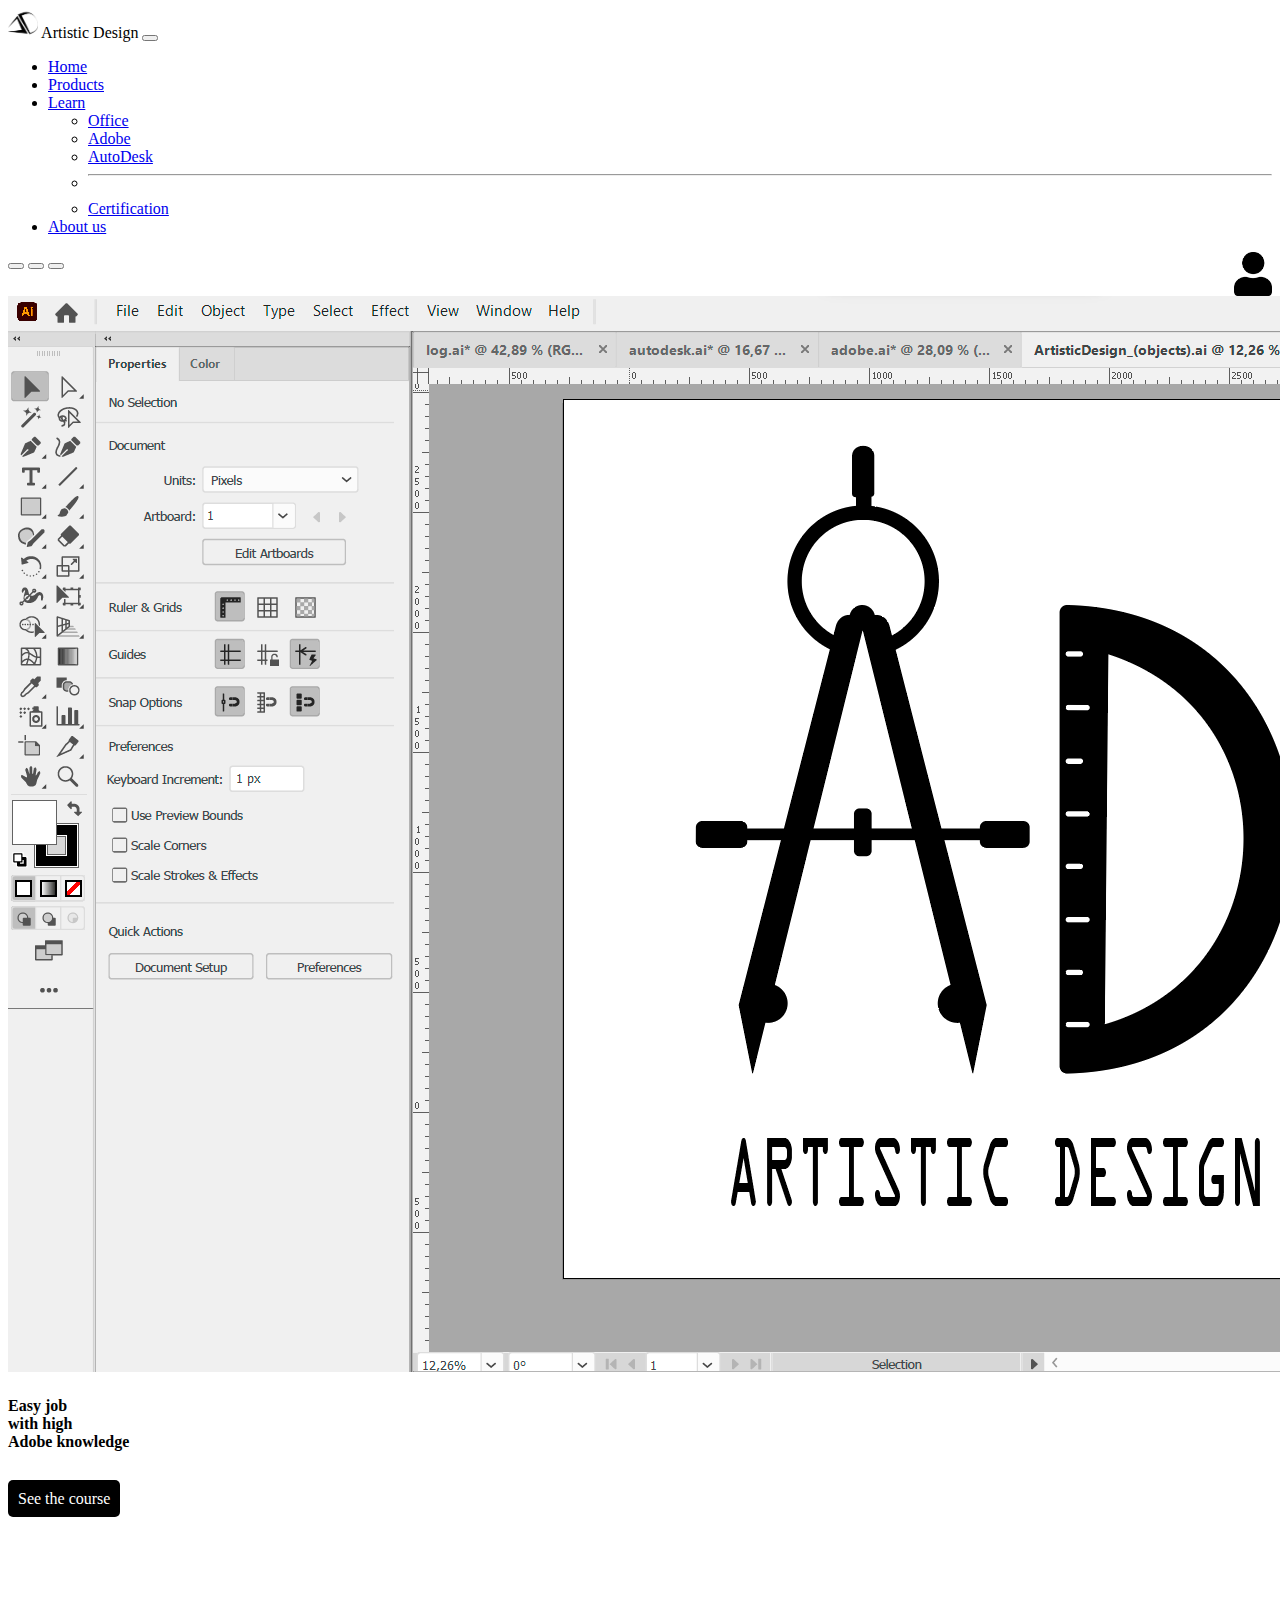
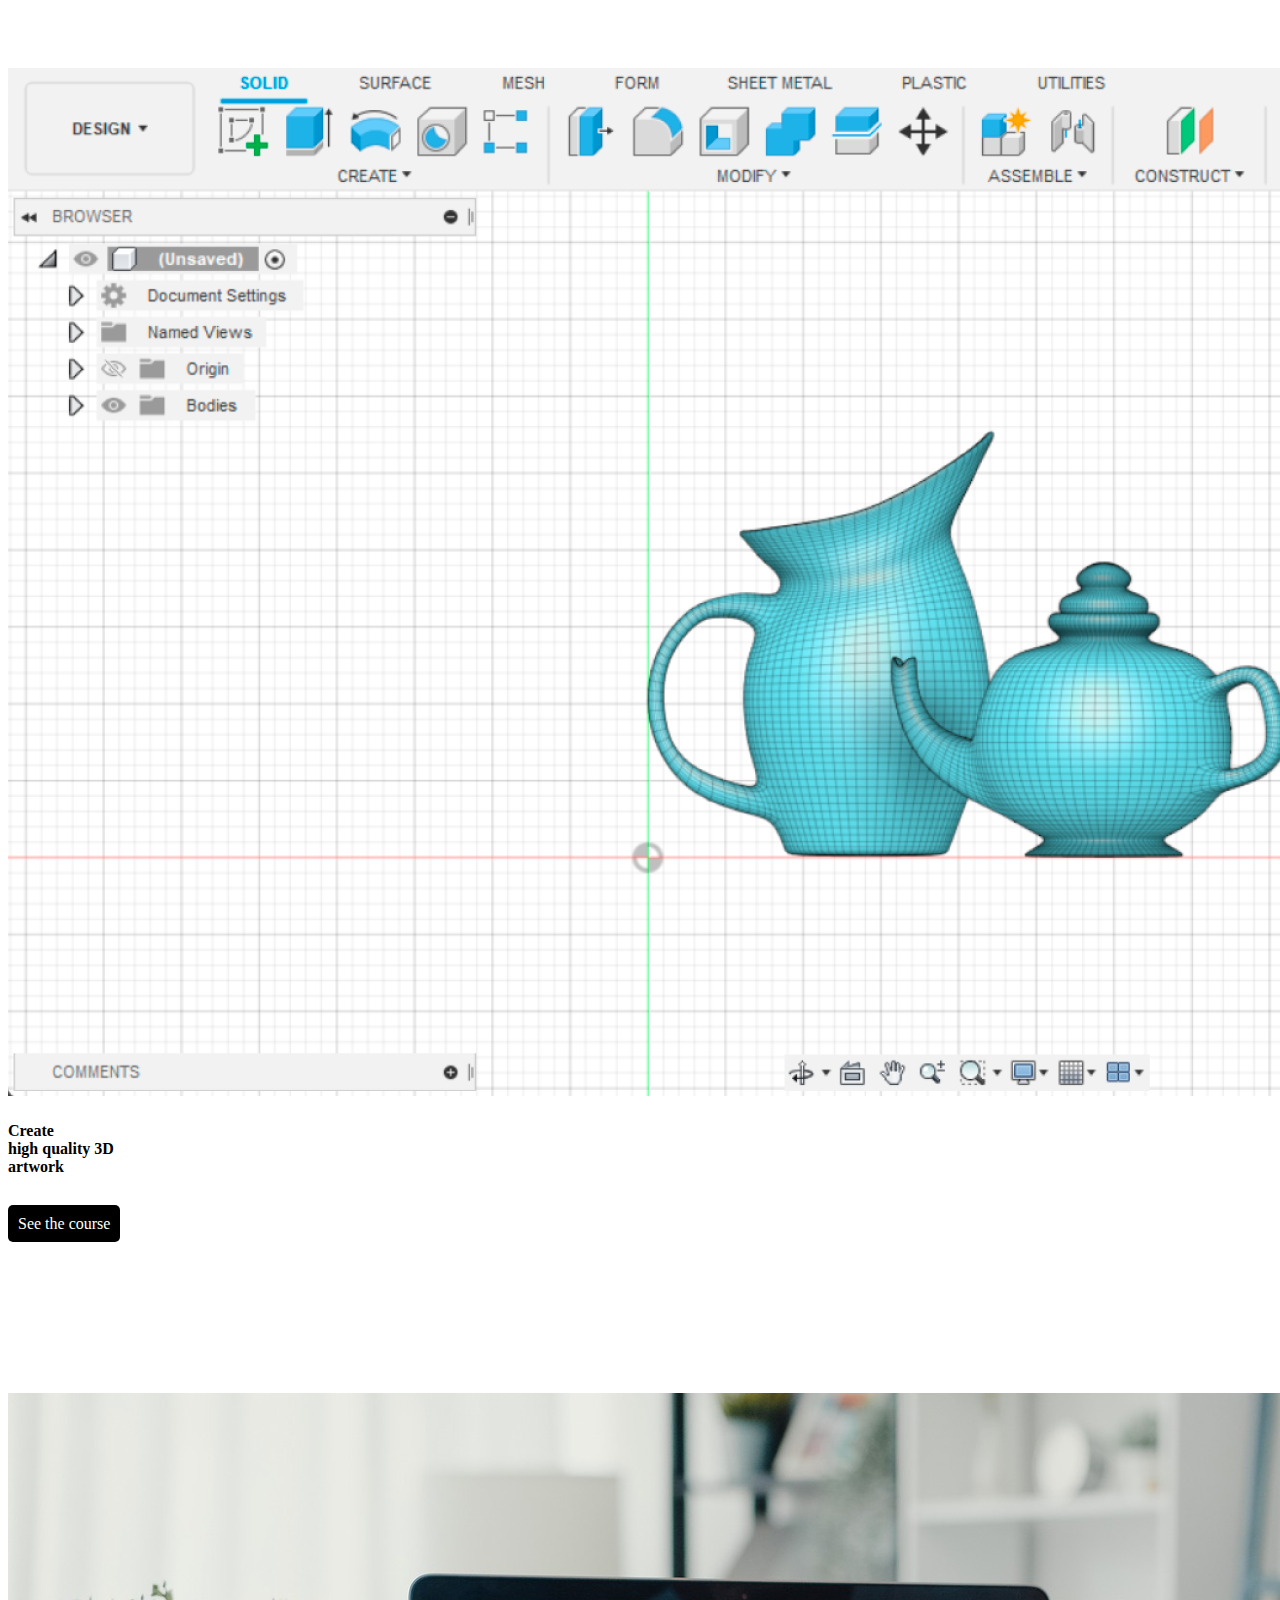
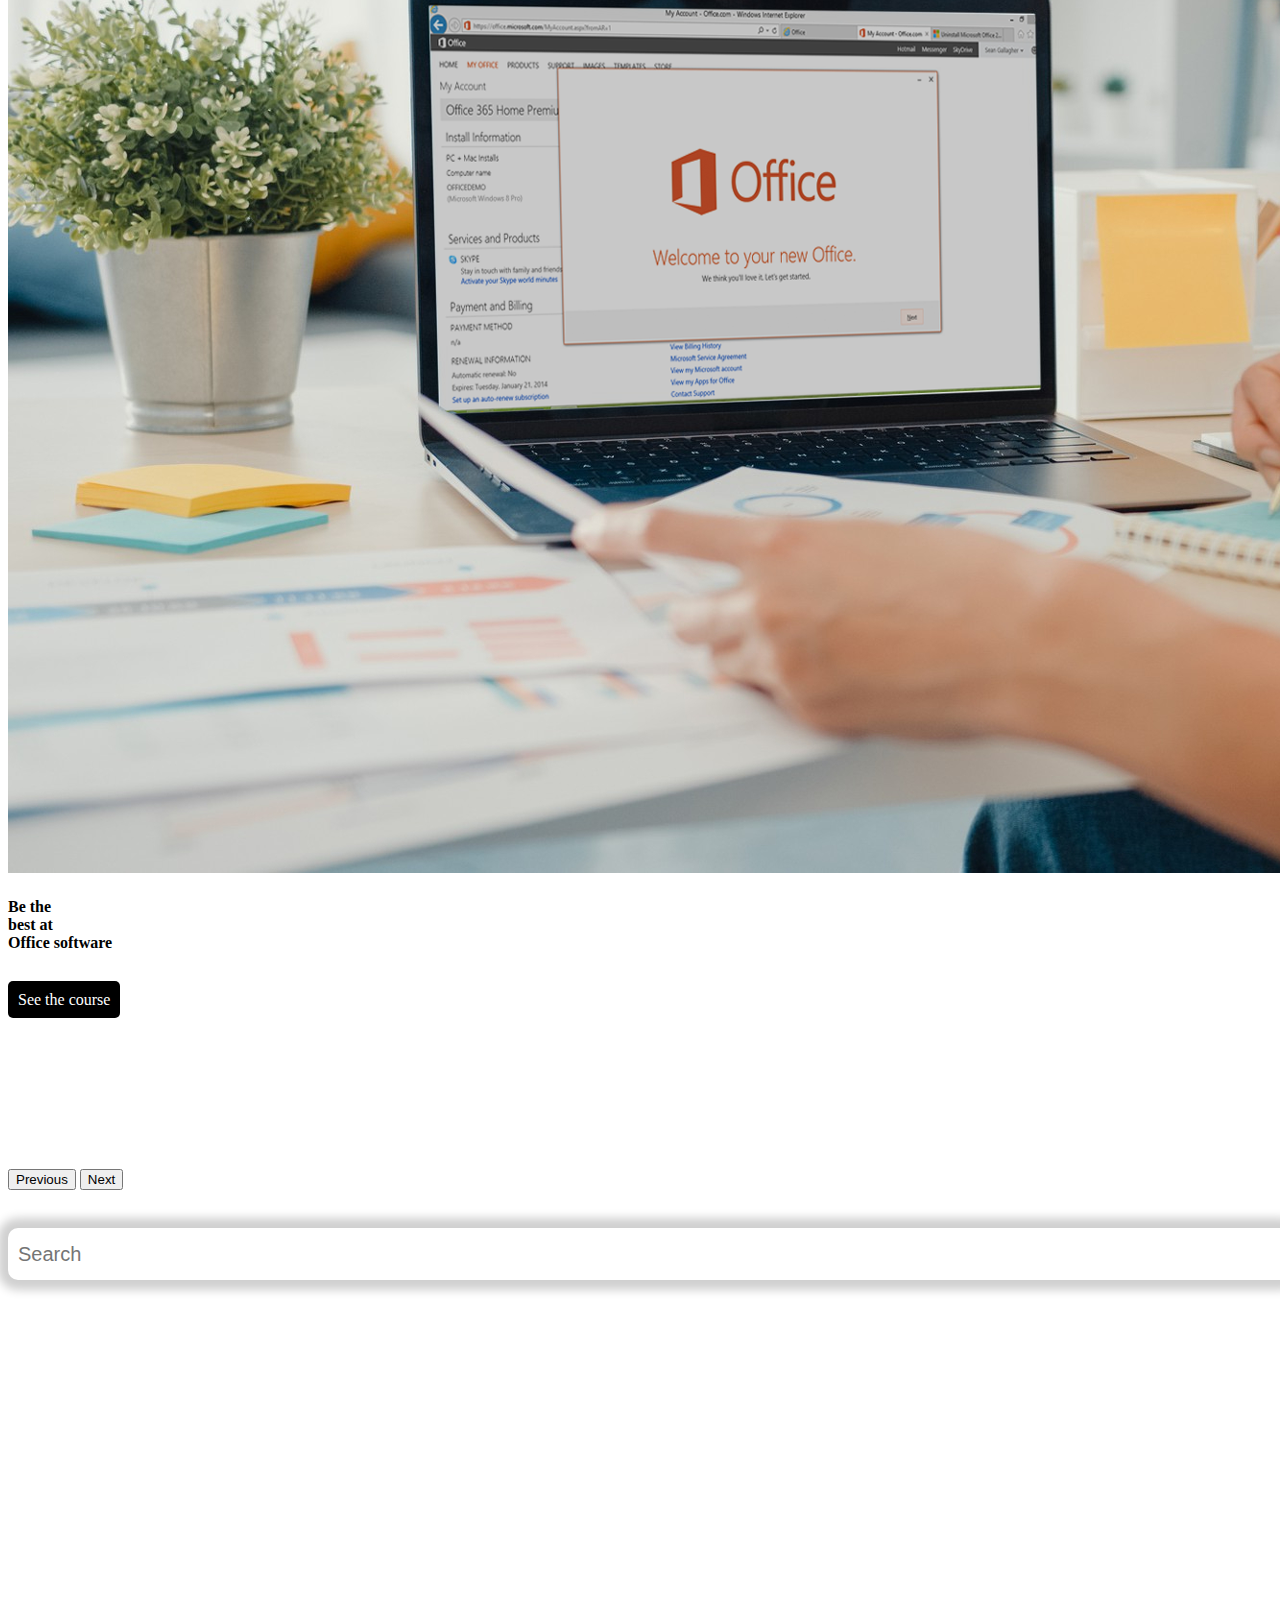
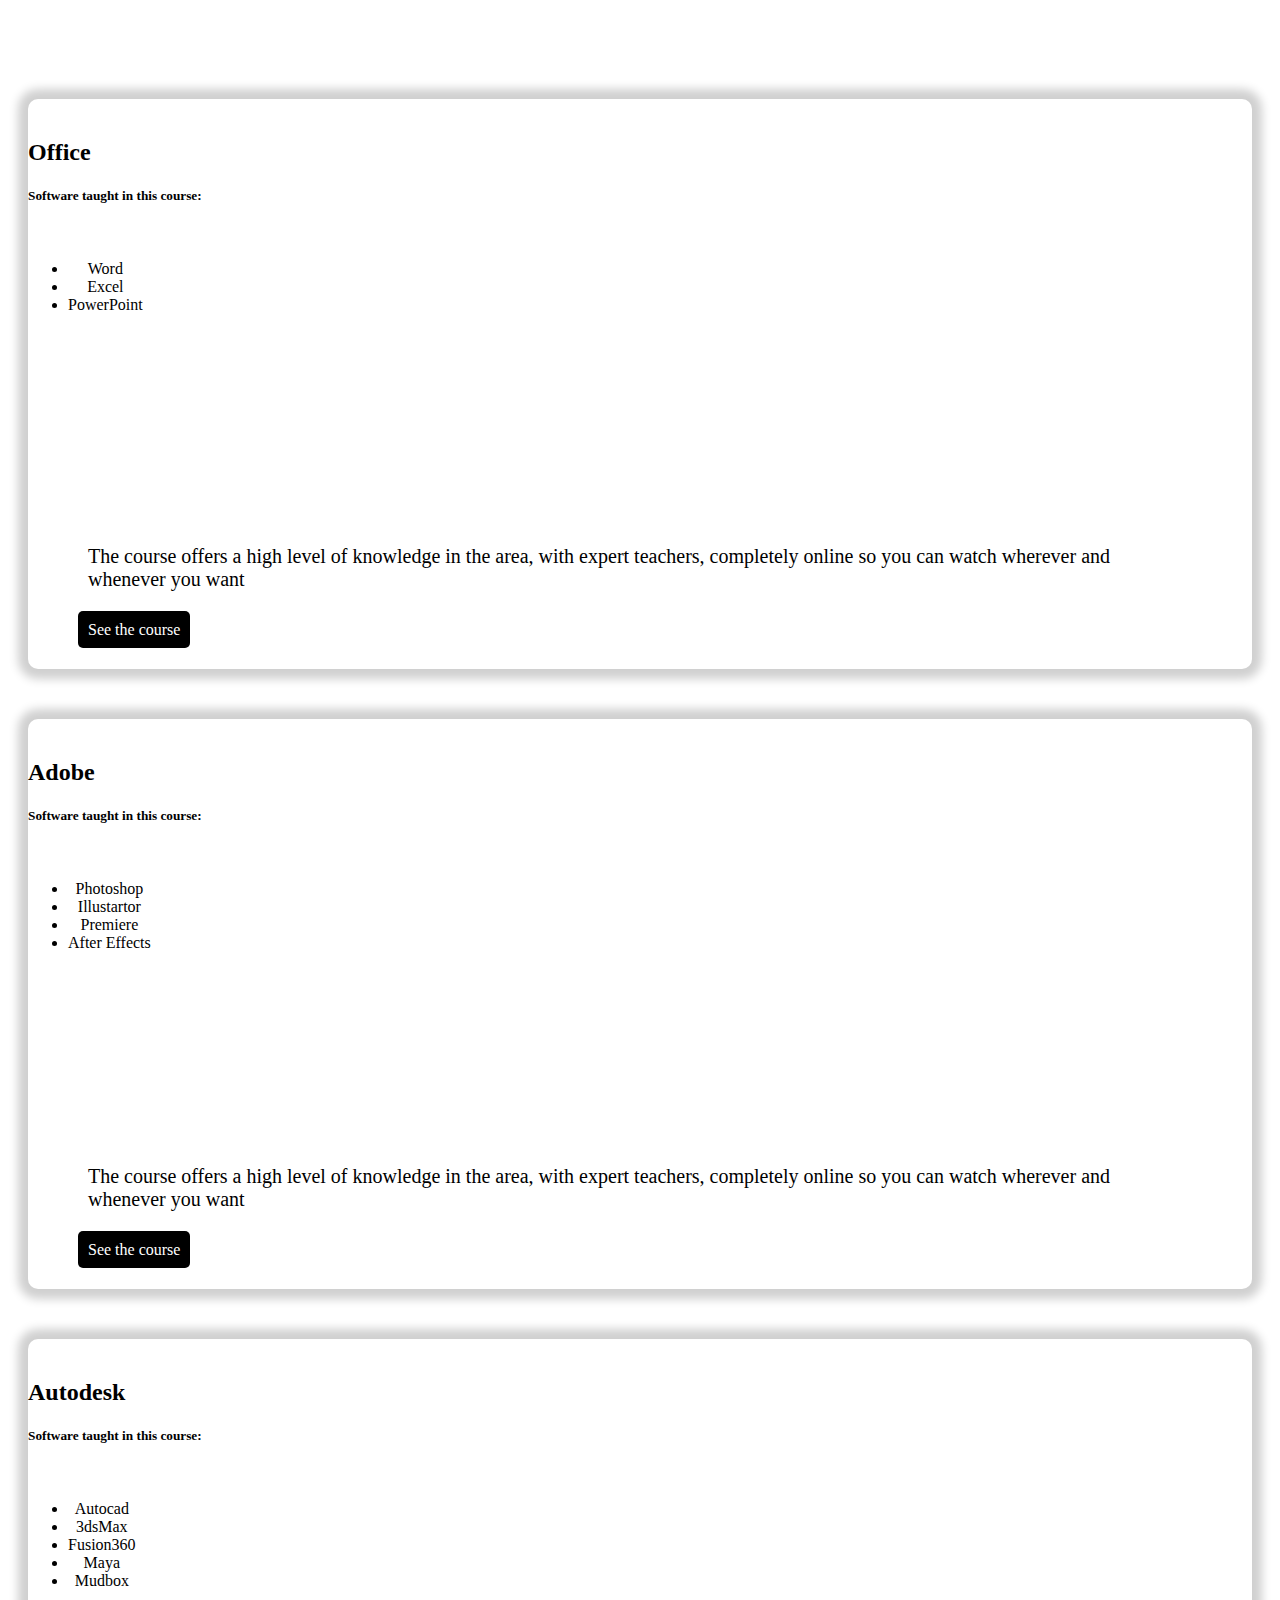
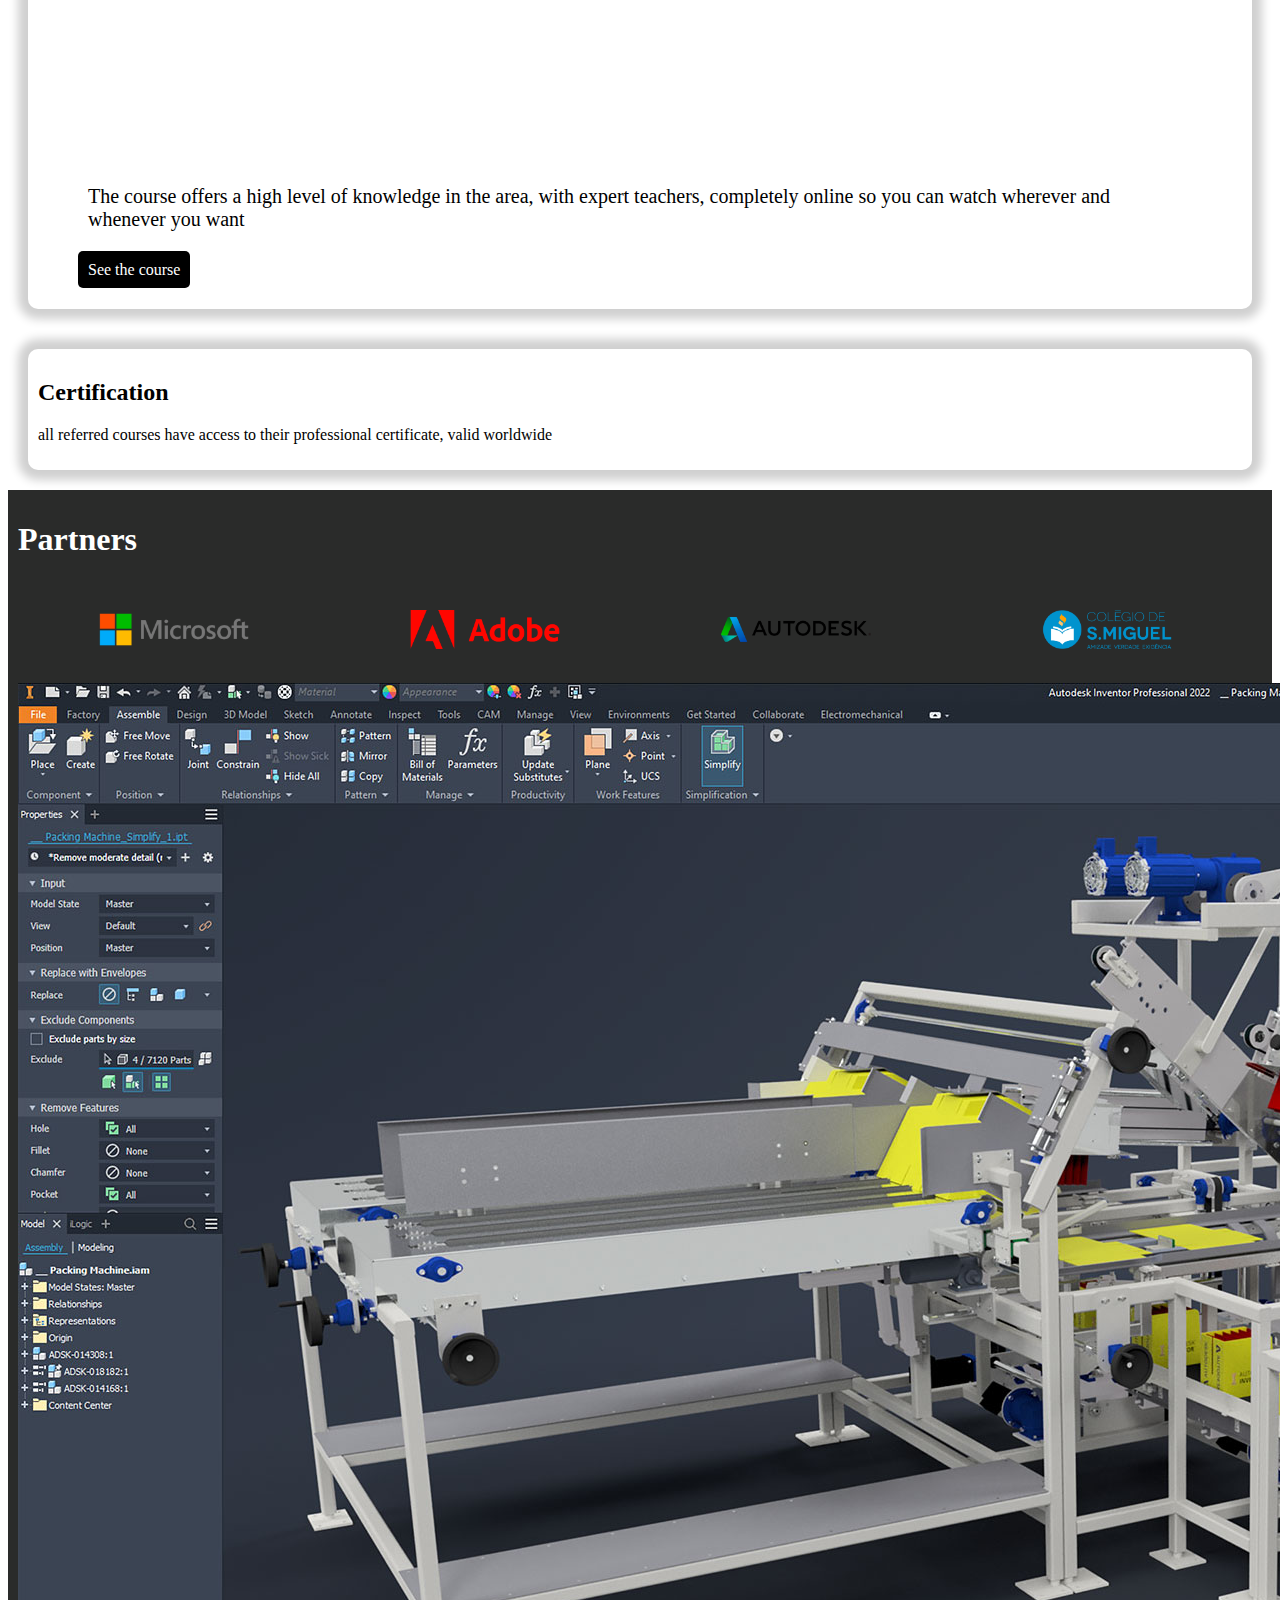
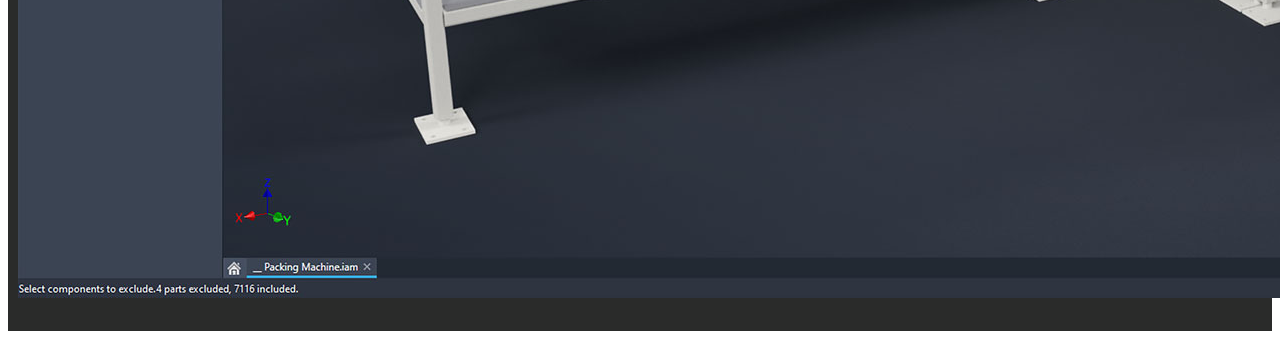
==== index.html @ 79b0ccbd "partners" ====
<!doctype html>
<html lang="en">

<head>
  <title>Title</title>
  <!-- Required meta tags -->
  <meta charset="utf-8">
  <meta name="viewport" content="width=device-width, initial-scale=1, shrink-to-fit=no">

  <!-- Bootstrap CSS -->
  <link href="https://cdn.jsdelivr.net/npm/bootstrap@5.1.3/dist/css/bootstrap.min.css" rel="stylesheet"
    integrity="sha384-1BmE4kWBq78iYhFldvKuhfTAU6auU8tT94WrHftjDbrCEXSU1oBoqyl2QvZ6jIW3" crossorigin="anonymous">

  <link rel="stylesheet" href="./css/styleMain.css">

  <script src="./js/animations.js"></script>

</head>

<!-- navbar -->
<nav class="navbar navbar-expand-lg navbar-light bg-light">
  <div class="container-fluid">
    <span class="navbar-brand">
      <img src="./img/logo_progeto_final_logo.png" alt="" width="30" class="d-inline-block align-text-top">
      Artistic Design
    </span>
    <button class="navbar-toggler" type="button" data-bs-toggle="collapse" data-bs-target="#navbarSupportedContent"
      aria-controls="navbarSupportedContent" aria-expanded="false" aria-label="Toggle navigation">
      <span class="navbar-toggler-icon"></span>
    </button>
    <div class="collapse navbar-collapse" id="navbarSupportedContent">
      <ul class="navbar-nav me-auto mb-2 mb-lg-0">
        <li class="nav-item">
          <a class="nav-link active" aria-current="page" href="index.html">Home</a>
        </li>
        <li class="nav-item">
          <a class="nav-link" href="#">Products</a>
        </li>
        <li class="nav-item dropdown">
          <a class="nav-link dropdown-toggle" href="#" id="navbarDropdown" role="button" data-bs-toggle="dropdown"
            aria-expanded="false">
            Learn
          </a>
          <ul class="dropdown-menu" aria-labelledby="navbarDropdown">
            <li><a class="dropdown-item" href="#">Office</a></li>
            <li><a class="dropdown-item" href="#">Adobe</a></li>
            <li><a class="dropdown-item" href="#">AutoDesk</a></li>
            <li>
              <hr class="dropdown-divider">
            </li>
            <li><a class="dropdown-item" href="#">Certification</a></li>
          </ul>
        </li>
        <li class="nav-item">
          <a class="nav-link" href="#">About&nbsp;us</a> <!-- Mission, Vision & Values -->
        </li>
      </ul>
      <span class="navbar-text">
        <a href="login.html"><img src="./img/login.png" alt="" class="img-fluid" style="float: right;" width="3%"></a>
      </span>
    </div>
  </div>
</nav>

<!-- container -->
<div class="container-fluid maincontainer">

  <!-- carousel -->
  <div id="carouselExampleCaptions" class="carousel slide" data-bs-ride="carousel">
    <div class="carousel-indicators">
      <button type="button" data-bs-target="#carouselExampleCaptions" data-bs-slide-to="0" class="active"
        aria-current="true" aria-label="Slide 1"></button>
      <button type="button" data-bs-target="#carouselExampleCaptions" data-bs-slide-to="1"
        aria-label="Slide 2"></button>
      <button type="button" data-bs-target="#carouselExampleCaptions" data-bs-slide-to="2"
        aria-label="Slide 3"></button>
    </div>
    <div class="carousel-inner">
      <div class="carousel-item active">
        <img src="./img/adobe.png" class="d-block w-100" alt="...">
        <div class="carousel-caption d-none d-md-block text-black">
          <div class="">
            <h4><b class="fs-3">Easy</b> job <br> with <b class="fs-3">high</b> <br> Adobe knowledge</h4>
            <br>
            <a href="">See the course</a>
          </div>
        </div>
      </div>
      <div class="carousel-item">
        <img src="./img/autodesk.png" class="d-block w-100" alt="...">
        <div class="carousel-caption d-none d-md-block text-black">
          <h4><b class="fs-3">Create</b> <br> <b class="fs-3">high</b> quality 3D <br> artwork</h4>
          <br>
          <a href="">See the course</a>
        </div>
      </div>
      <div class="carousel-item">
        <img src="./img/office.png" class="d-block w-100" alt="...">
        <div class="carousel-caption d-none d-md-block text-black">
          <h4>Be the <br> <b class="fs-3">best</b> at <br> Office software</h4>
          <br>
          <a href="">See the course</a>
        </div>
      </div>
    </div>
    <button class="carousel-control-prev" type="button" data-bs-target="#carouselExampleCaptions" data-bs-slide="prev">
      <span class="carousel-control-prev-icon" aria-hidden="true"></span>
      <span class="visually-hidden">Previous</span>
    </button>
    <button class="carousel-control-next" type="button" data-bs-target="#carouselExampleCaptions" data-bs-slide="next">
      <span class="carousel-control-next-icon" aria-hidden="true"></span>
      <span class="visually-hidden">Next</span>
    </button>
  </div>

  <!-- main input -->
  <div class="row maininputdiv unselectable">
    <div class="col-md-2"></div>
    <div class="col-md-8">
      <br>
      <input type="text" class="maininput" placeholder="Search" onfocus="maininputfocos();"
        onblur="maininputfocoslost();">
    </div>
    <div class="col-md-2">
      <br>
      <a href="#">
        <span class="Stext">Search</span>
        <img src="./img/arrow_back.png" alt="" width="20%" class="arrowb">
        <img src="./img/arrow_front.png" alt="" width="10%" class="arrowf">
      </a>
    </div>
  </div>

  <!-- linha de ajuste -->
  <div class="row" style="height: 100px;"></div>

  <!-- sobre os cursos -->
  <div class="row text-center cousesInfo">
    <div class="col-md-4">
      <div class="coursesdiv">
        <h2>Office</h2>
        <h5>Software taught in this course:</h5>
        <br>
        <ul>
          <li>Word</li>
          <li>Excel</li>
          <li>PowerPoint</li>
        </ul>
        <div class="bottomdiv">
          <p>The course offers a high level of knowledge in the area, with expert teachers, completely online so you can
            watch wherever and whenever you want</p>
          <a href="">See the course</a>
        </div>
      </div>
    </div>
    <div class="col-md-4">
      <div class="coursesdiv">
        <h2>Adobe</h2>
        <h5>Software taught in this course:</h5>
        <br>
        <ul>
          <li>Photoshop</li>
          <li>Illustartor</li>
          <li>Premiere</li>
          <li>After Effects</li>
        </ul>
        <div class="bottomdiv">
          <p>The course offers a high level of knowledge in the area, with expert teachers, completely online so you can
            watch wherever and whenever you want</p>
          <a href="">See the course</a>
        </div>
      </div>
    </div>
    <div class="col-md-4">
      <div class="coursesdiv">
        <h2>Autodesk</h2>
        <h5>Software taught in this course:</h5>
        <br>
        <ul>
          <li>Autocad</li>
          <li>3dsMax</li>
          <li>Fusion360</li>
          <li>Maya</li>
          <li>Mudbox</li>
        </ul>
        <div class="bottomdiv">
          <p>The course offers a high level of knowledge in the area, with expert teachers, completely online so you can
            watch wherever and whenever you want</p>
          <a href="">See the course</a>
        </div>
      </div>
    </div>
  </div>
  <div class="row cousesInfo">
    <div class="col-md-12">
      <div class="coursesdivcert text-center">
        <h2>Certification</h2>
        <p>all referred courses have access to their professional certificate, valid worldwide</p>
      </div>
    </div>
  </div>

  <!-- Parcerias -->
  <div class="row">
    <div class="col-md-12 partnersdiv">
      <h1 class="text-center">Partners</h1>
      <div class="container">
        <div class="row">
          <div class="col-md-2"></div>
          <div class="col-md-8 imgPartnersDiv">
            <div class="imgPartners"><img src="./img/MicrosoftLogo.png" alt="" class="img-fluid" width="150px"></div>
            <div class="imgPartners"><img src="./img/AdobeLogo.png" alt="" class="img-fluid" width="150px"></div>
            <div class="imgPartners"><img src="./img/AutodeskLogo.png" alt="" class="img-fluid" width="150px"></div>
            <div class="imgPartners"><img src="./img/CSMLogo.png" alt="" class="img-fluid" width="150px"></div>
          </div>
          <div class="col-md-2"></div>
        </div>
        <div class="row">
          <div class="col-md-4">
            <img src="./img/Autodesk_img.jpg" alt="" class="img-fluid">
          </div>
          <div class="col-md-8">
            <h2 id="thxPartner"></h2>
            <p class="partnerDescib"></p>
          </div>
        </div>
      </div>
    </div>
  </div>

  <!-- meter umas recomnendações e dps 4 perguntas basicas -->

  <!-- meter uma tabela complanos para os cursos, por ewxemplo o normal (poucas cenas) o pro (mais cenas) e expert (com tudo) -->


</div>


<!-- Optional JavaScript -->
<!-- jQuery first, then Popper.js, then Bootstrap JS -->
<script src="https://cdn.jsdelivr.net/npm/bootstrap@5.1.3/dist/js/bootstrap.bundle.min.js"
  integrity="sha384-ka7Sk0Gln4gmtz2MlQnikT1wXgYsOg+OMhuP+IlRH9sENBO0LRn5q+8nbTov4+1p" crossorigin="anonymous"></script>
</body>

</html>
---- css/styleMain.css ----
@charset "UTF-8";

@font-face {
    font-family: "courgette";
    src: url("../fonts/Courgette-Regular.ttf");
}

@font-face {
    font-family: "whitney";
    src: url("../fonts/Whitney-Book-Bas.otf");
}

::-webkit-scrollbar {
    width: 0px;
}

* {
    --smooth-blue: #92bae0;
    --blue: #3e78b2;
    --black: #2a2b2a;
    --green: #44dc5b;
    --orange: #f5c396;
}

.maininput {
    width: 100%;
    height: 50px;
    border-radius: 10px;
    border: 0;
    outline: none;
    background-color: #ffffff;
    font-size: 20px;
    font-family: 'Roboto', sans-serif;
    color: #000000;
    padding-left: 10px;
    padding-right: 10px;
    box-shadow: 0 0 10px 10px rgba(0, 0, 0, 0.188);
}

.maininputdiv {
    margin-top: 20px;
}

.Stext {
    opacity: 0;
    transform: translateY(0px) !important;
    transition: 1s ease;
}

.arrowf {
    opacity: 0;
    transform: translateX(30px) !important;
    transition: 1s ease;
}

.arrowb {
    opacity: 0;
    transform: translateX(-30px) !important;
    transition: 1s ease;
}

.StextAtive {
    opacity: 1;
    transform: translateY(0px) !important;
}

.arrowbAtive {
    opacity: 1;
    transform: translateX(0px) !important;
}

.arrowfAtive {
    opacity: 1;
    transform: translateX(0px) !important;
}

.unselectable {
    -webkit-touch-callout: none;
    -webkit-user-select: none;
    -khtml-user-select: none;
    -moz-user-select: none;
    -ms-user-select: none;
    user-select: none;
}

.maininputdiv a {
    text-decoration: none;
}

.carousel-caption {
    padding-bottom: 10rem !important;
    padding-right: 25rem !important;
    text-align: left !important;

}

.carousel-caption a {
    background-color: black;
    padding: 10px;
    text-decoration: none;
    color: white;
    border-radius: 5px;
}

.cousesInfo {
    padding: 20px !important;
}

.coursesdiv {
    box-shadow: 0 0 10px 10px rgba(0, 0, 0, 0.188);
    border-radius: 10px;
    height: 550px;
    padding-top: 20px;
    position: relative;
    margin-top: 50px;
}

.coursesdiv .bottomdiv {
    position: absolute;
    bottom: 0px;
    padding: 50px;
    padding-bottom: 30px !important;
}

.bottomdiv a {
    background-color: black;
    padding: 10px;
    text-decoration: none;
    color: white;
    border-radius: 5px;
}

.cousesInfo .col-md-4 p {
    padding: 10px !important;
    font-size: 20px !important;
}

.cousesInfo ul {
    text-align: center;
}

.cousesInfo ul {
    display: inline-block;
}

.coursesdivcert {
    box-shadow: 0 0 10px 10px rgba(0, 0, 0, 0.188);
    border-radius: 10px;
    padding: 10px;
    position: relative;
}

.partnersdiv{
    background-color: var(--black);
    color: white;
    padding: 10px;
}

.imgPartnersDiv{
    display: flex;
    flex-wrap: wrap;
}

.imgPartners{
    flex: 1 1 10px;
    border-radius: 10px;
    margin: 10px;
    text-align: center;
    padding: 20px;
}
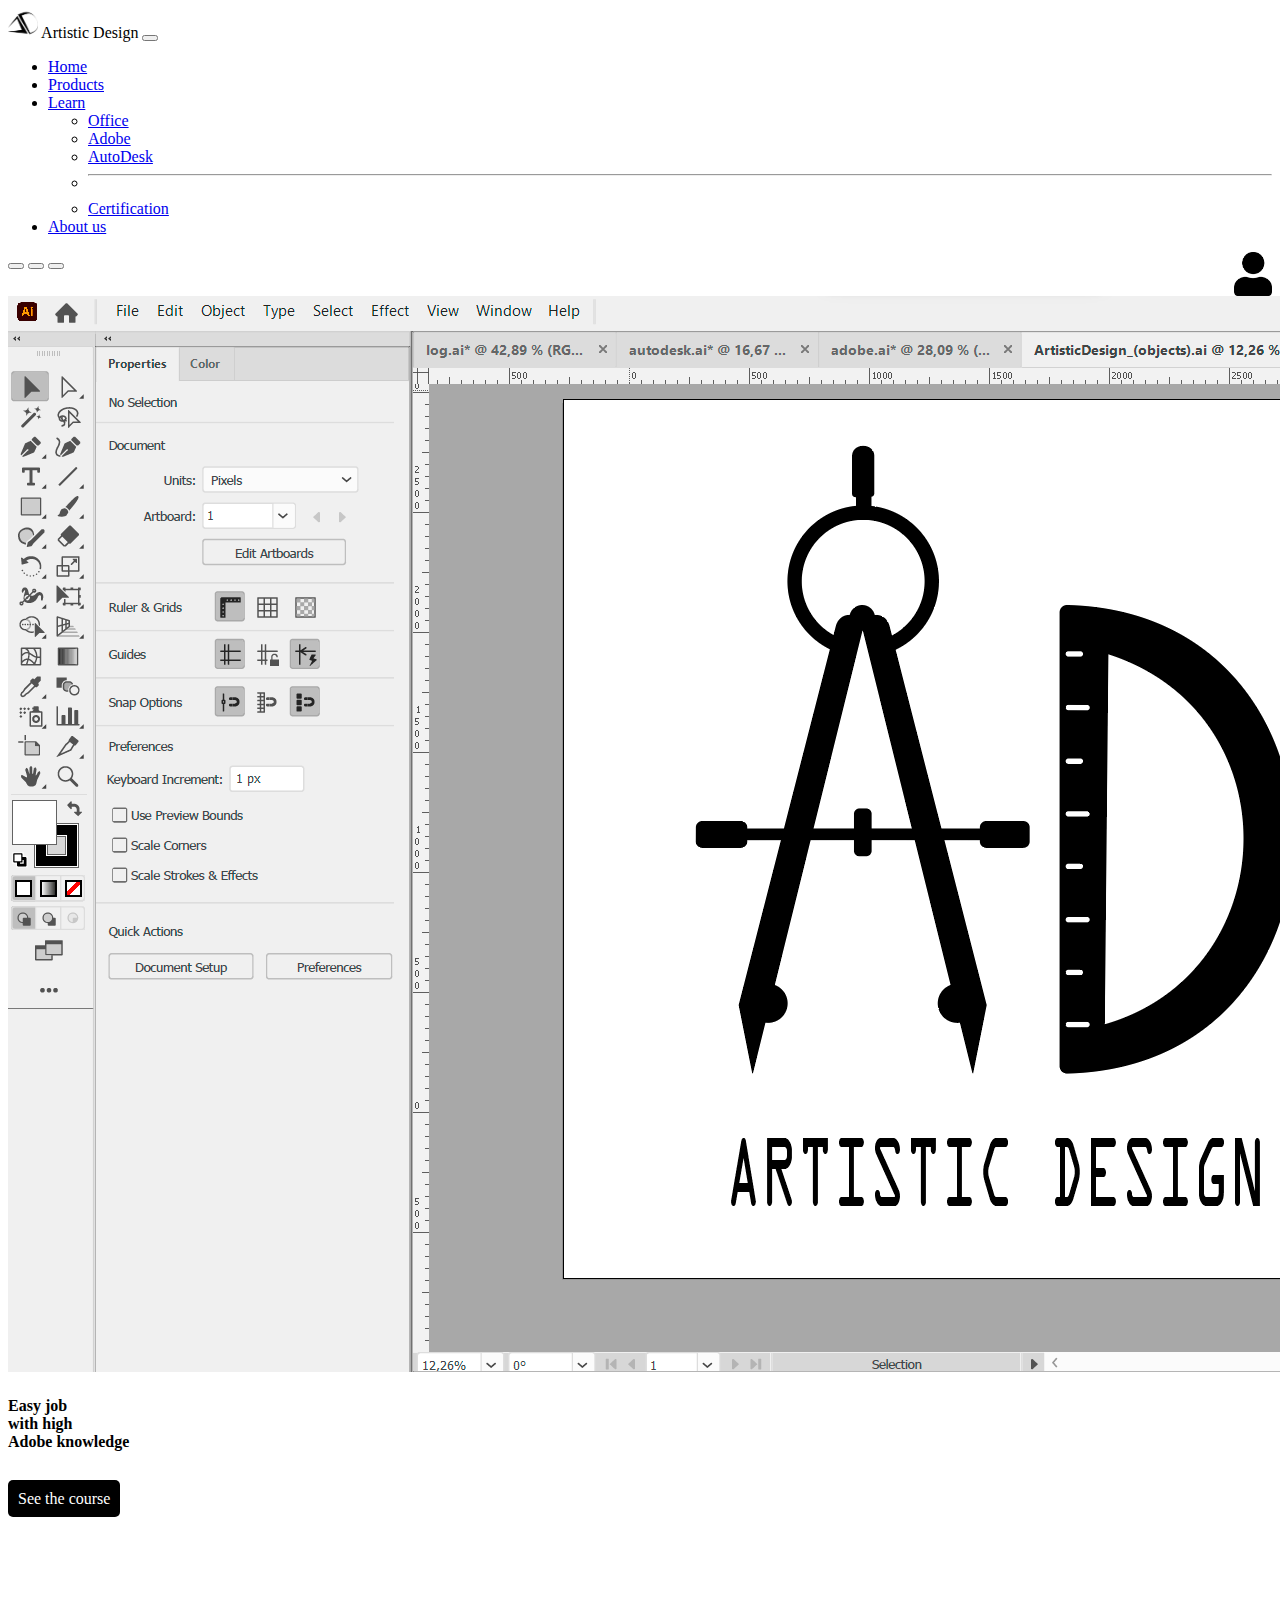
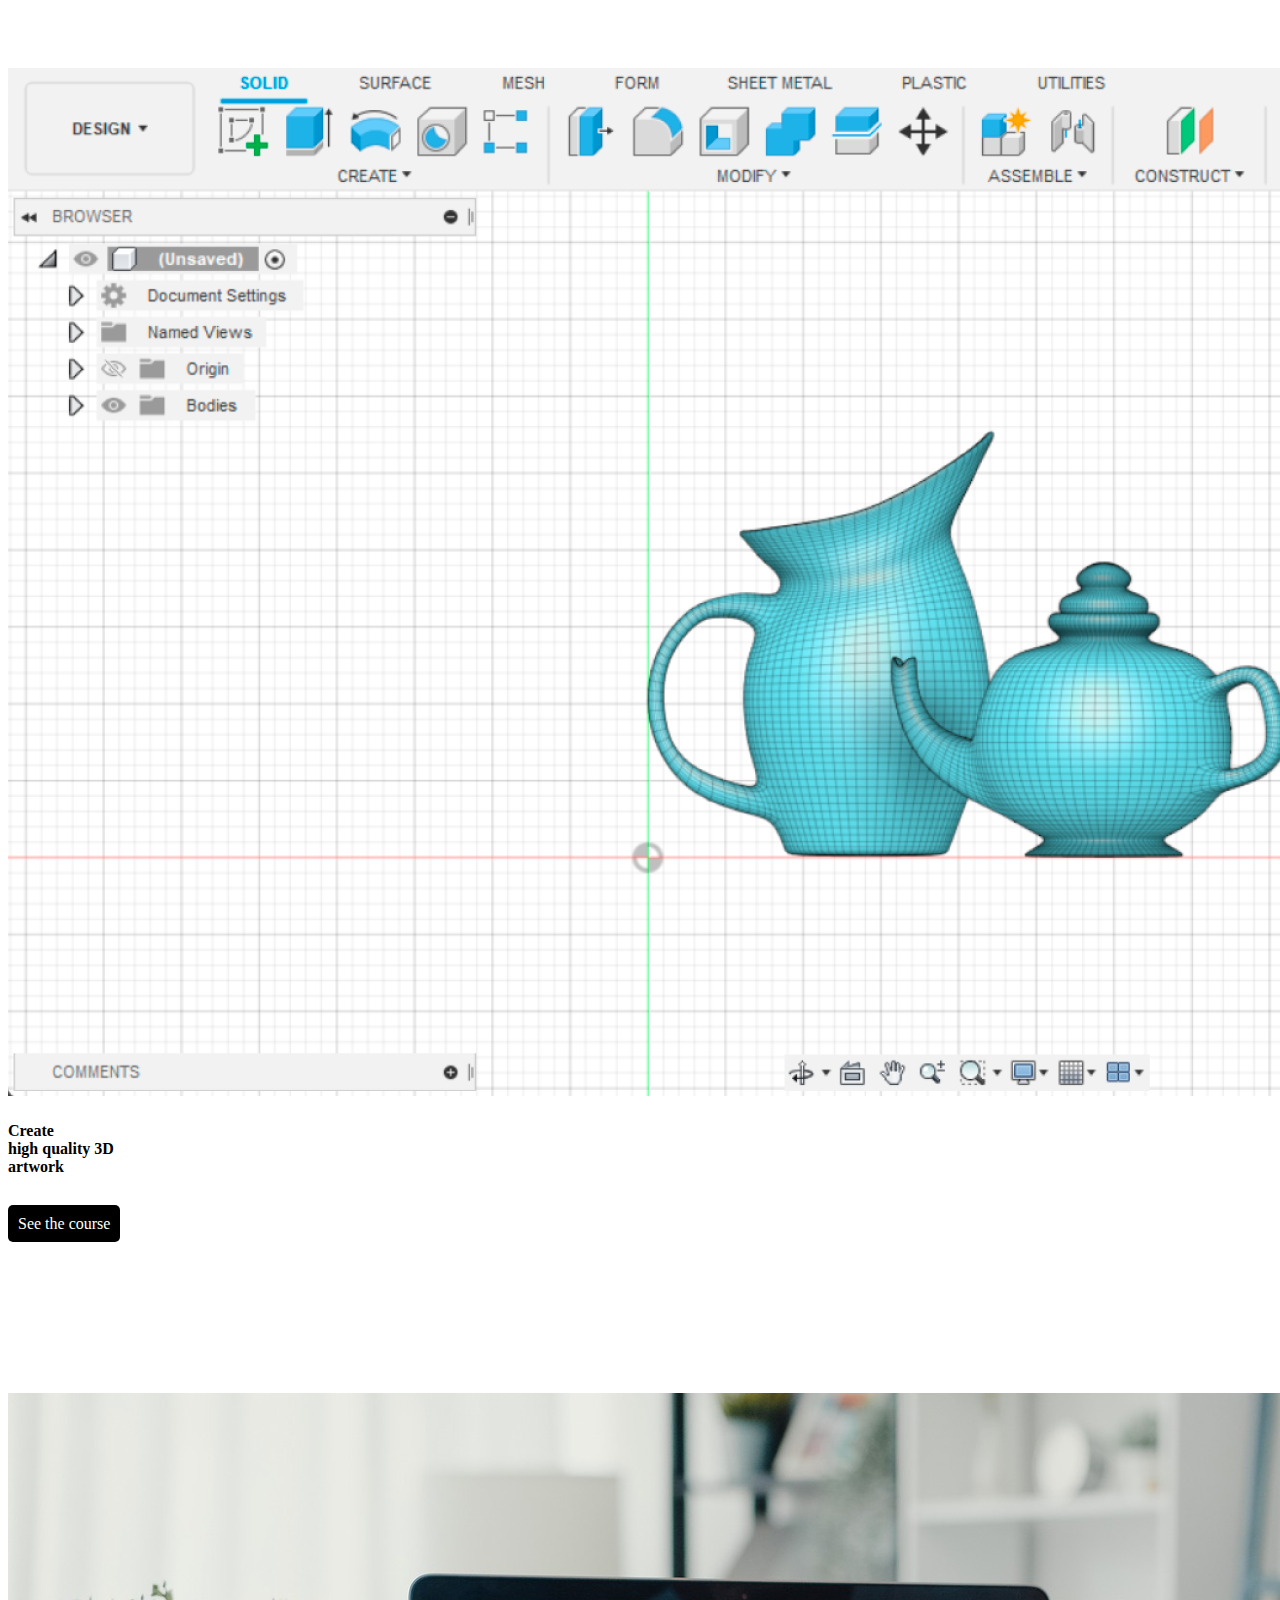
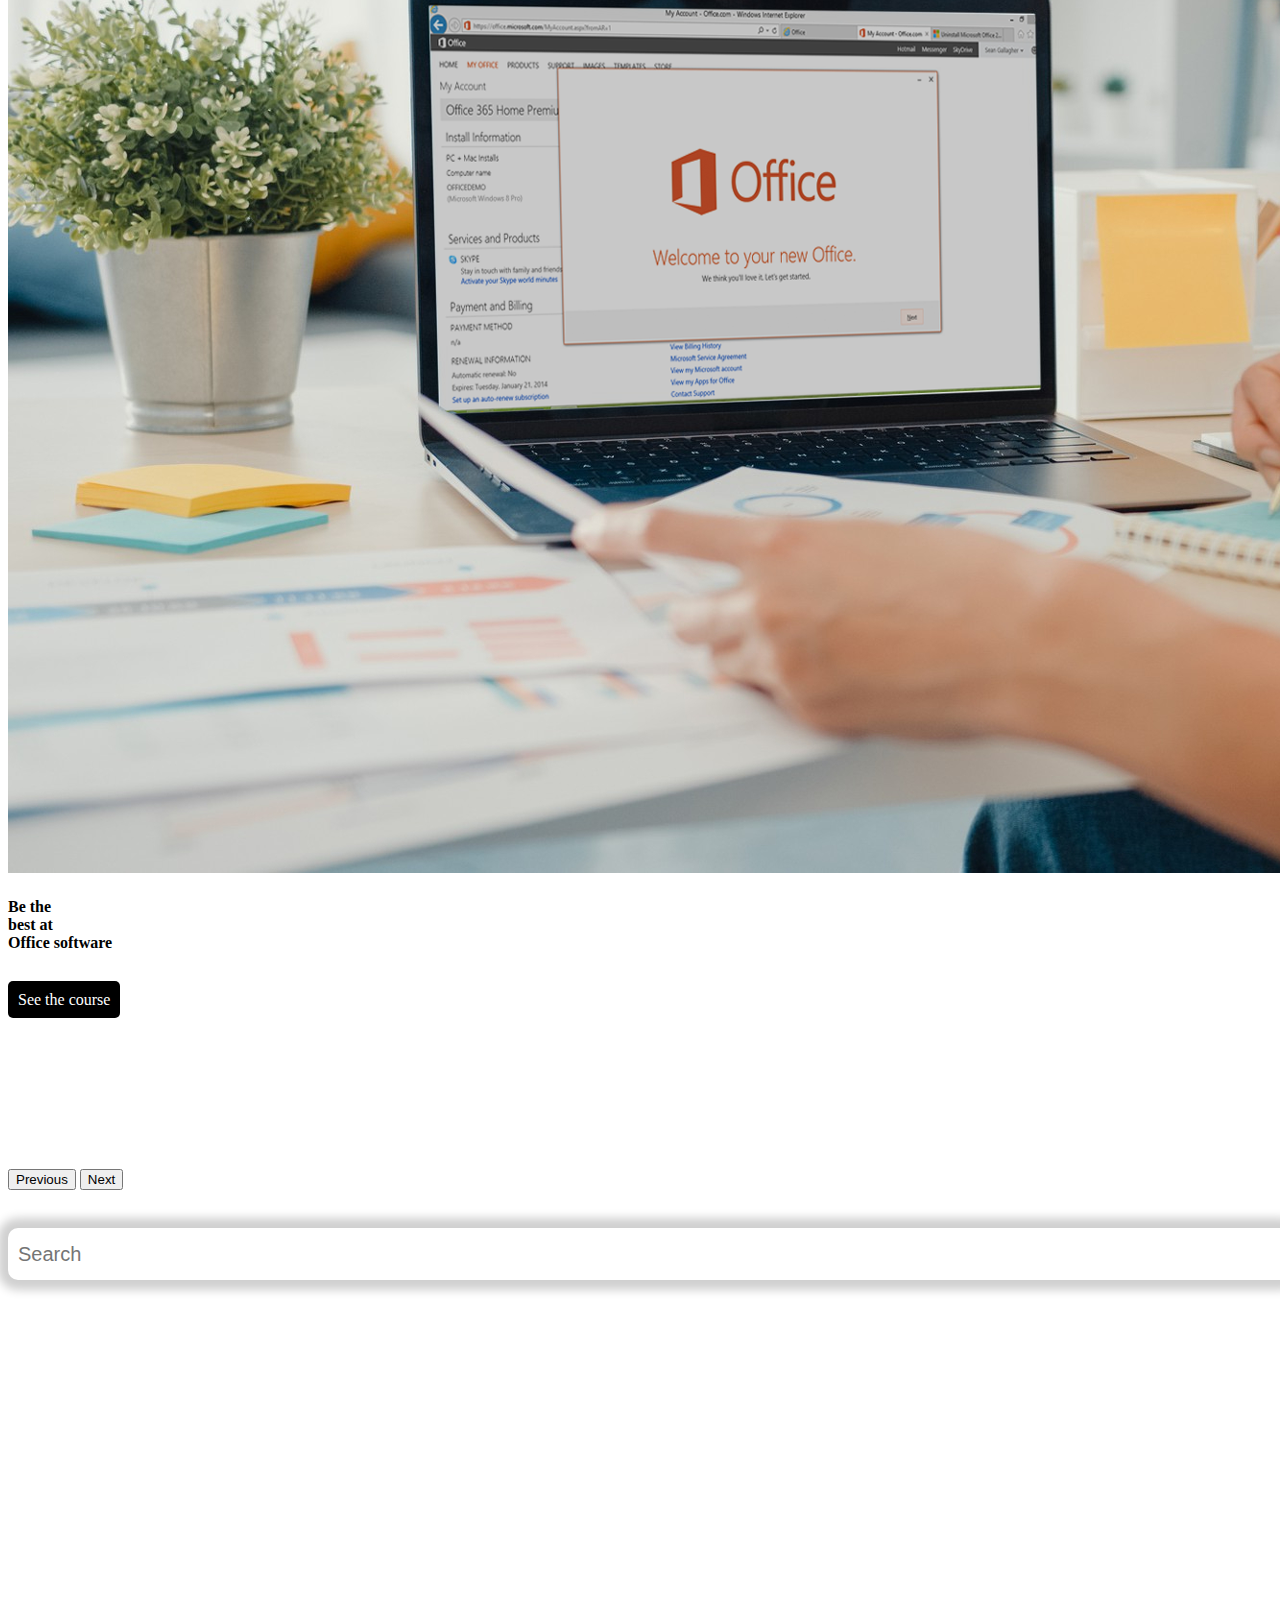
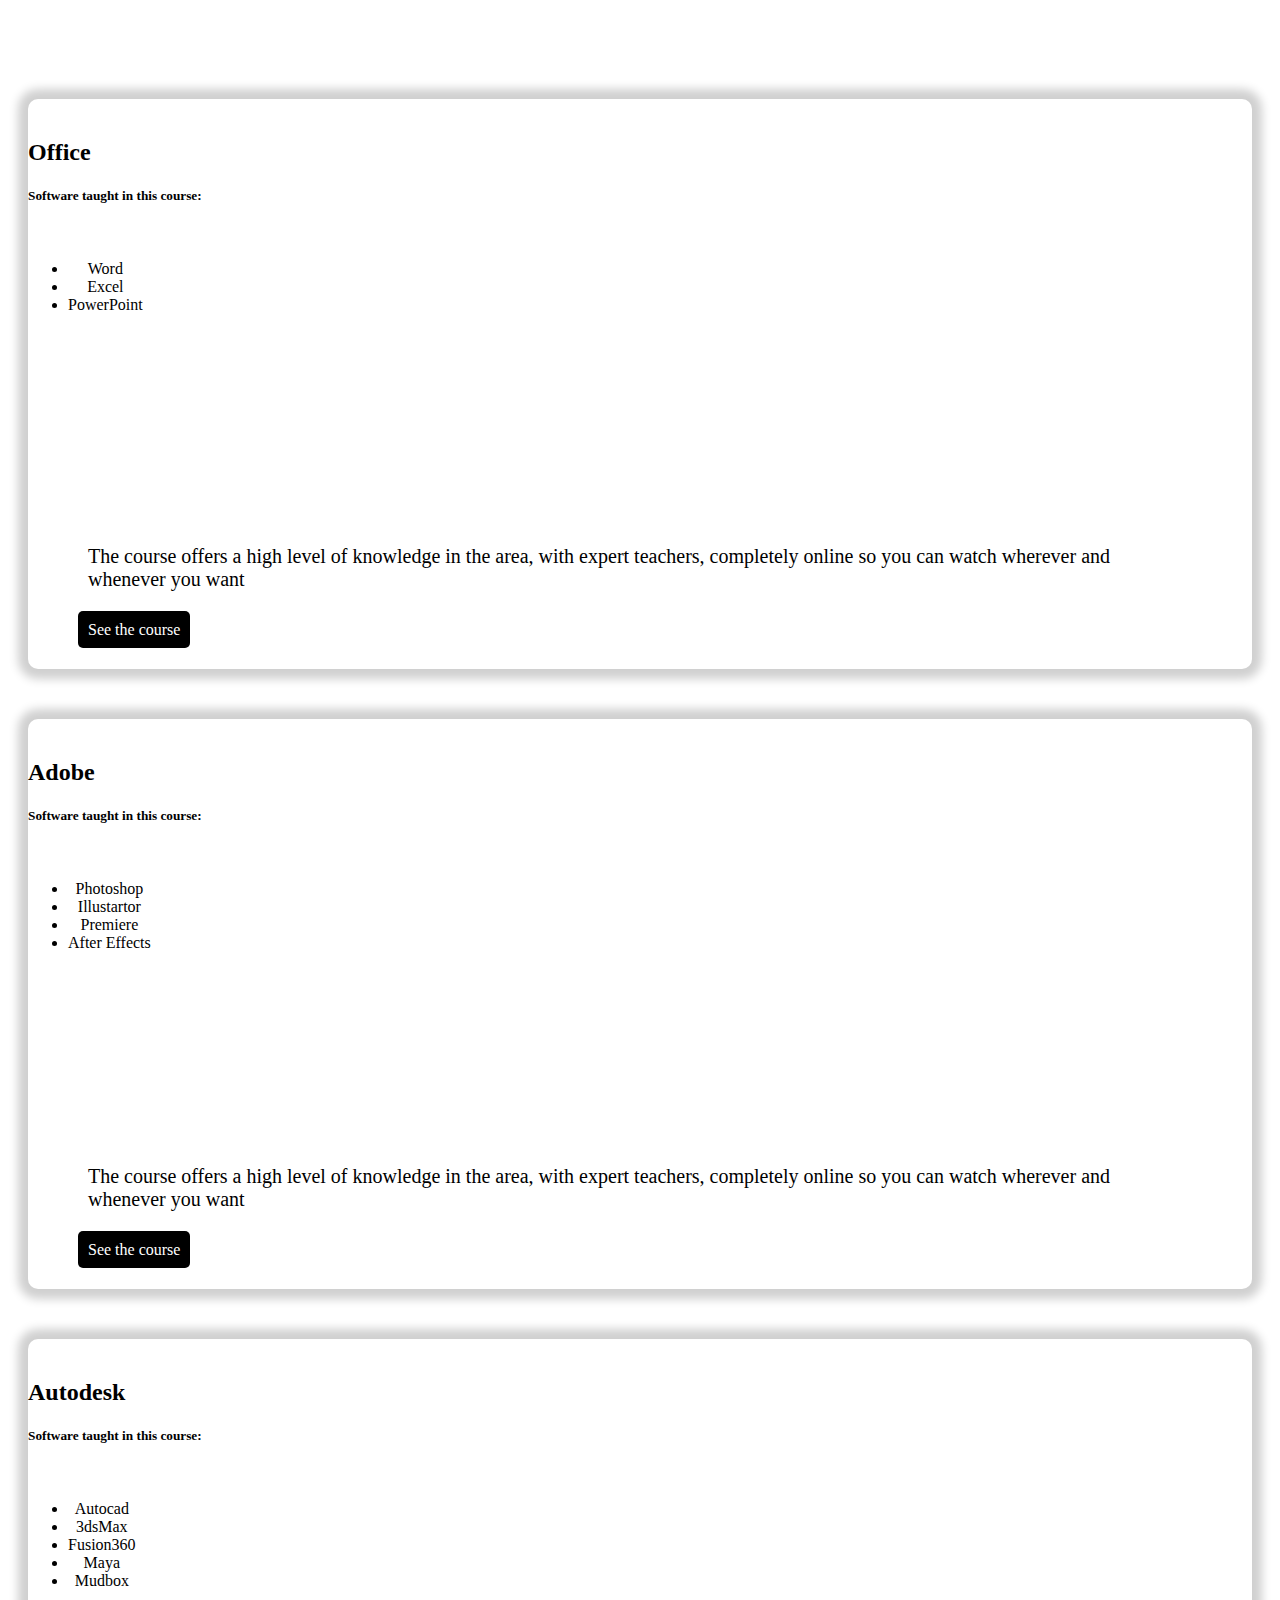
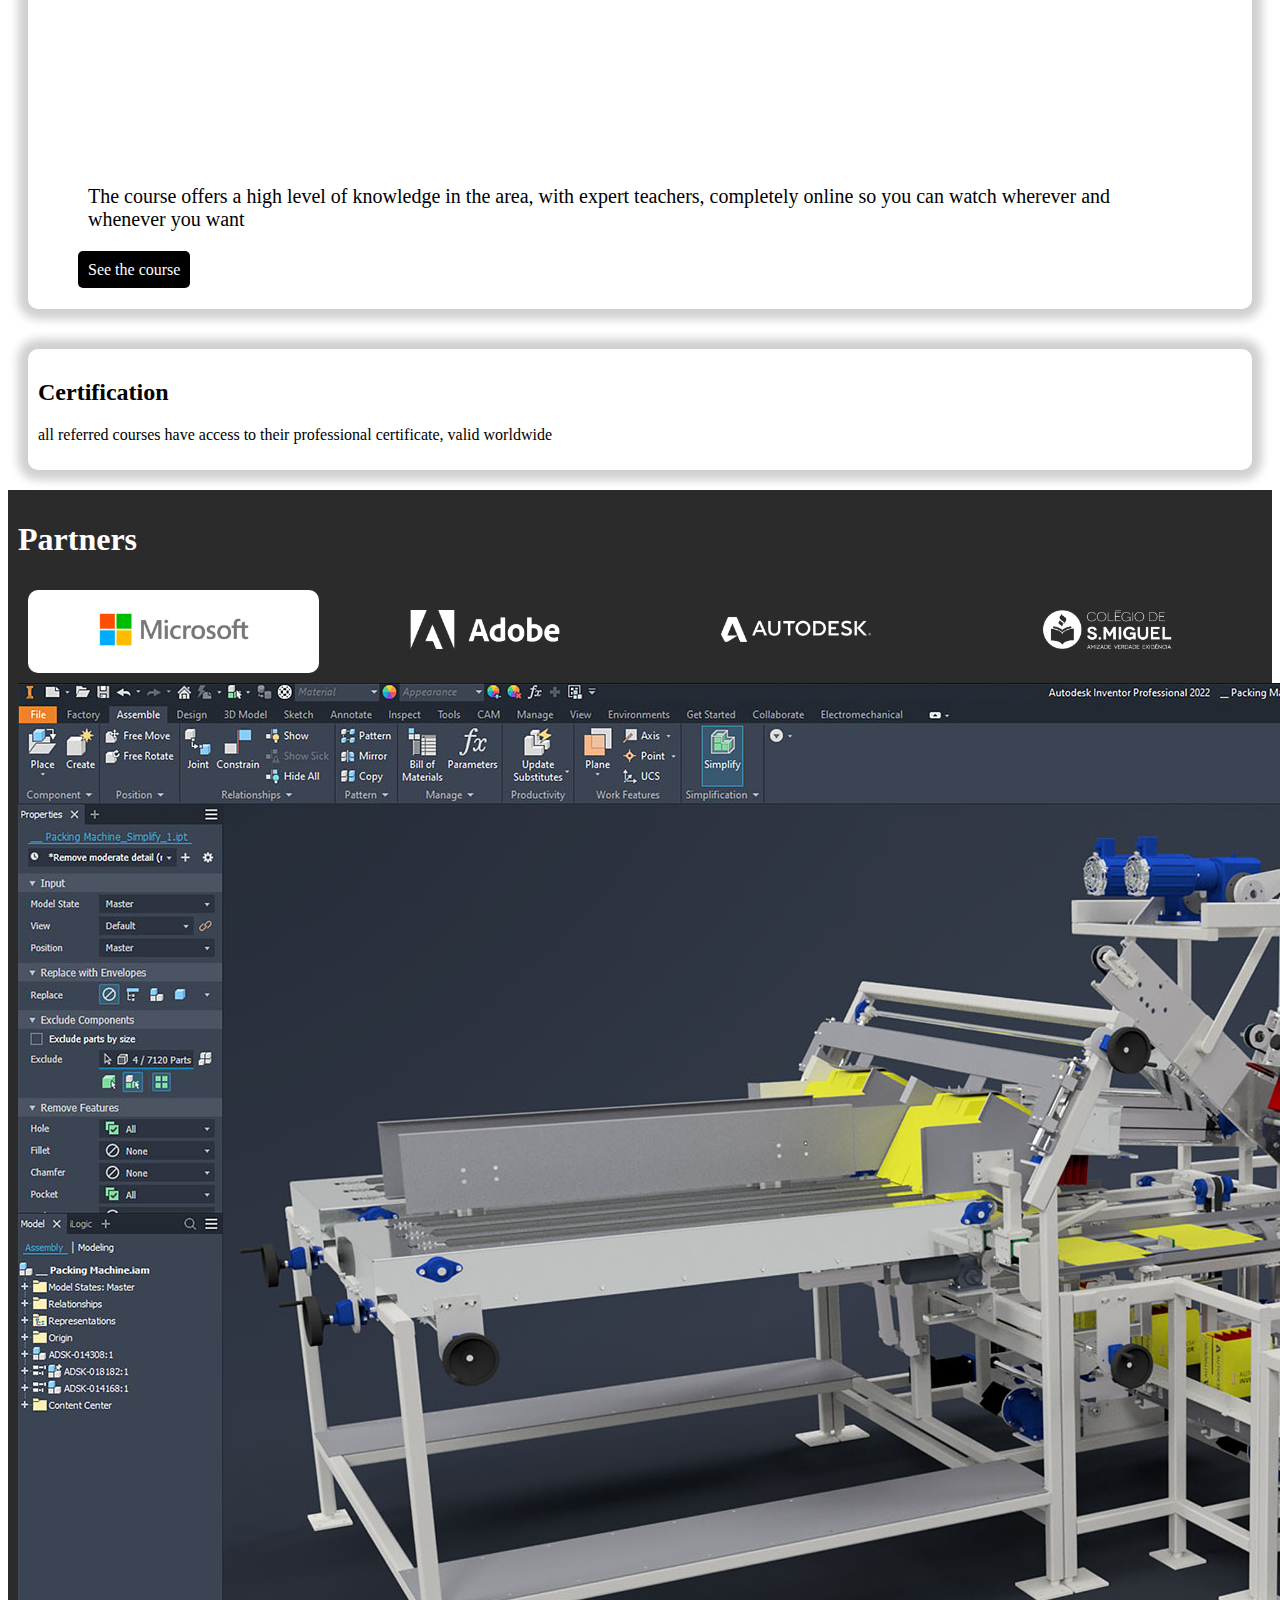
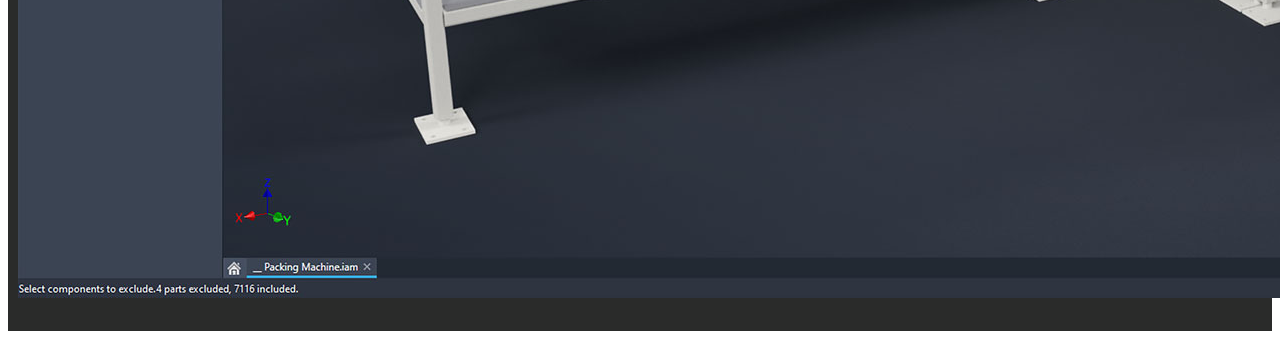
==== commit 7f001559: "partners2" ====
--- a/index.html
+++ b/index.html
@@ -208,7 +208,7 @@
         <div class="row">
           <div class="col-md-2"></div>
           <div class="col-md-8 imgPartnersDiv">
-            <div class="imgPartners"><img src="./img/MicrosoftLogo.png" alt="" class="img-fluid" width="150px"></div>
+            <div class="imgPartners activePartner"><img src="./img/MicrosoftLogo.png" alt="" class="img-fluid" width="150px"></div>
             <div class="imgPartners"><img src="./img/AdobeLogo.png" alt="" class="img-fluid" width="150px"></div>
             <div class="imgPartners"><img src="./img/AutodeskLogo.png" alt="" class="img-fluid" width="150px"></div>
             <div class="imgPartners"><img src="./img/CSMLogo.png" alt="" class="img-fluid" width="150px"></div>
@@ -216,10 +216,10 @@
           <div class="col-md-2"></div>
         </div>
         <div class="row">
-          <div class="col-md-4">
-            <img src="./img/Autodesk_img.jpg" alt="" class="img-fluid">
-          </div>
-          <div class="col-md-8">
+          <div class="col-md-6">
+            <img src="./img/Autodesk_img.jpg" alt="" class="img-fluid imgPartner ">
+          </div>
+          <div class="col-md-6">
             <h2 id="thxPartner"></h2>
             <p class="partnerDescib"></p>
           </div>
--- a/css/styleMain.css
+++ b/css/styleMain.css
@@ -167,4 +167,10 @@
     margin: 10px;
     text-align: center;
     padding: 20px;
+    filter: brightness(0) invert(1);
+}
+
+.activePartner{
+    background-color: white !important;
+    filter: none !important;
 }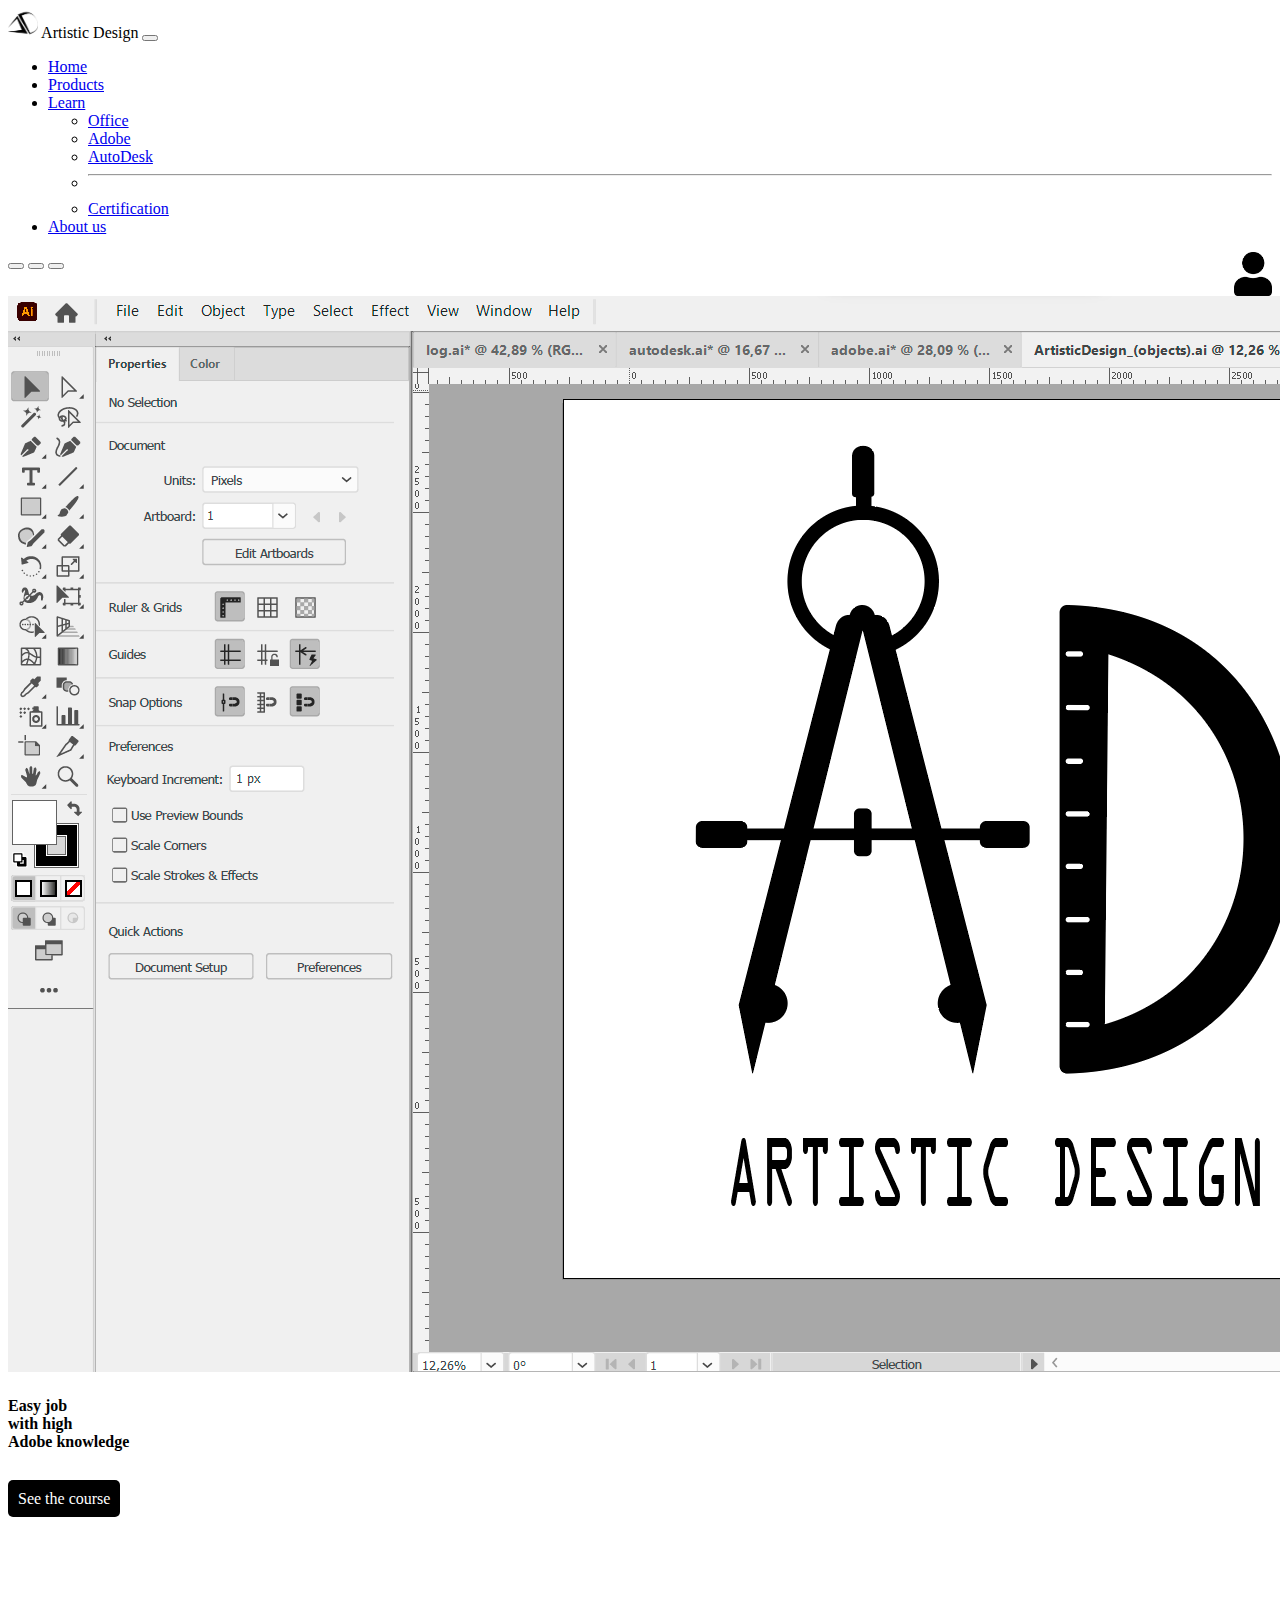
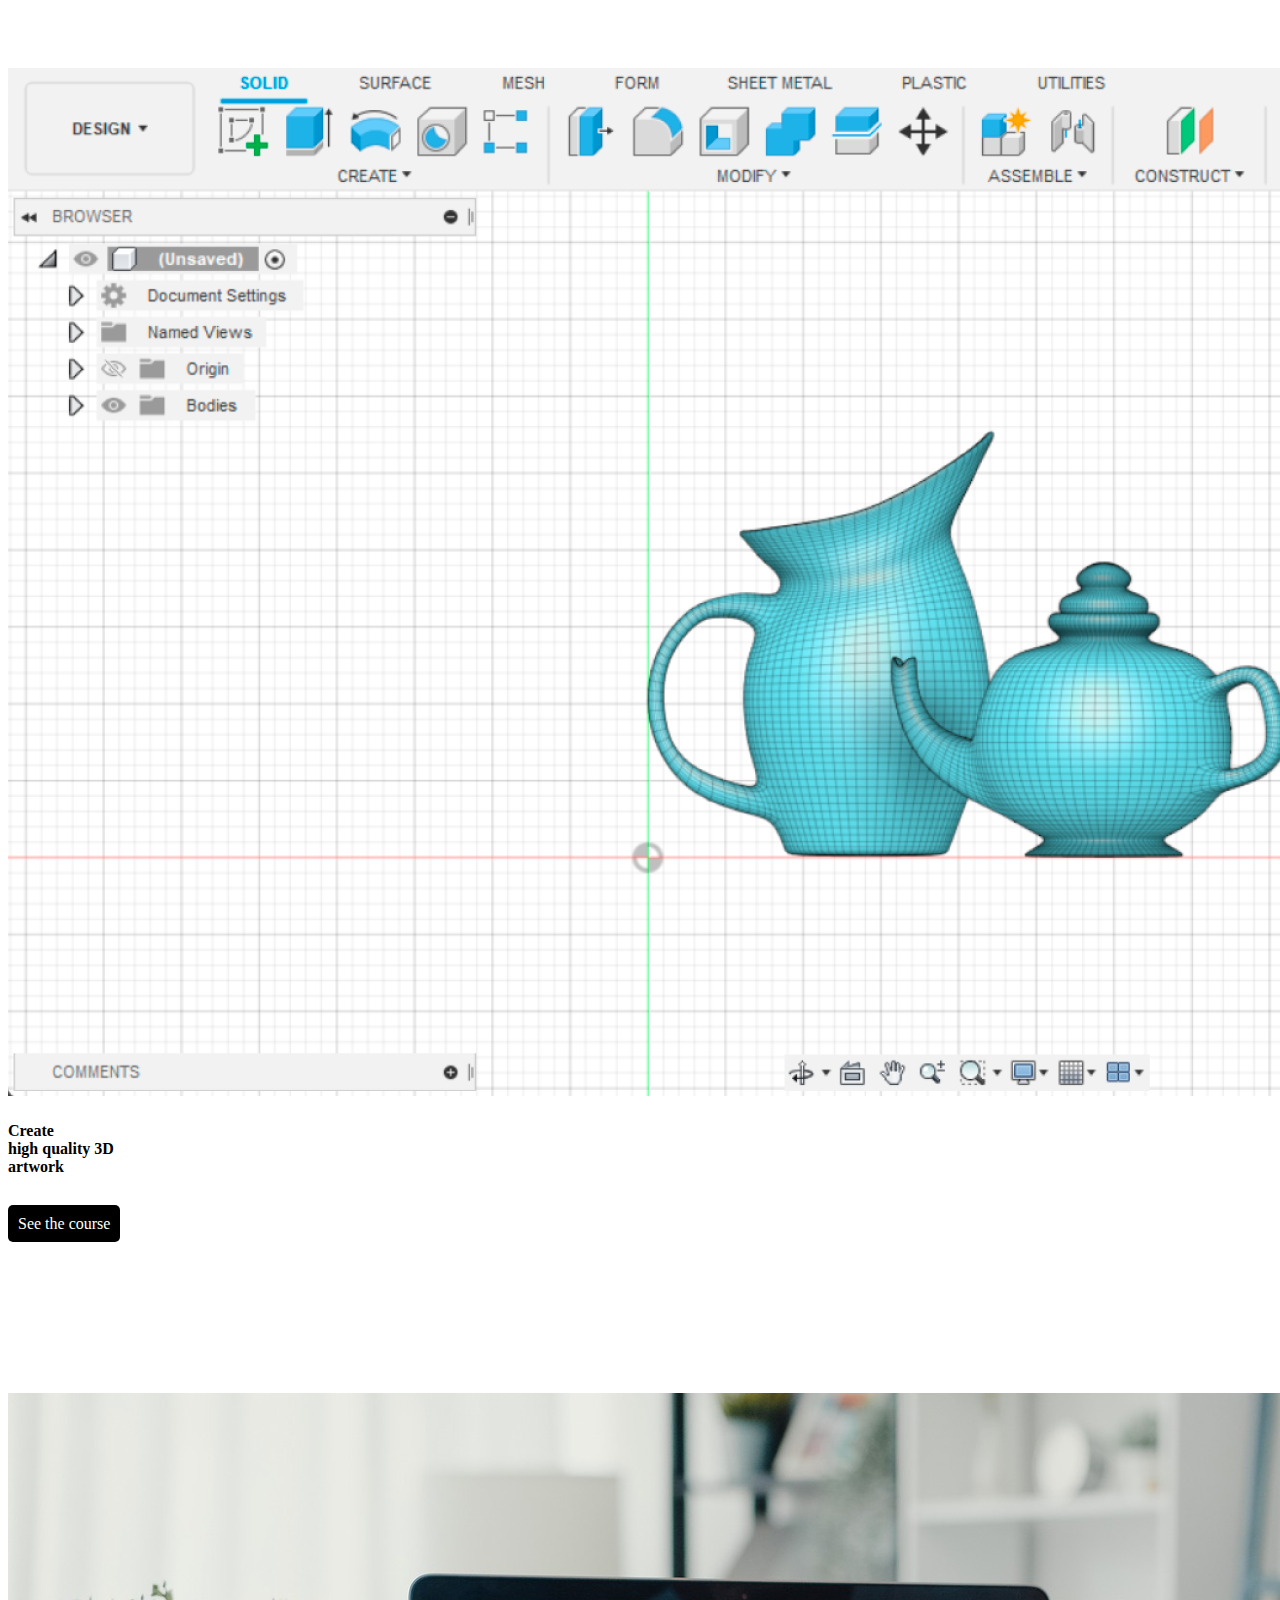
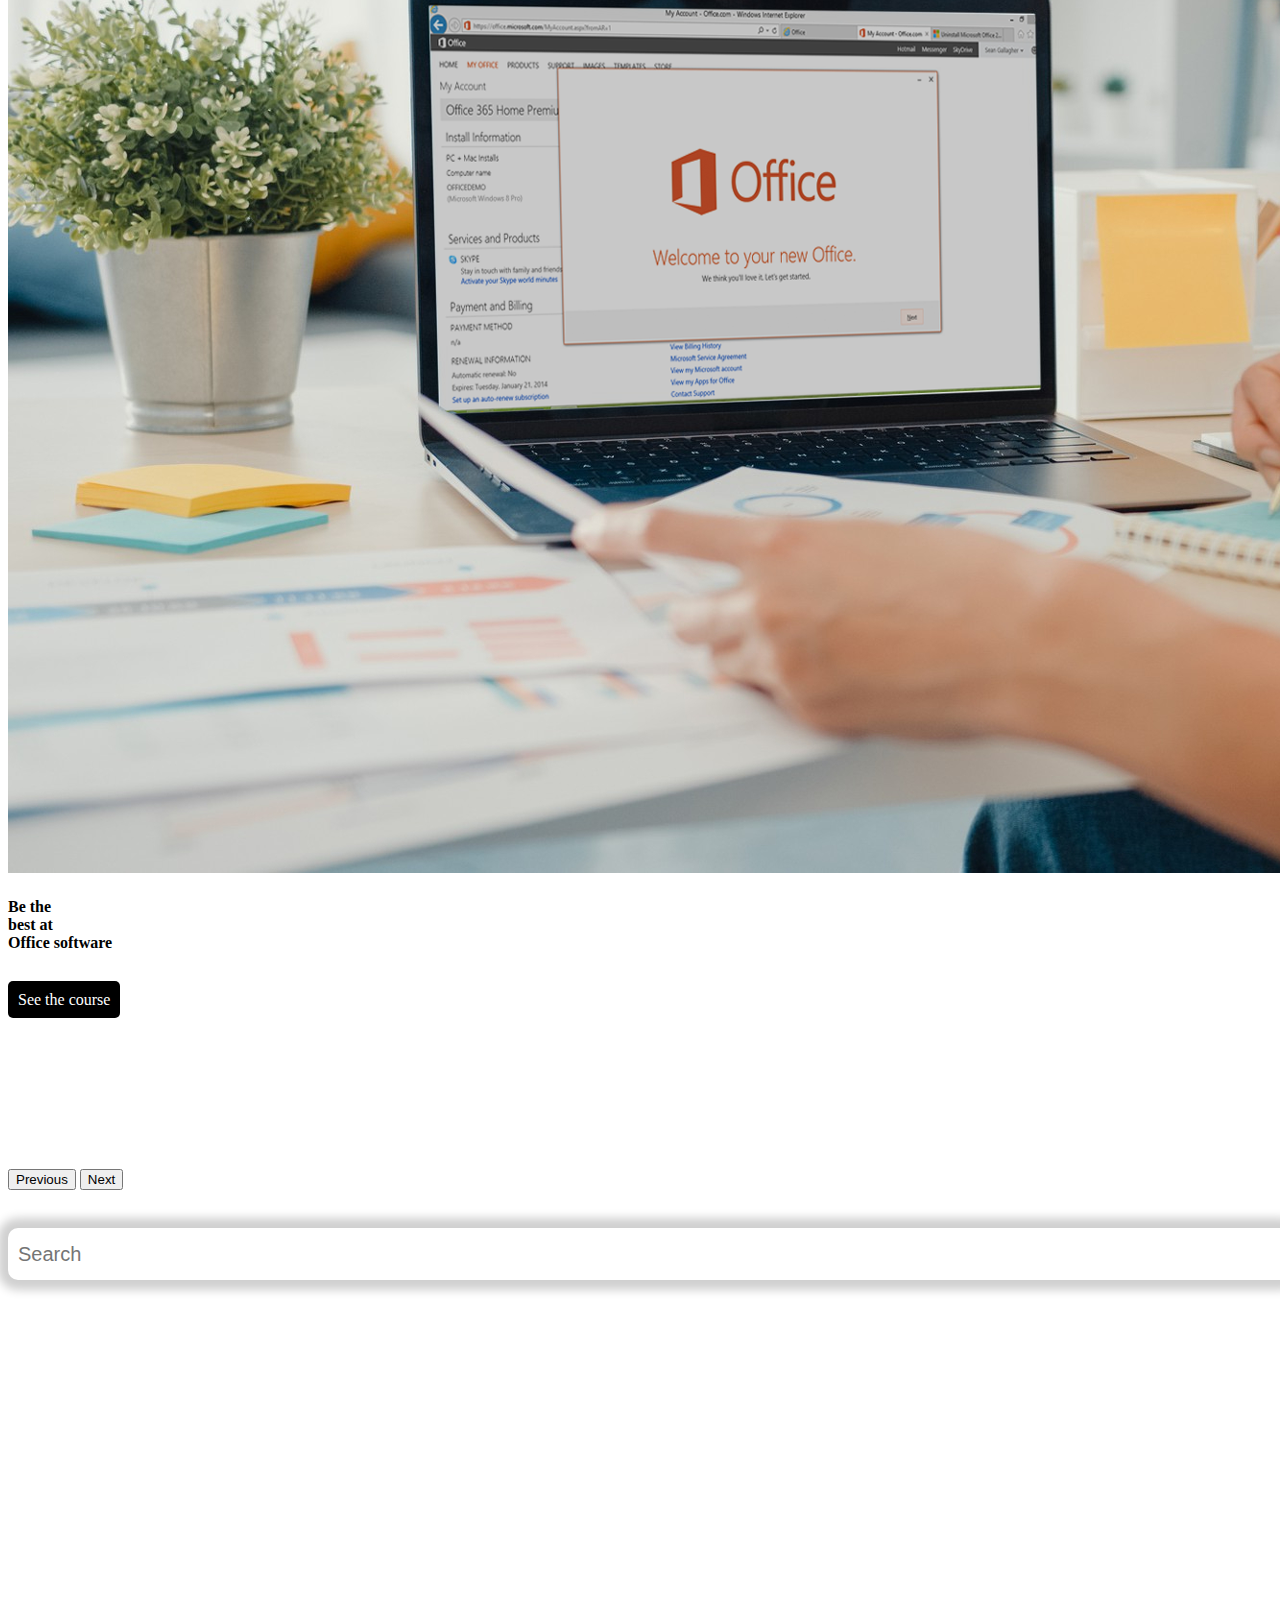
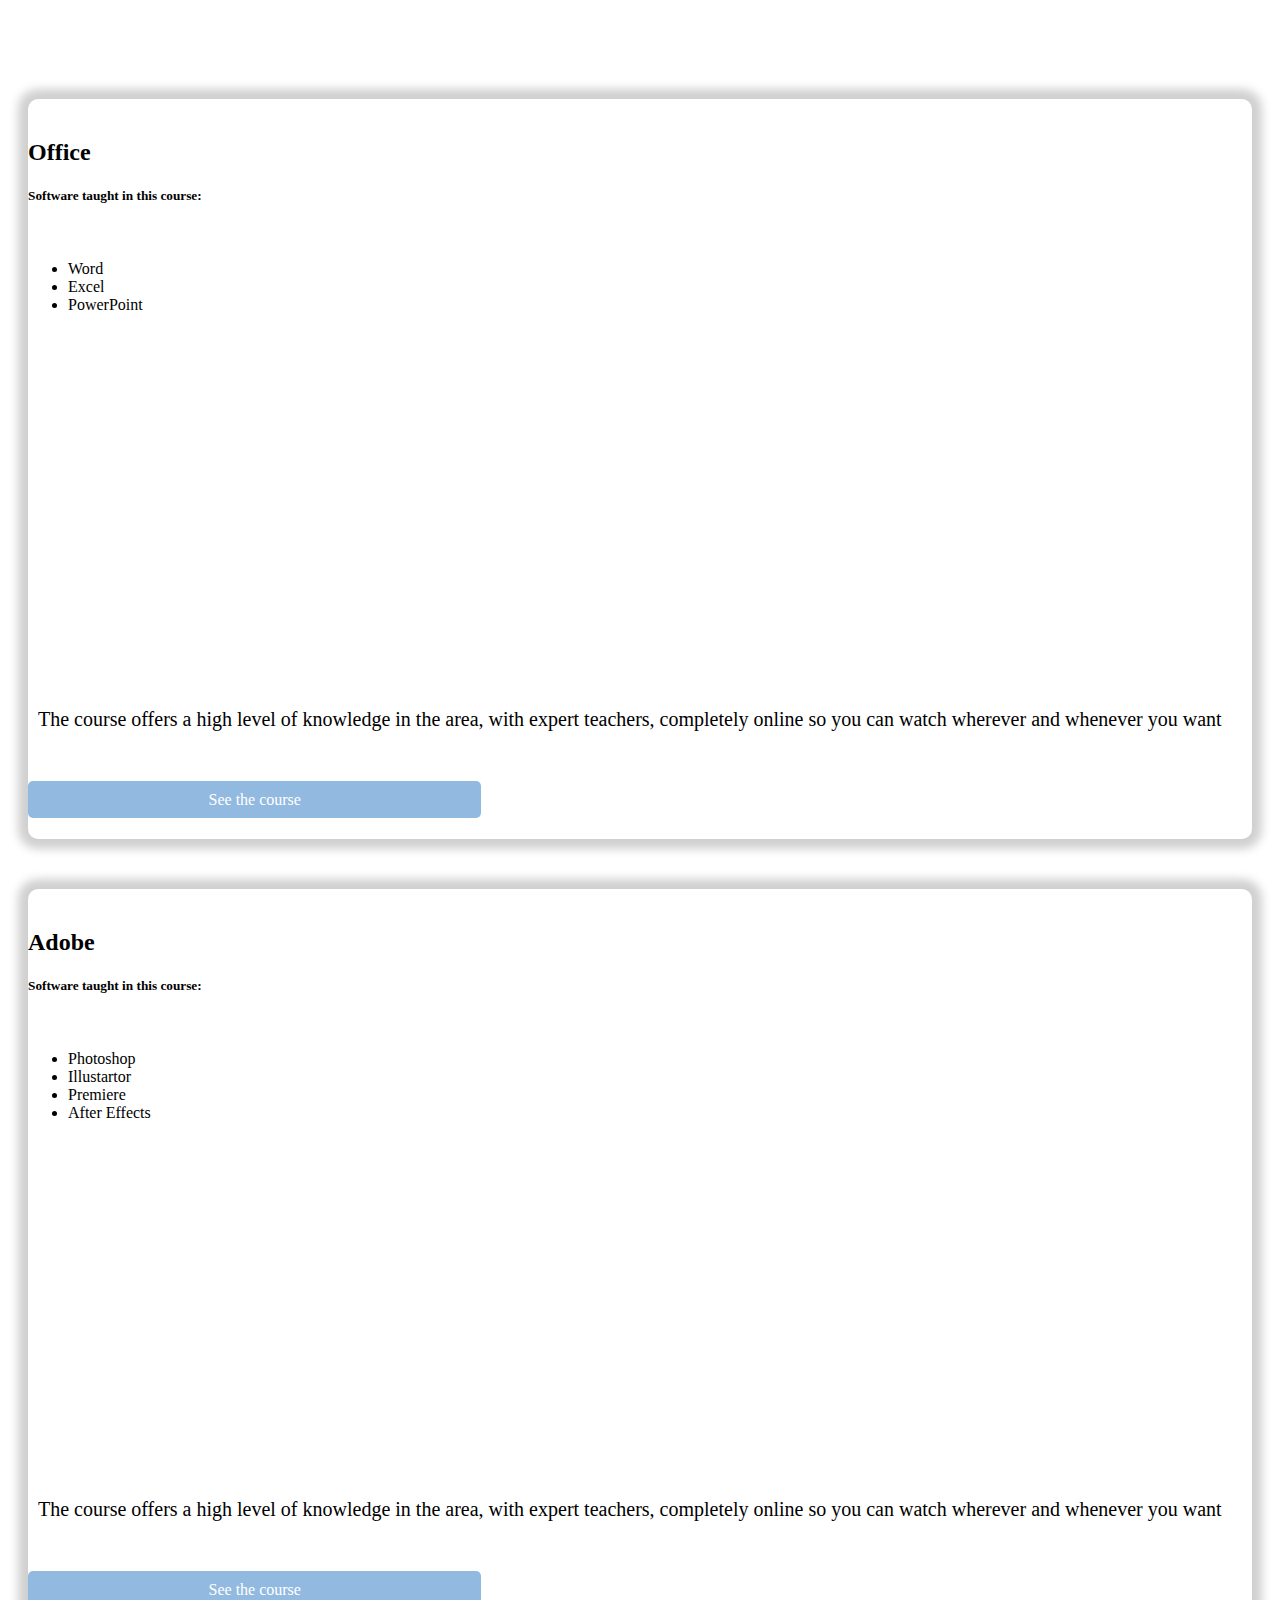
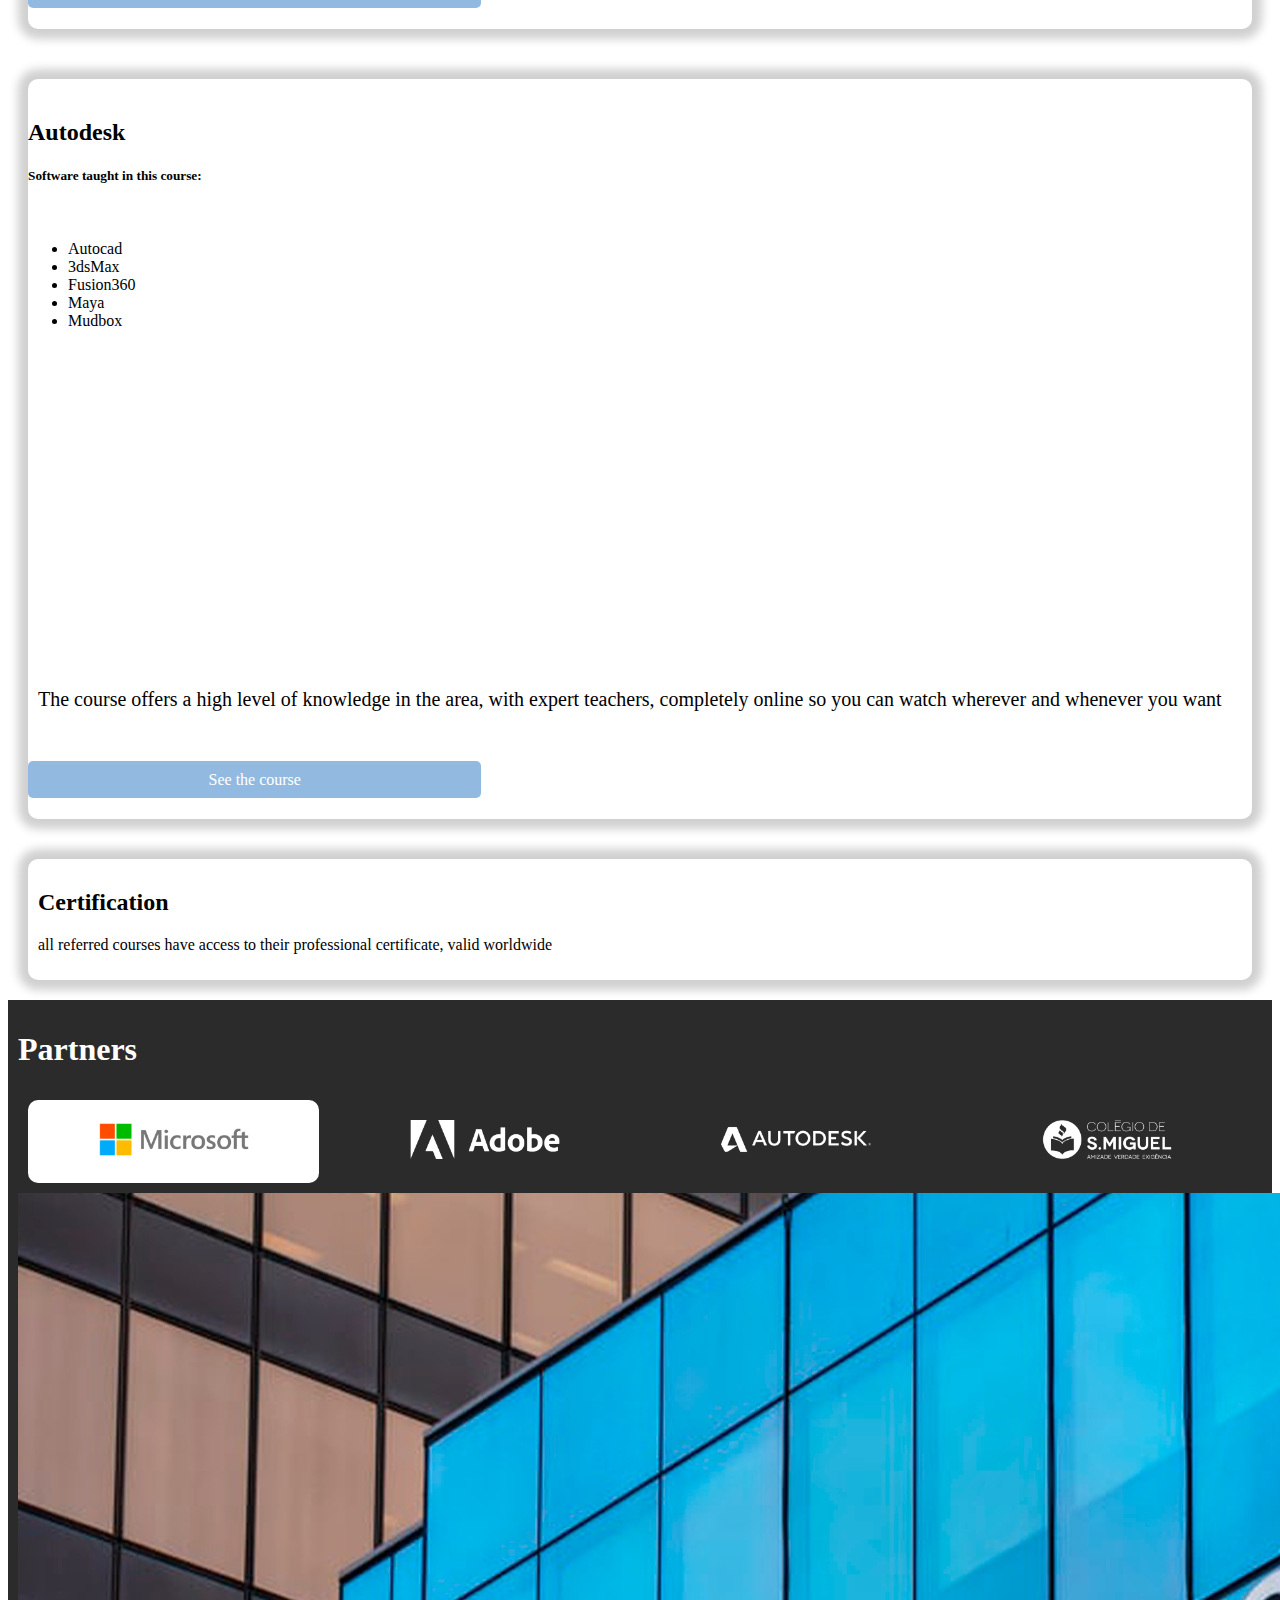
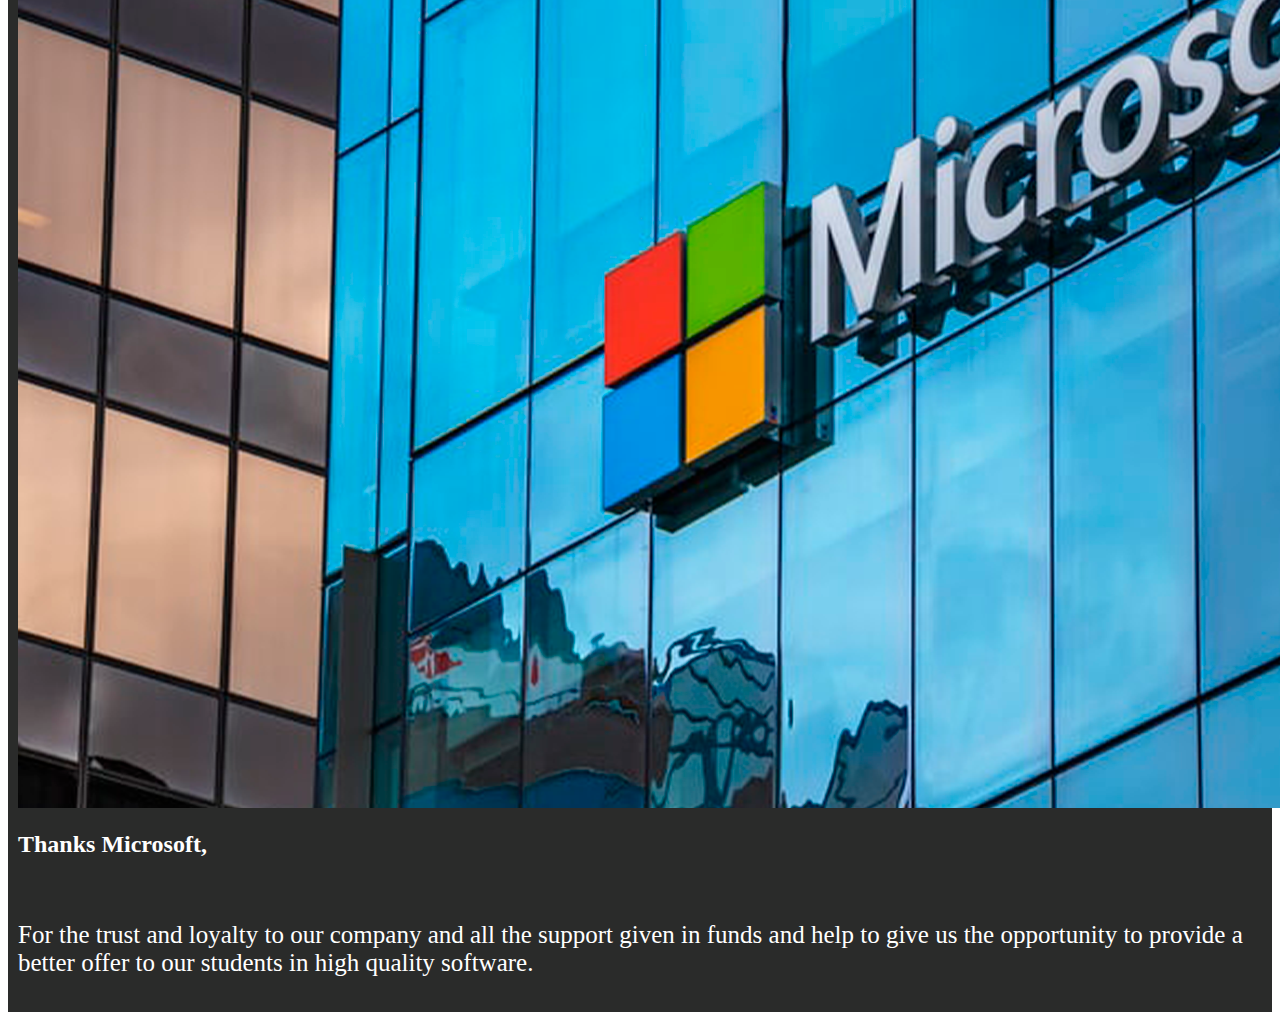
==== commit bedfbf2a: "Parters completed" ====
--- a/index.html
+++ b/index.html
@@ -14,6 +14,7 @@
   <link rel="stylesheet" href="./css/styleMain.css">
 
   <script src="./js/animations.js"></script>
+  <script src="./js/partneres.js"></script>
 
 </head>
 
@@ -176,13 +177,13 @@
         <h2>Autodesk</h2>
         <h5>Software taught in this course:</h5>
         <br>
-        <ul>
-          <li>Autocad</li>
-          <li>3dsMax</li>
-          <li>Fusion360</li>
-          <li>Maya</li>
-          <li>Mudbox</li>
-        </ul>
+          <ul>
+            <li>Autocad</li>
+            <li>3dsMax</li>
+            <li>Fusion360</li>
+            <li>Maya</li>
+            <li>Mudbox</li>
+          </ul>
         <div class="bottomdiv">
           <p>The course offers a high level of knowledge in the area, with expert teachers, completely online so you can
             watch wherever and whenever you want</p>
@@ -208,20 +209,21 @@
         <div class="row">
           <div class="col-md-2"></div>
           <div class="col-md-8 imgPartnersDiv">
-            <div class="imgPartners activePartner"><img src="./img/MicrosoftLogo.png" alt="" class="img-fluid" width="150px"></div>
-            <div class="imgPartners"><img src="./img/AdobeLogo.png" alt="" class="img-fluid" width="150px"></div>
-            <div class="imgPartners"><img src="./img/AutodeskLogo.png" alt="" class="img-fluid" width="150px"></div>
-            <div class="imgPartners"><img src="./img/CSMLogo.png" alt="" class="img-fluid" width="150px"></div>
+            <div class="imgPartners activePartner" id="imgMicrosoft" onmouseenter="MicrosoftText();"><img src="./img/MicrosoftLogo.png" alt="" class="img-fluid" width="150px"></div>
+            <div class="imgPartners" id="imgAdobe" onmouseenter="AdobeText();"><img src="./img/AdobeLogo.png" alt="" class="img-fluid" width="150px"></div>
+            <div class="imgPartners" id="imgAutodesk" onmouseenter="AutodeskText();"><img src="./img/AutodeskLogo.png" alt="" class="img-fluid" width="150px"></div>
+            <div class="imgPartners" id="imgCSM" onmouseenter="CSMText();"><img src="./img/CSMLogo.png" alt="" class="img-fluid" width="150px"></div>
           </div>
           <div class="col-md-2"></div>
         </div>
         <div class="row">
           <div class="col-md-6">
-            <img src="./img/Autodesk_img.jpg" alt="" class="img-fluid imgPartner ">
+            <img src="./img/Microsoft_image.png" alt="" class="img-fluid imgPartner">
           </div>
           <div class="col-md-6">
-            <h2 id="thxPartner"></h2>
-            <p class="partnerDescib"></p>
+            <h2 id="thxPartner">Thanks Microsoft,</h2>
+            <br>
+            <p id="partnerDescib">For the trust and loyalty to our company and all the support given in funds and help to give us the opportunity to provide a better offer to our students in high quality software.</p>
           </div>
         </div>
       </div>
--- a/css/styleMain.css
+++ b/css/styleMain.css
@@ -109,7 +109,7 @@
 .coursesdiv {
     box-shadow: 0 0 10px 10px rgba(0, 0, 0, 0.188);
     border-radius: 10px;
-    height: 550px;
+    height: 80vh;
     padding-top: 20px;
     position: relative;
     margin-top: 50px;
@@ -118,16 +118,27 @@
 .coursesdiv .bottomdiv {
     position: absolute;
     bottom: 0px;
-    padding: 50px;
     padding-bottom: 30px !important;
 }
 
 .bottomdiv a {
-    background-color: black;
+    background-color: var(--smooth-blue);
     padding: 10px;
     text-decoration: none;
     color: white;
     border-radius: 5px;
+    transition: 1s ease;
+    width: 100%;
+    padding-left: 15%;
+    padding-right: 15%;
+}
+
+.bottomdiv a:hover {
+    background-color: var(--blue);
+}
+
+.bottomdiv p {
+    margin-bottom: 50px;
 }
 
 .cousesInfo .col-md-4 p {
@@ -136,10 +147,7 @@
 }
 
 .cousesInfo ul {
-    text-align: center;
-}
-
-.cousesInfo ul {
+    text-align: left;
     display: inline-block;
 }
 
@@ -150,18 +158,18 @@
     position: relative;
 }
 
-.partnersdiv{
+.partnersdiv {
     background-color: var(--black);
     color: white;
     padding: 10px;
 }
 
-.imgPartnersDiv{
+.imgPartnersDiv {
     display: flex;
     flex-wrap: wrap;
 }
 
-.imgPartners{
+.imgPartners {
     flex: 1 1 10px;
     border-radius: 10px;
     margin: 10px;
@@ -170,7 +178,11 @@
     filter: brightness(0) invert(1);
 }
 
-.activePartner{
+.activePartner {
     background-color: white !important;
     filter: none !important;
+}
+
+#partnerDescib{
+    font-size: 25px;
 }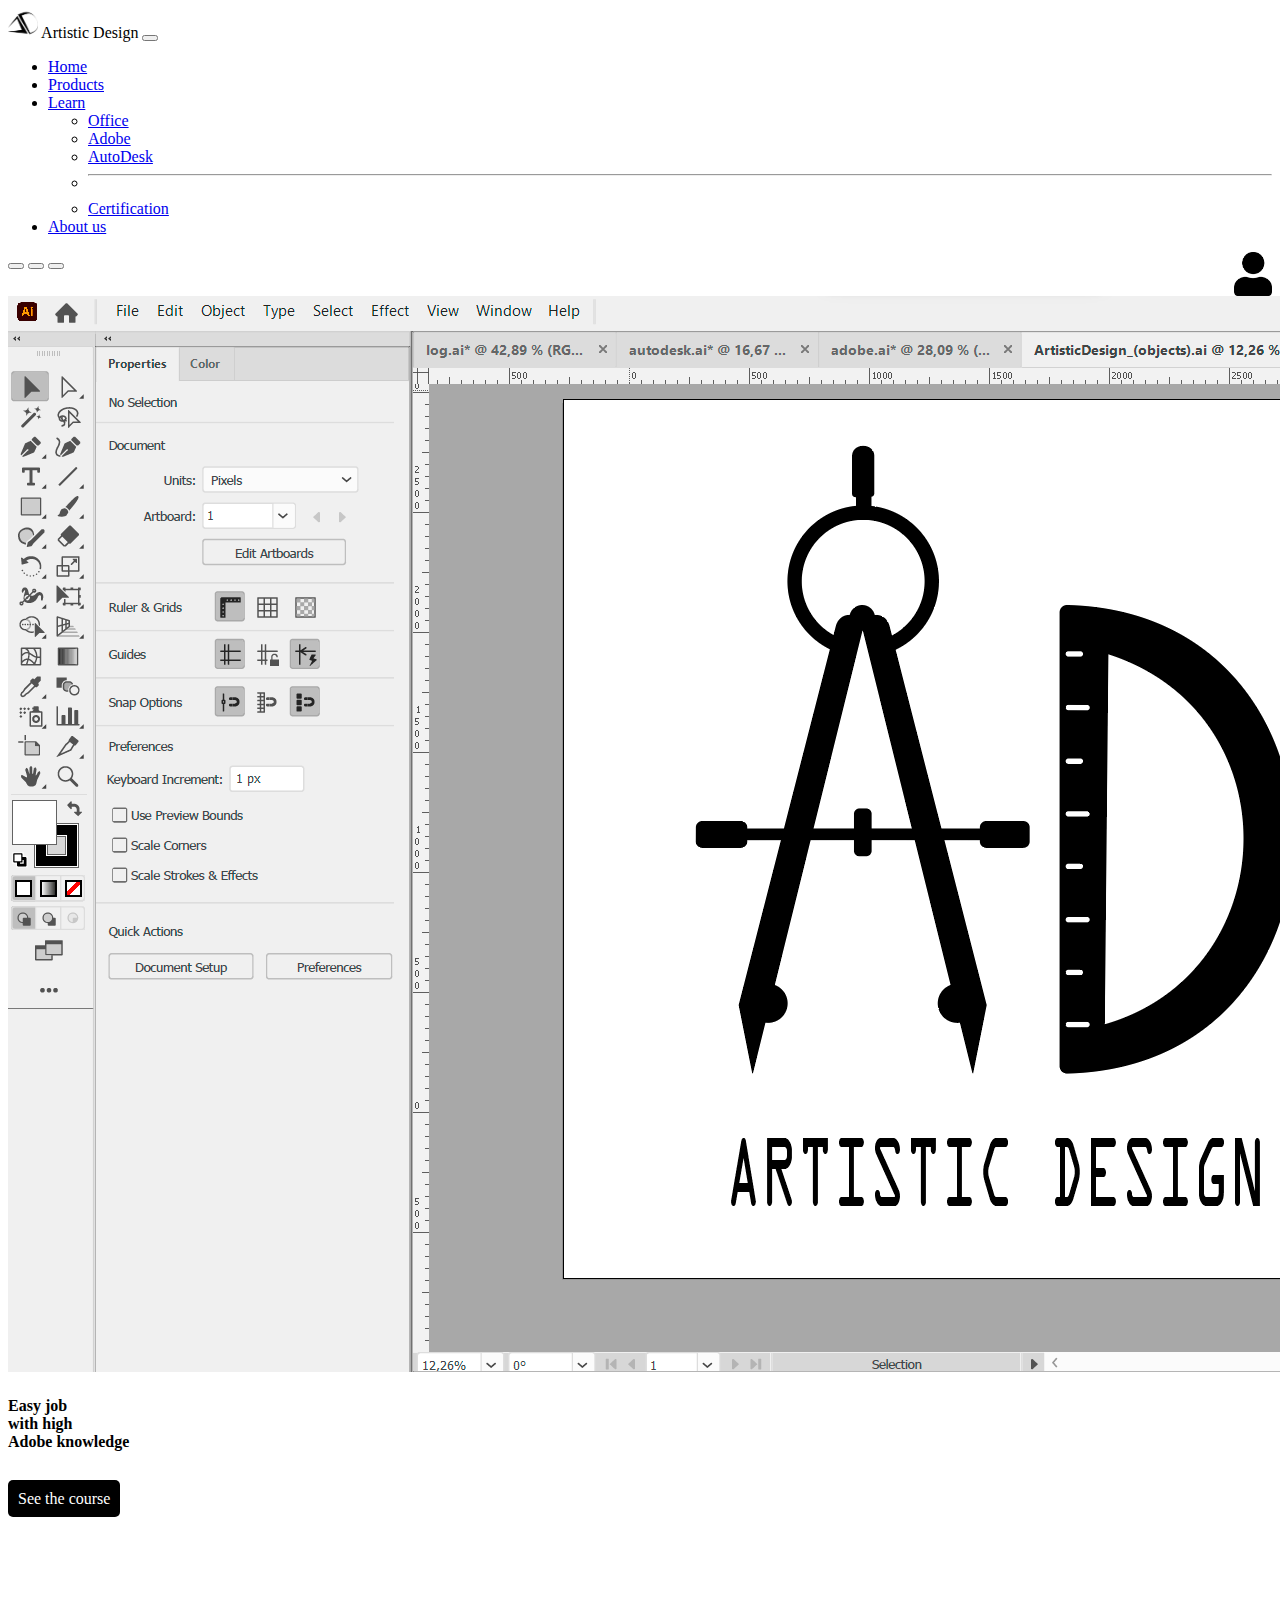
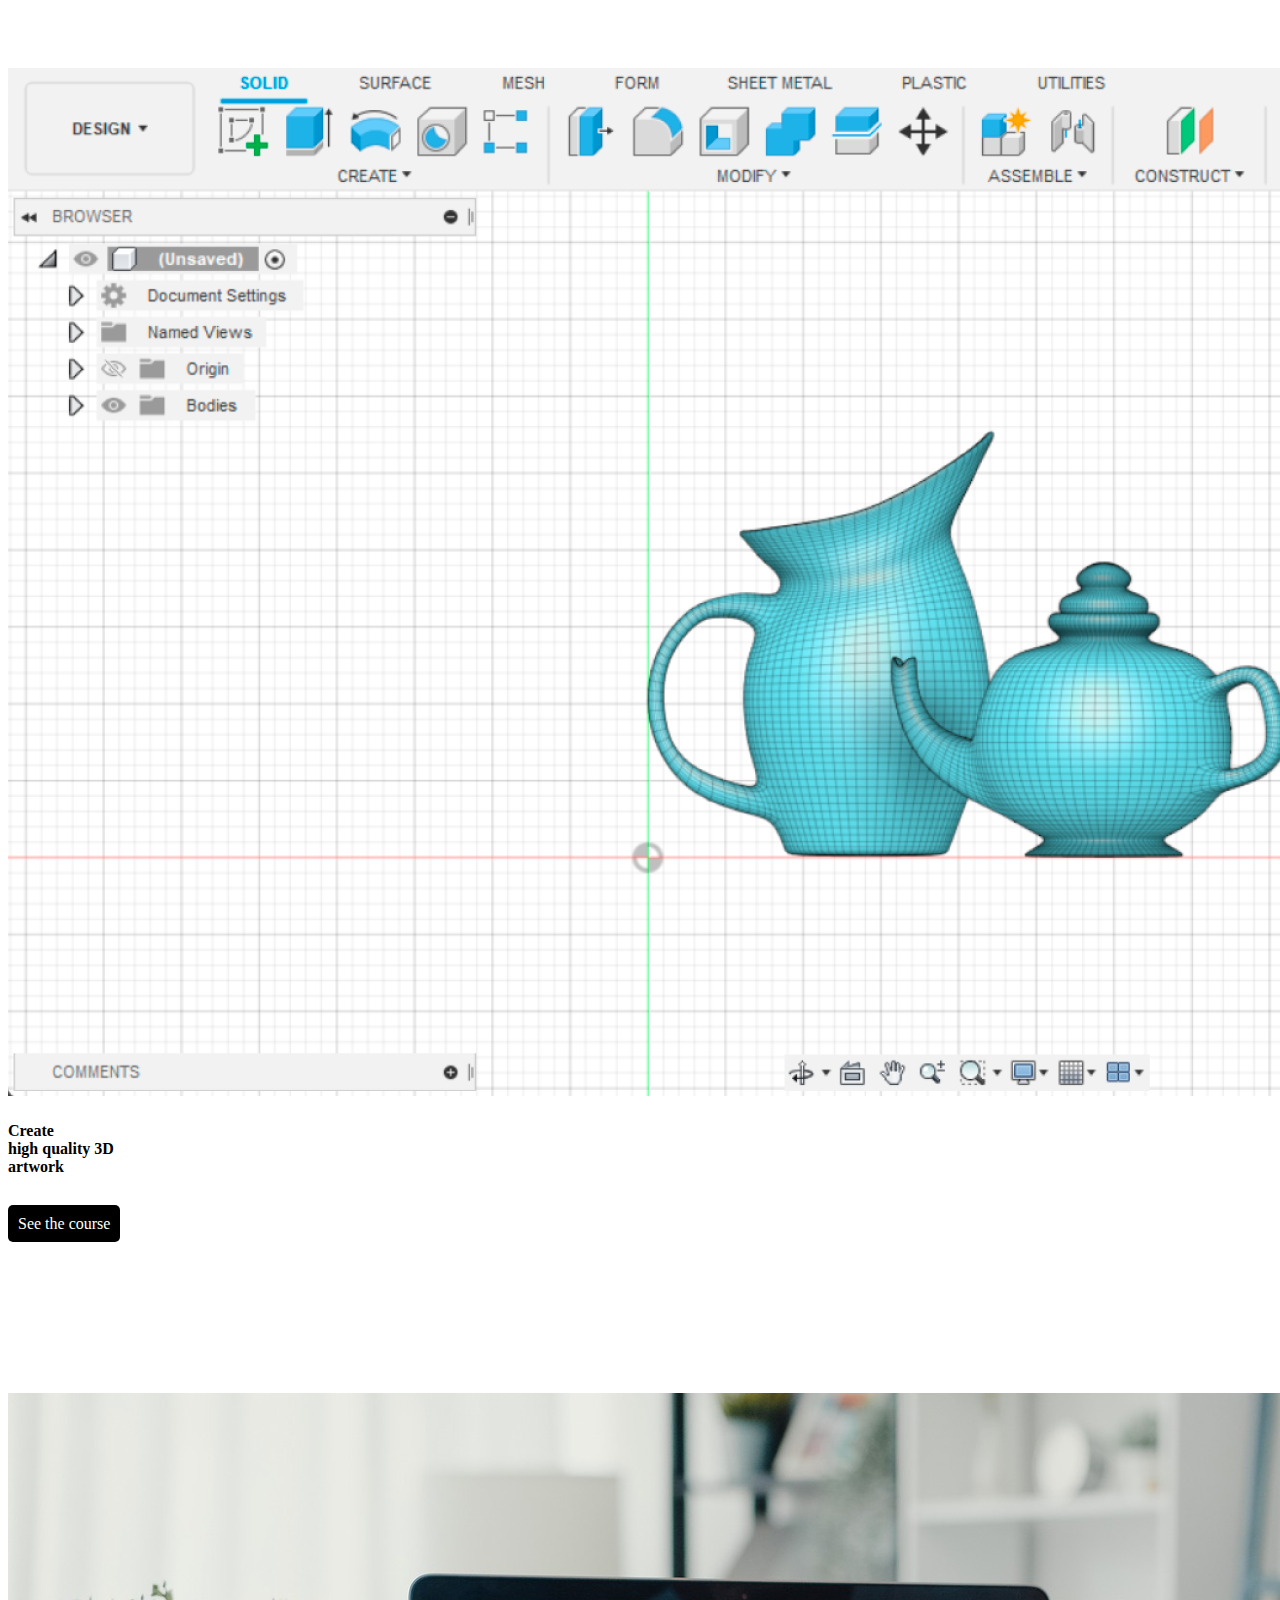
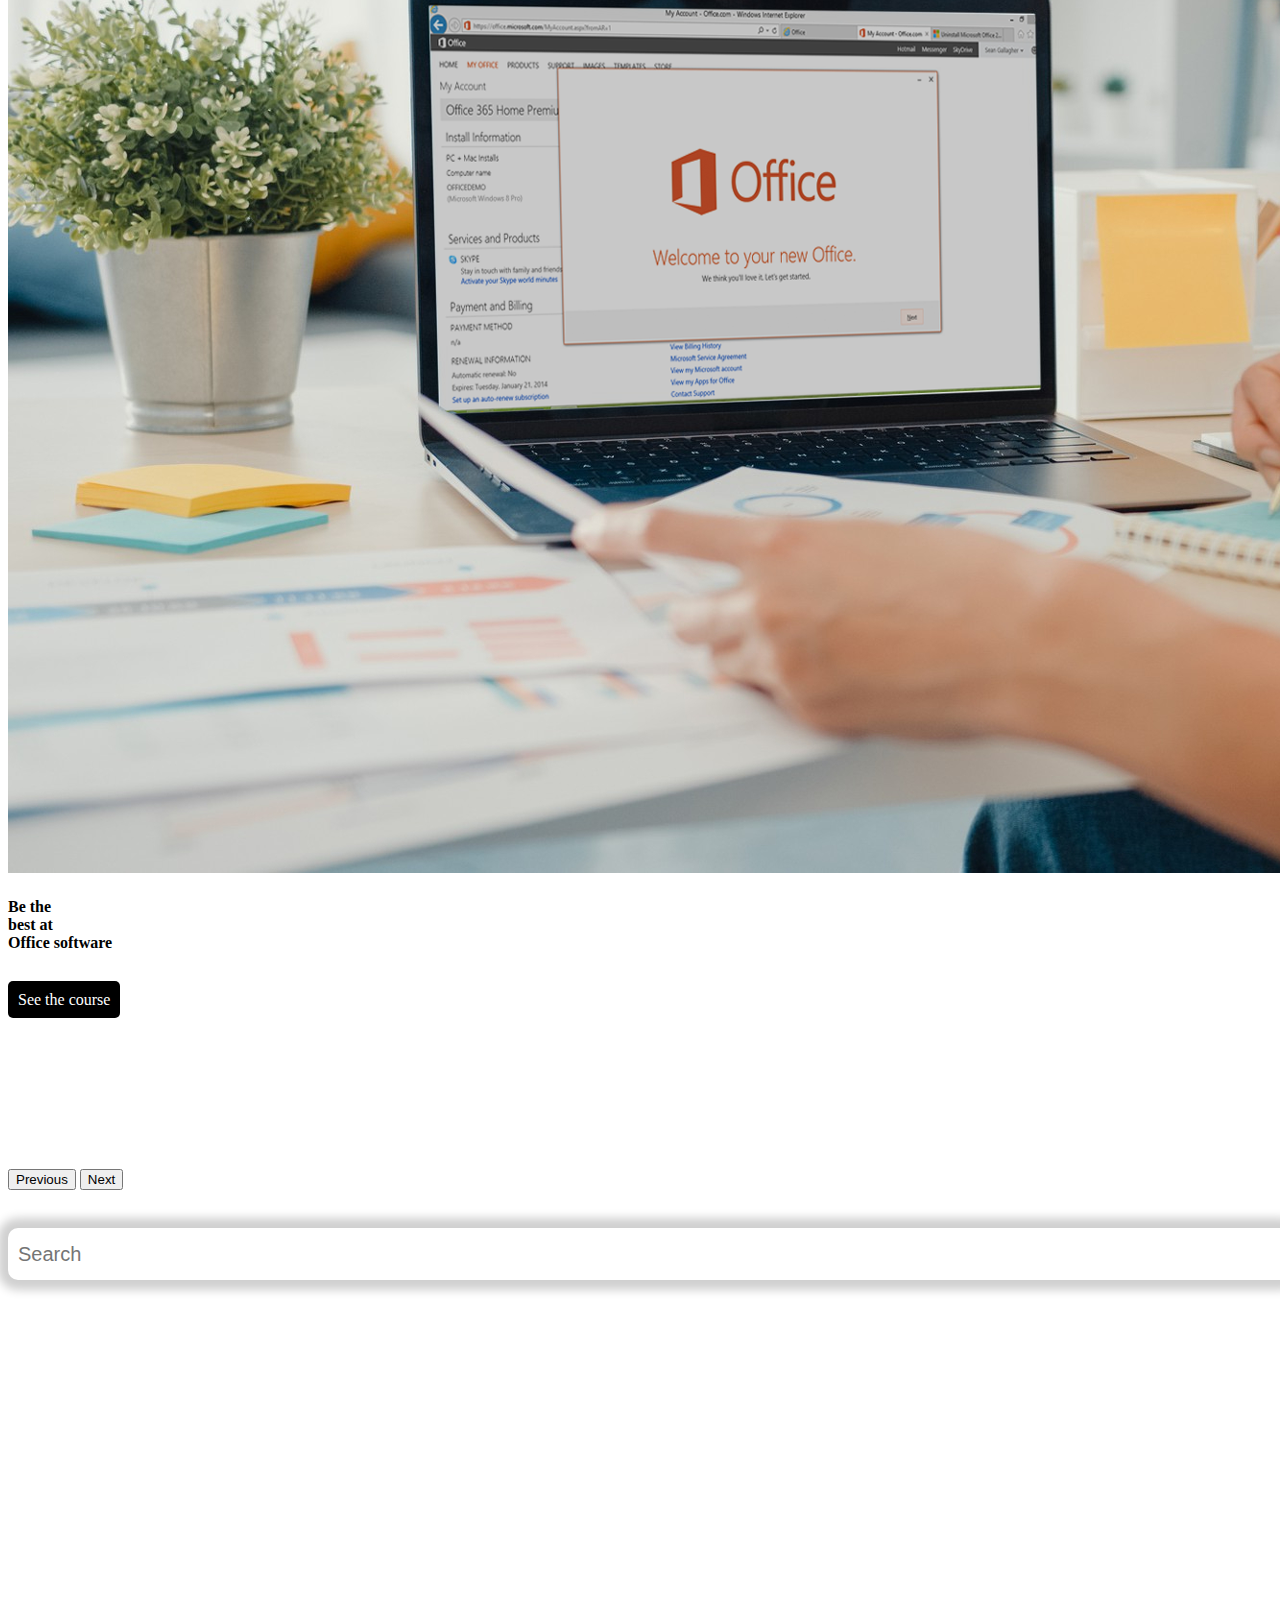
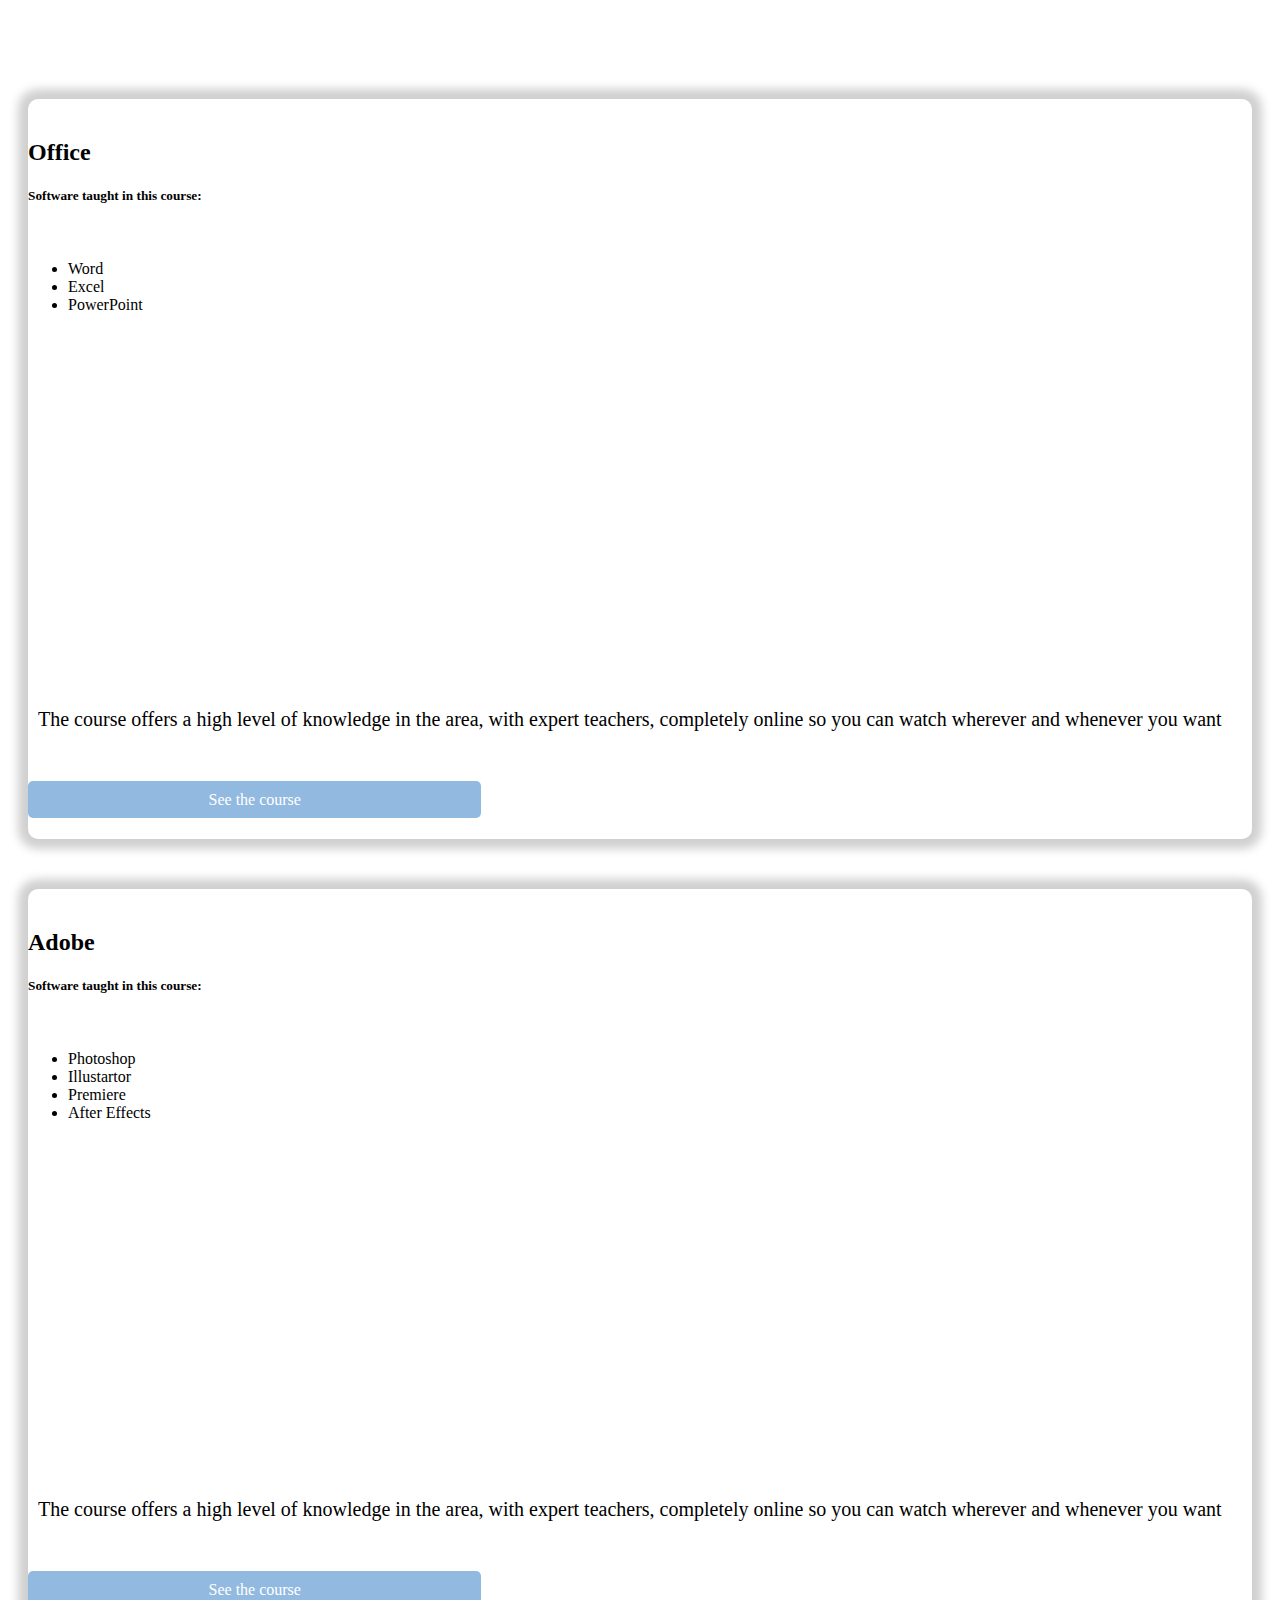
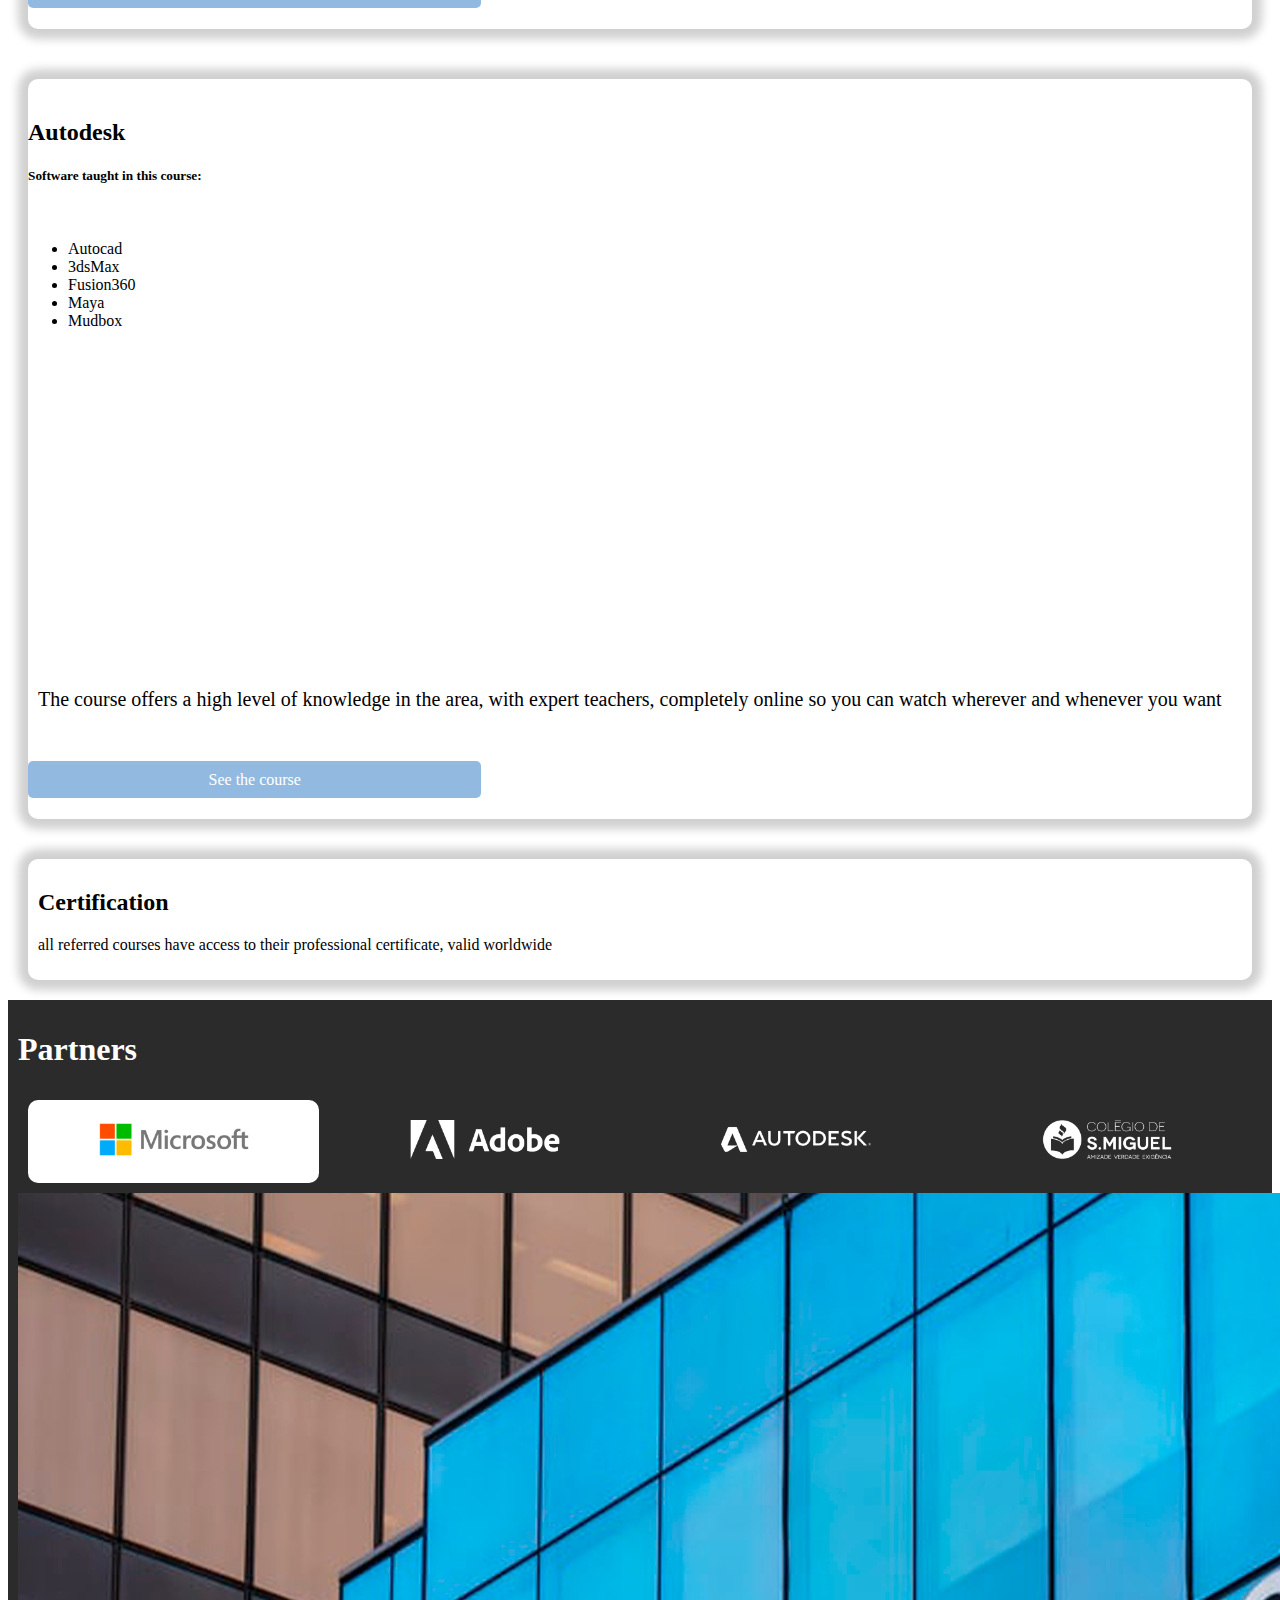
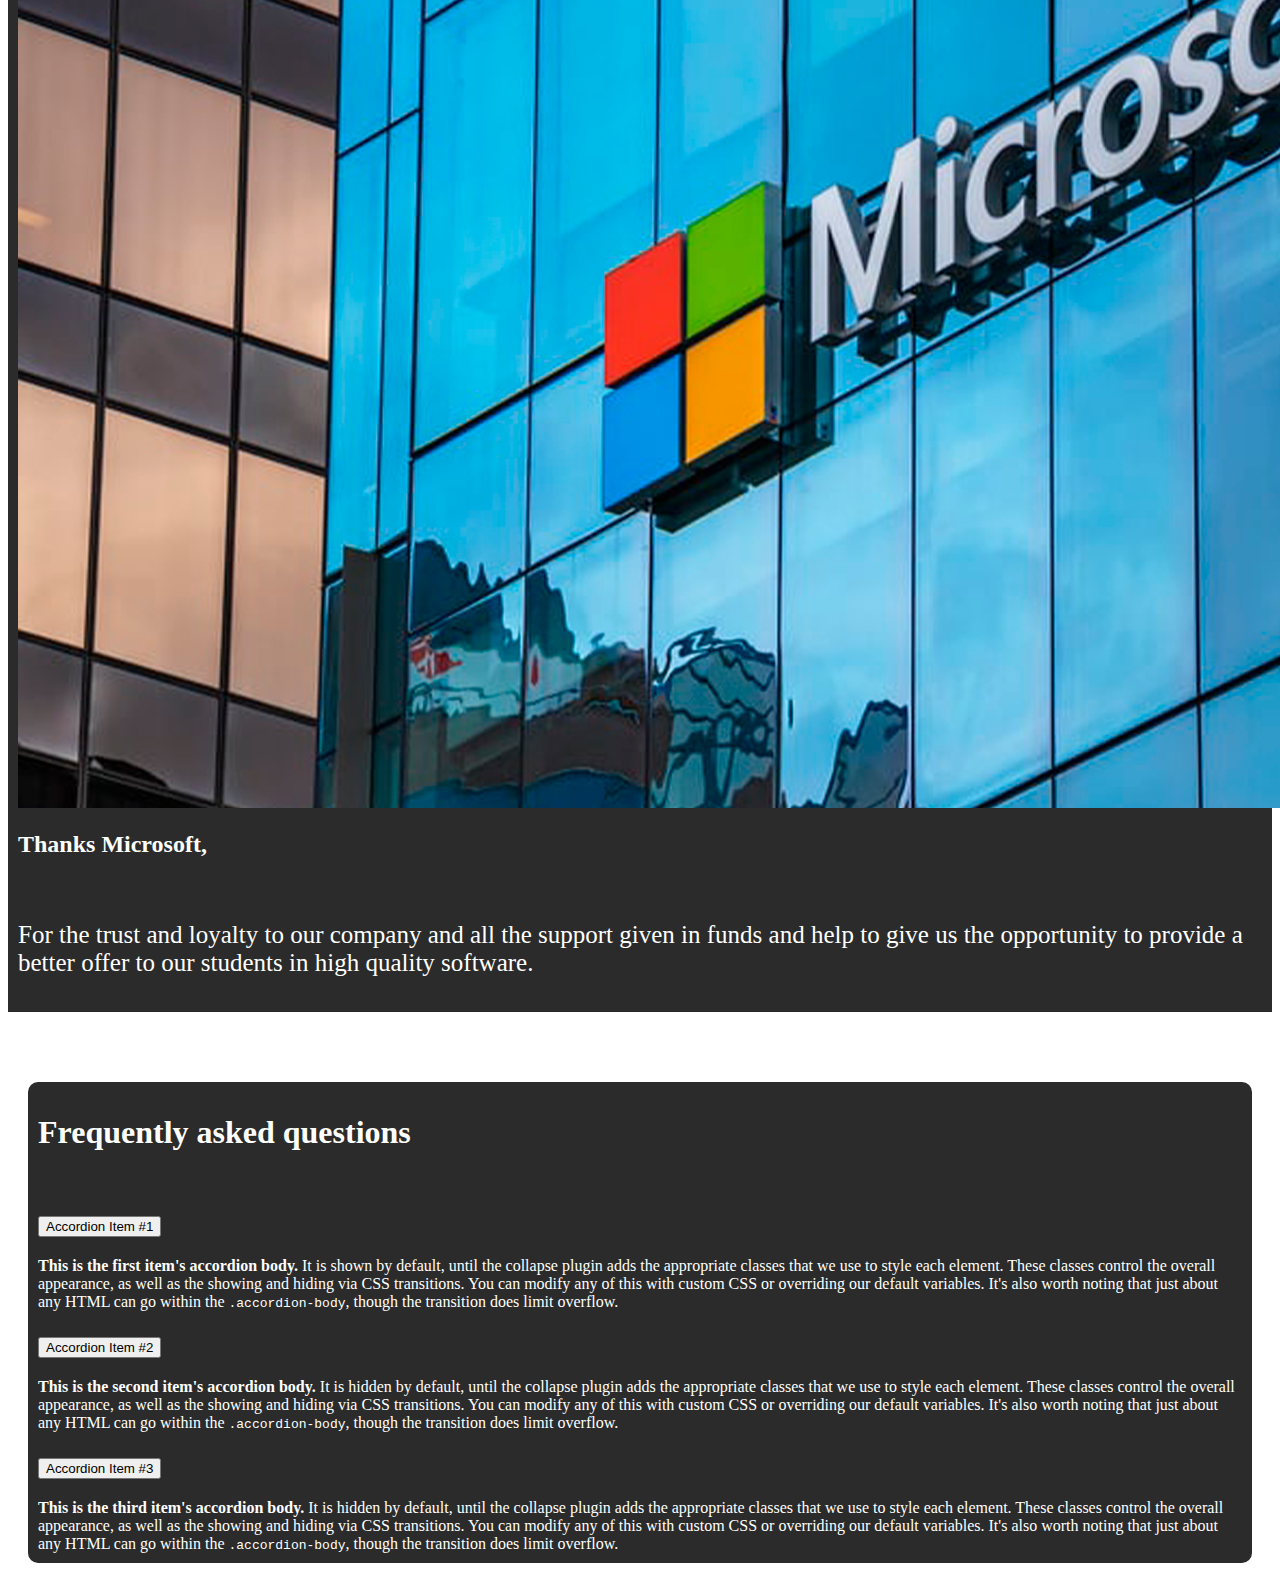
==== commit 0e73c16a: "starting frequet questions spot" ====
--- a/index.html
+++ b/index.html
@@ -2,7 +2,7 @@
 <html lang="en">
 
 <head>
-  <title>Title</title>
+  <title>Artistic Design</title>
   <!-- Required meta tags -->
   <meta charset="utf-8">
   <meta name="viewport" content="width=device-width, initial-scale=1, shrink-to-fit=no">
@@ -132,10 +132,10 @@
     </div>
   </div>
 
-  <!-- linha de ajuste -->
+  <!-- adjust line -->
   <div class="row" style="height: 100px;"></div>
 
-  <!-- sobre os cursos -->
+  <!-- about the courses -->
   <div class="row text-center cousesInfo">
     <div class="col-md-4">
       <div class="coursesdiv">
@@ -177,13 +177,13 @@
         <h2>Autodesk</h2>
         <h5>Software taught in this course:</h5>
         <br>
-          <ul>
-            <li>Autocad</li>
-            <li>3dsMax</li>
-            <li>Fusion360</li>
-            <li>Maya</li>
-            <li>Mudbox</li>
-          </ul>
+        <ul>
+          <li>Autocad</li>
+          <li>3dsMax</li>
+          <li>Fusion360</li>
+          <li>Maya</li>
+          <li>Mudbox</li>
+        </ul>
         <div class="bottomdiv">
           <p>The course offers a high level of knowledge in the area, with expert teachers, completely online so you can
             watch wherever and whenever you want</p>
@@ -201,7 +201,7 @@
     </div>
   </div>
 
-  <!-- Parcerias -->
+  <!-- Partners -->
   <div class="row">
     <div class="col-md-12 partnersdiv">
       <h1 class="text-center">Partners</h1>
@@ -209,10 +209,14 @@
         <div class="row">
           <div class="col-md-2"></div>
           <div class="col-md-8 imgPartnersDiv">
-            <div class="imgPartners activePartner" id="imgMicrosoft" onmouseenter="MicrosoftText();"><img src="./img/MicrosoftLogo.png" alt="" class="img-fluid" width="150px"></div>
-            <div class="imgPartners" id="imgAdobe" onmouseenter="AdobeText();"><img src="./img/AdobeLogo.png" alt="" class="img-fluid" width="150px"></div>
-            <div class="imgPartners" id="imgAutodesk" onmouseenter="AutodeskText();"><img src="./img/AutodeskLogo.png" alt="" class="img-fluid" width="150px"></div>
-            <div class="imgPartners" id="imgCSM" onmouseenter="CSMText();"><img src="./img/CSMLogo.png" alt="" class="img-fluid" width="150px"></div>
+            <div class="imgPartners activePartner" id="imgMicrosoft" onmouseenter="MicrosoftText();"><img
+                src="./img/MicrosoftLogo.png" alt="" class="img-fluid" width="150px"></div>
+            <div class="imgPartners" id="imgAdobe" onmouseenter="AdobeText();"><img src="./img/AdobeLogo.png" alt=""
+                class="img-fluid" width="150px"></div>
+            <div class="imgPartners" id="imgAutodesk" onmouseenter="AutodeskText();"><img src="./img/AutodeskLogo.png"
+                alt="" class="img-fluid" width="150px"></div>
+            <div class="imgPartners" id="imgCSM" onmouseenter="CSMText();"><img src="./img/CSMLogo.png" alt=""
+                class="img-fluid" width="150px"></div>
           </div>
           <div class="col-md-2"></div>
         </div>
@@ -223,13 +227,62 @@
           <div class="col-md-6">
             <h2 id="thxPartner">Thanks Microsoft,</h2>
             <br>
-            <p id="partnerDescib">For the trust and loyalty to our company and all the support given in funds and help to give us the opportunity to provide a better offer to our students in high quality software.</p>
-          </div>
-        </div>
-      </div>
-    </div>
-  </div>
-
+            <p id="partnerDescib">For the trust and loyalty to our company and all the support given in funds and help
+              to give us the opportunity to provide a better offer to our students in high quality software.</p>
+          </div>
+        </div>
+      </div>
+    </div>
+  </div>
+
+  <!-- adjust line -->
+  <div class="row" style="height: 50px;"></div>
+
+  <!-- Questions -->
+  <div class="row questionsrow">
+    <div class="col-md-12 questionsdiv">
+      <h1 class="text-center">Frequently asked questions</h1>
+      <br>
+      <div class="accordion" id="accordionExample">
+        <div class="accordion-item">
+          <h2 class="accordion-header" id="headingOne">
+            <button class="accordion-button" type="button" data-bs-toggle="collapse" data-bs-target="#collapseOne" aria-expanded="true" aria-controls="collapseOne">
+              Accordion Item #1
+            </button>
+          </h2>
+          <div id="collapseOne" class="accordion-collapse collapse show" aria-labelledby="headingOne" data-bs-parent="#accordionExample">
+            <div class="accordion-body">
+              <strong>This is the first item's accordion body.</strong> It is shown by default, until the collapse plugin adds the appropriate classes that we use to style each element. These classes control the overall appearance, as well as the showing and hiding via CSS transitions. You can modify any of this with custom CSS or overriding our default variables. It's also worth noting that just about any HTML can go within the <code>.accordion-body</code>, though the transition does limit overflow.
+            </div>
+          </div>
+        </div>
+        <div class="accordion-item">
+          <h2 class="accordion-header" id="headingTwo">
+            <button class="accordion-button collapsed" type="button" data-bs-toggle="collapse" data-bs-target="#collapseTwo" aria-expanded="false" aria-controls="collapseTwo">
+              Accordion Item #2
+            </button>
+          </h2>
+          <div id="collapseTwo" class="accordion-collapse collapse" aria-labelledby="headingTwo" data-bs-parent="#accordionExample">
+            <div class="accordion-body">
+              <strong>This is the second item's accordion body.</strong> It is hidden by default, until the collapse plugin adds the appropriate classes that we use to style each element. These classes control the overall appearance, as well as the showing and hiding via CSS transitions. You can modify any of this with custom CSS or overriding our default variables. It's also worth noting that just about any HTML can go within the <code>.accordion-body</code>, though the transition does limit overflow.
+            </div>
+          </div>
+        </div>
+        <div class="accordion-item">
+          <h2 class="accordion-header" id="headingThree">
+            <button class="accordion-button collapsed" type="button" data-bs-toggle="collapse" data-bs-target="#collapseThree" aria-expanded="false" aria-controls="collapseThree">
+              Accordion Item #3
+            </button>
+          </h2>
+          <div id="collapseThree" class="accordion-collapse collapse" aria-labelledby="headingThree" data-bs-parent="#accordionExample">
+            <div class="accordion-body">
+              <strong>This is the third item's accordion body.</strong> It is hidden by default, until the collapse plugin adds the appropriate classes that we use to style each element. These classes control the overall appearance, as well as the showing and hiding via CSS transitions. You can modify any of this with custom CSS or overriding our default variables. It's also worth noting that just about any HTML can go within the <code>.accordion-body</code>, though the transition does limit overflow.
+            </div>
+          </div>
+        </div>
+      </div>
+    </div>
+  </div>
   <!-- meter umas recomnendações e dps 4 perguntas basicas -->
 
   <!-- meter uma tabela complanos para os cursos, por ewxemplo o normal (poucas cenas) o pro (mais cenas) e expert (com tudo) -->
--- a/css/styleMain.css
+++ b/css/styleMain.css
@@ -185,4 +185,15 @@
 
 #partnerDescib{
     font-size: 25px;
-}+}
+
+.questionsrow{
+    padding: 20px;
+}
+
+.questionsdiv{
+    background-color: var(--black);
+    color: white;
+    padding: 10px;
+    border-radius: 10px;
+}
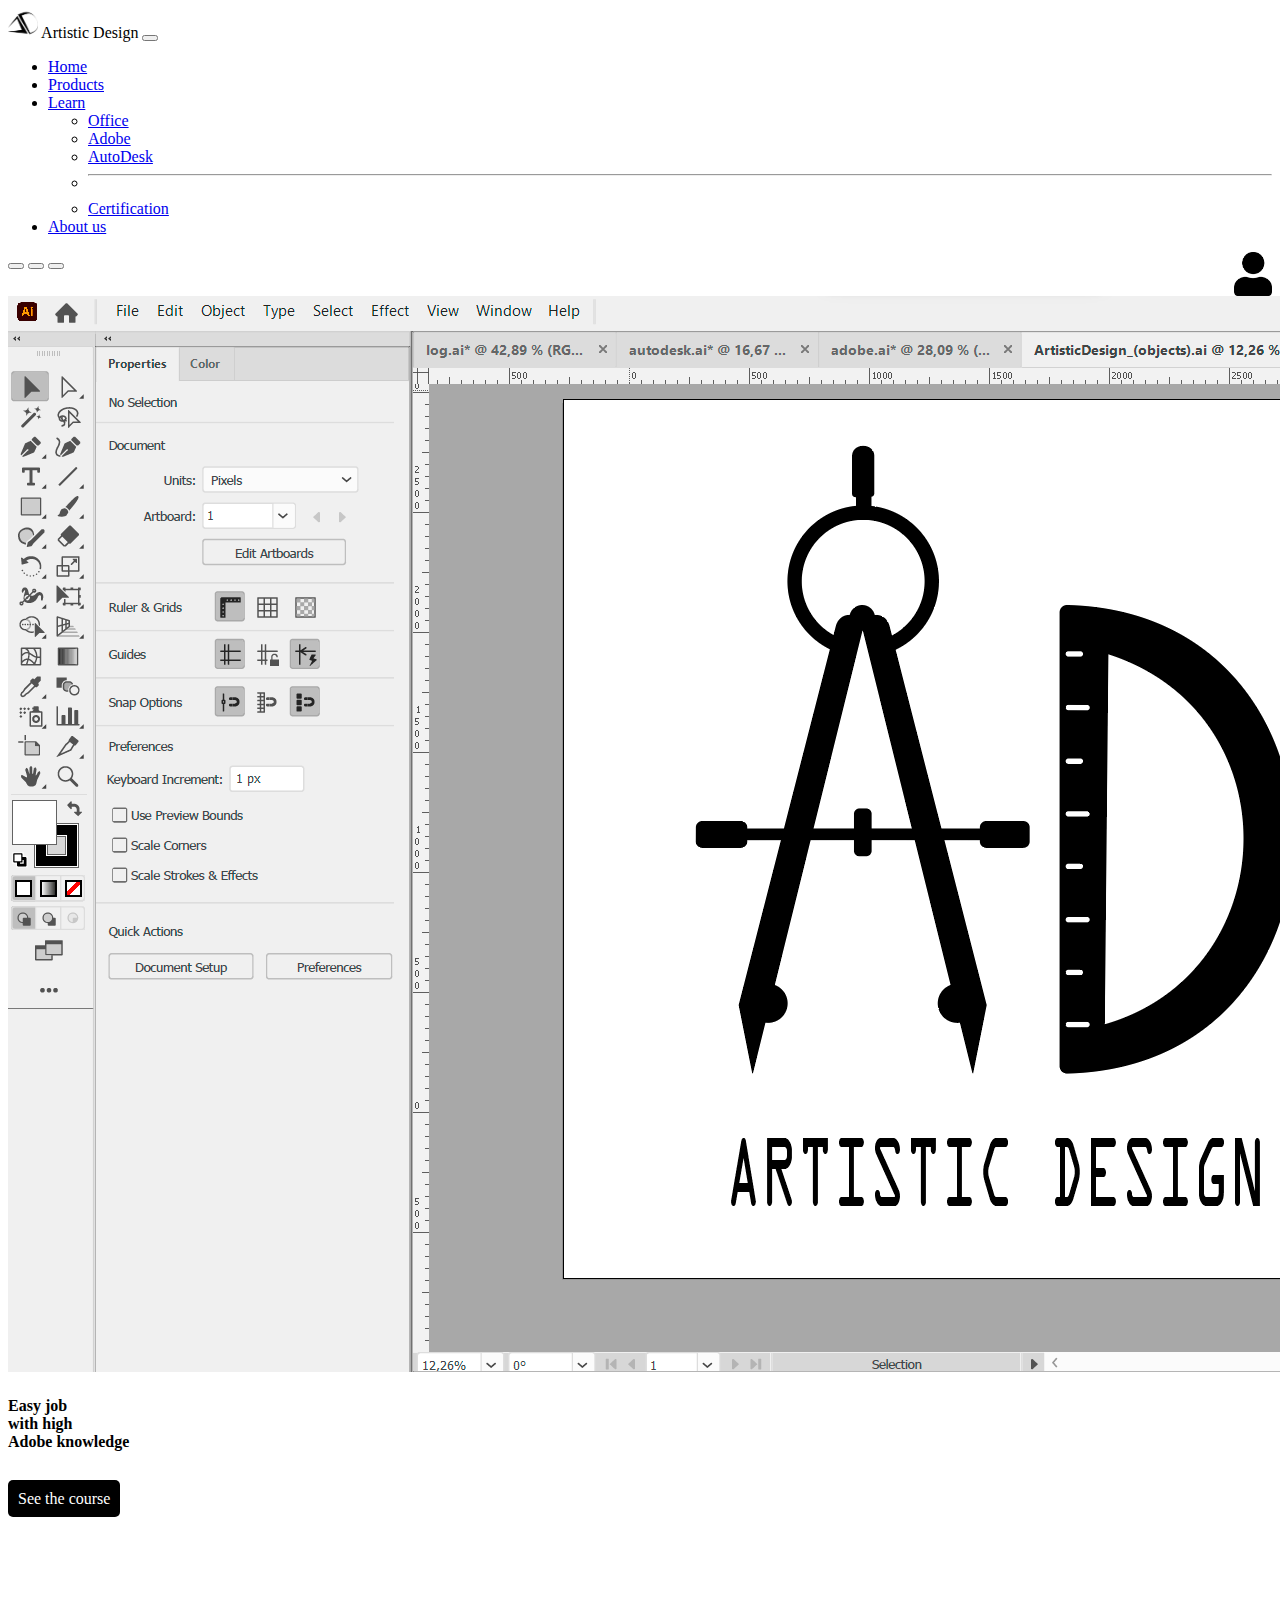
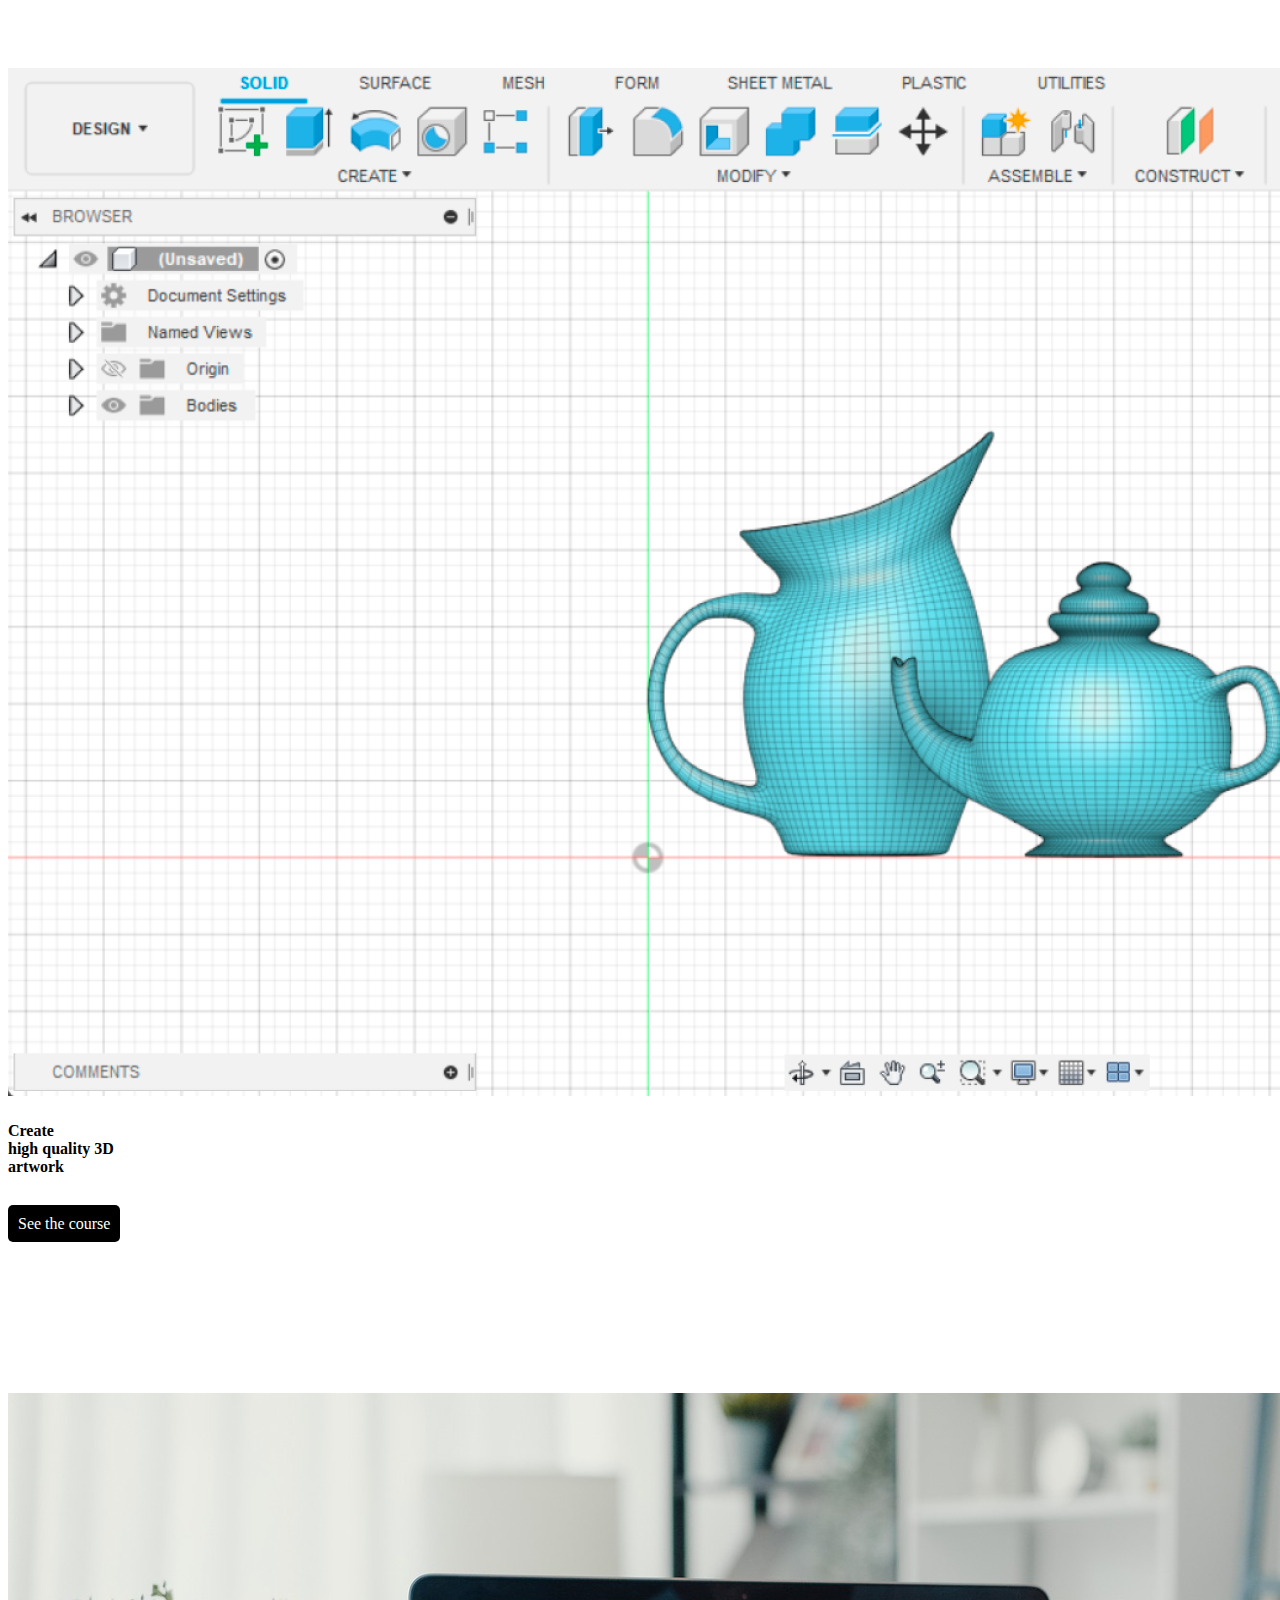
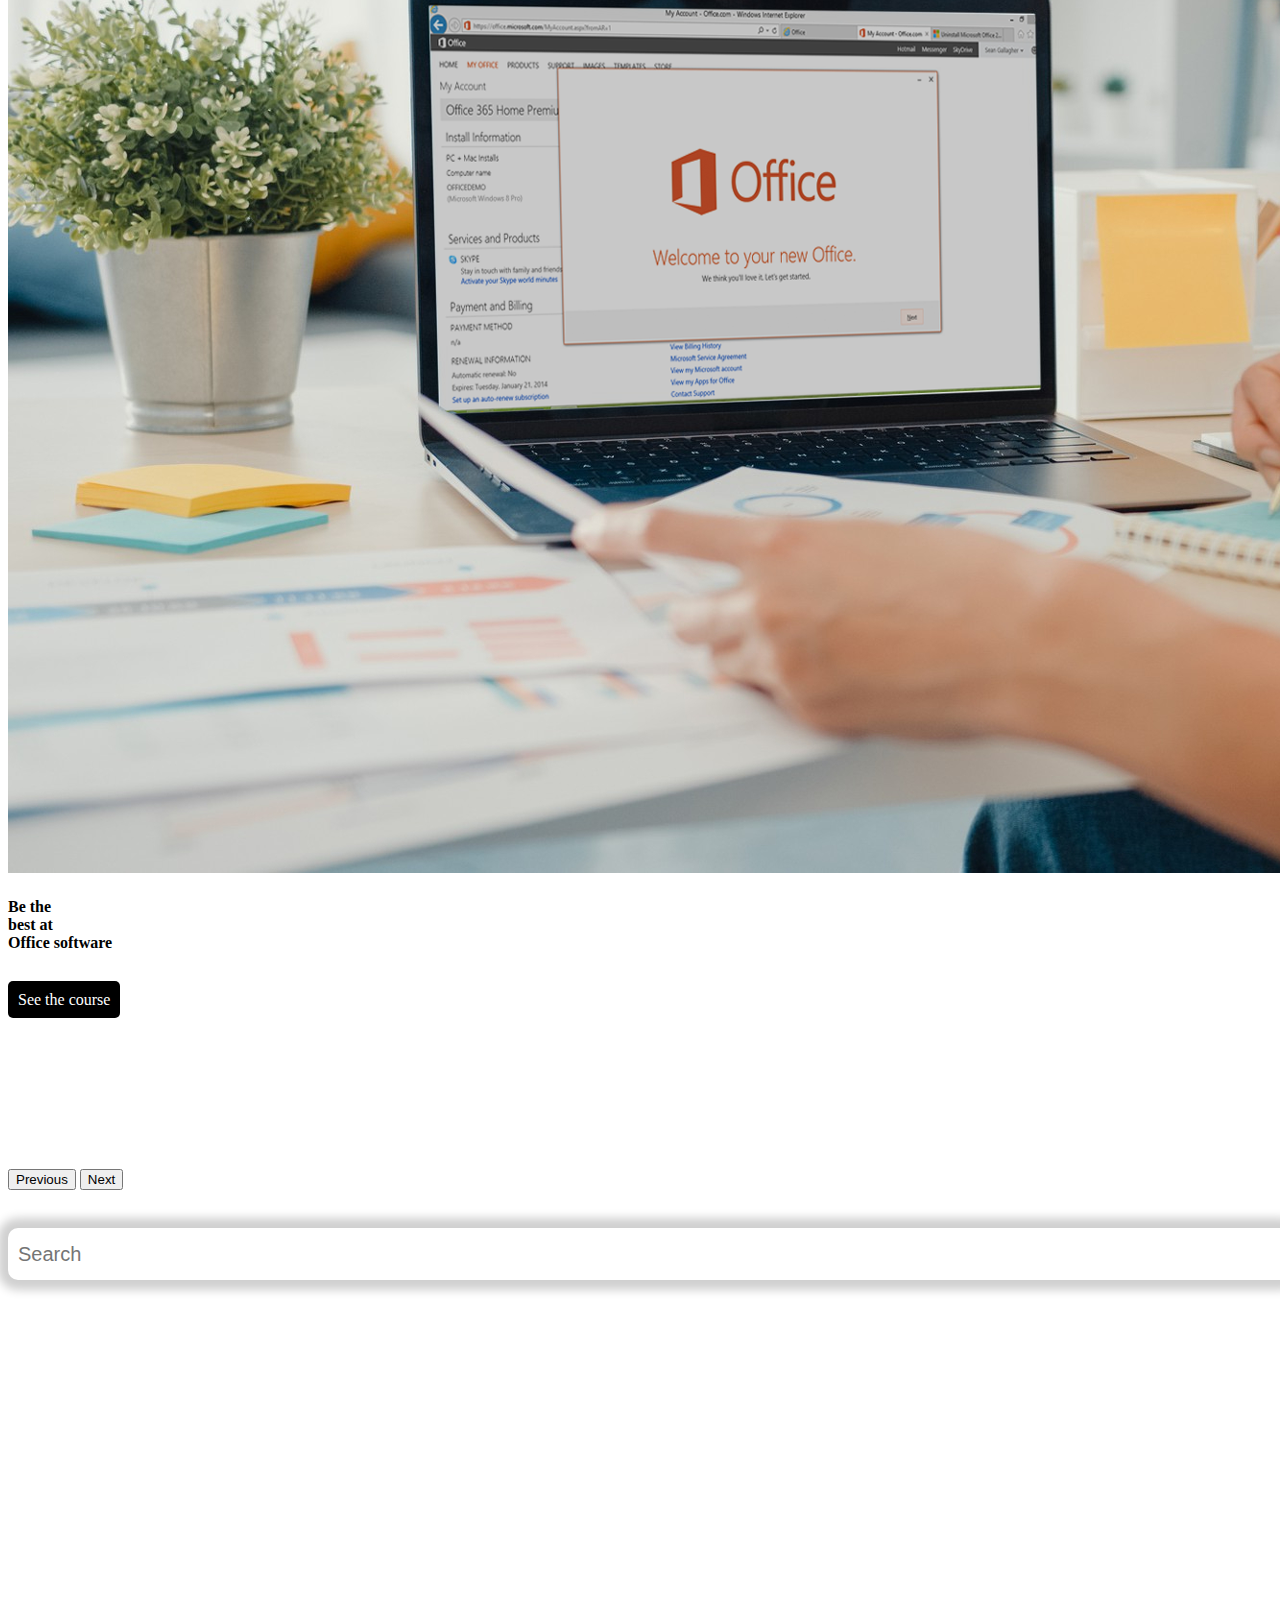
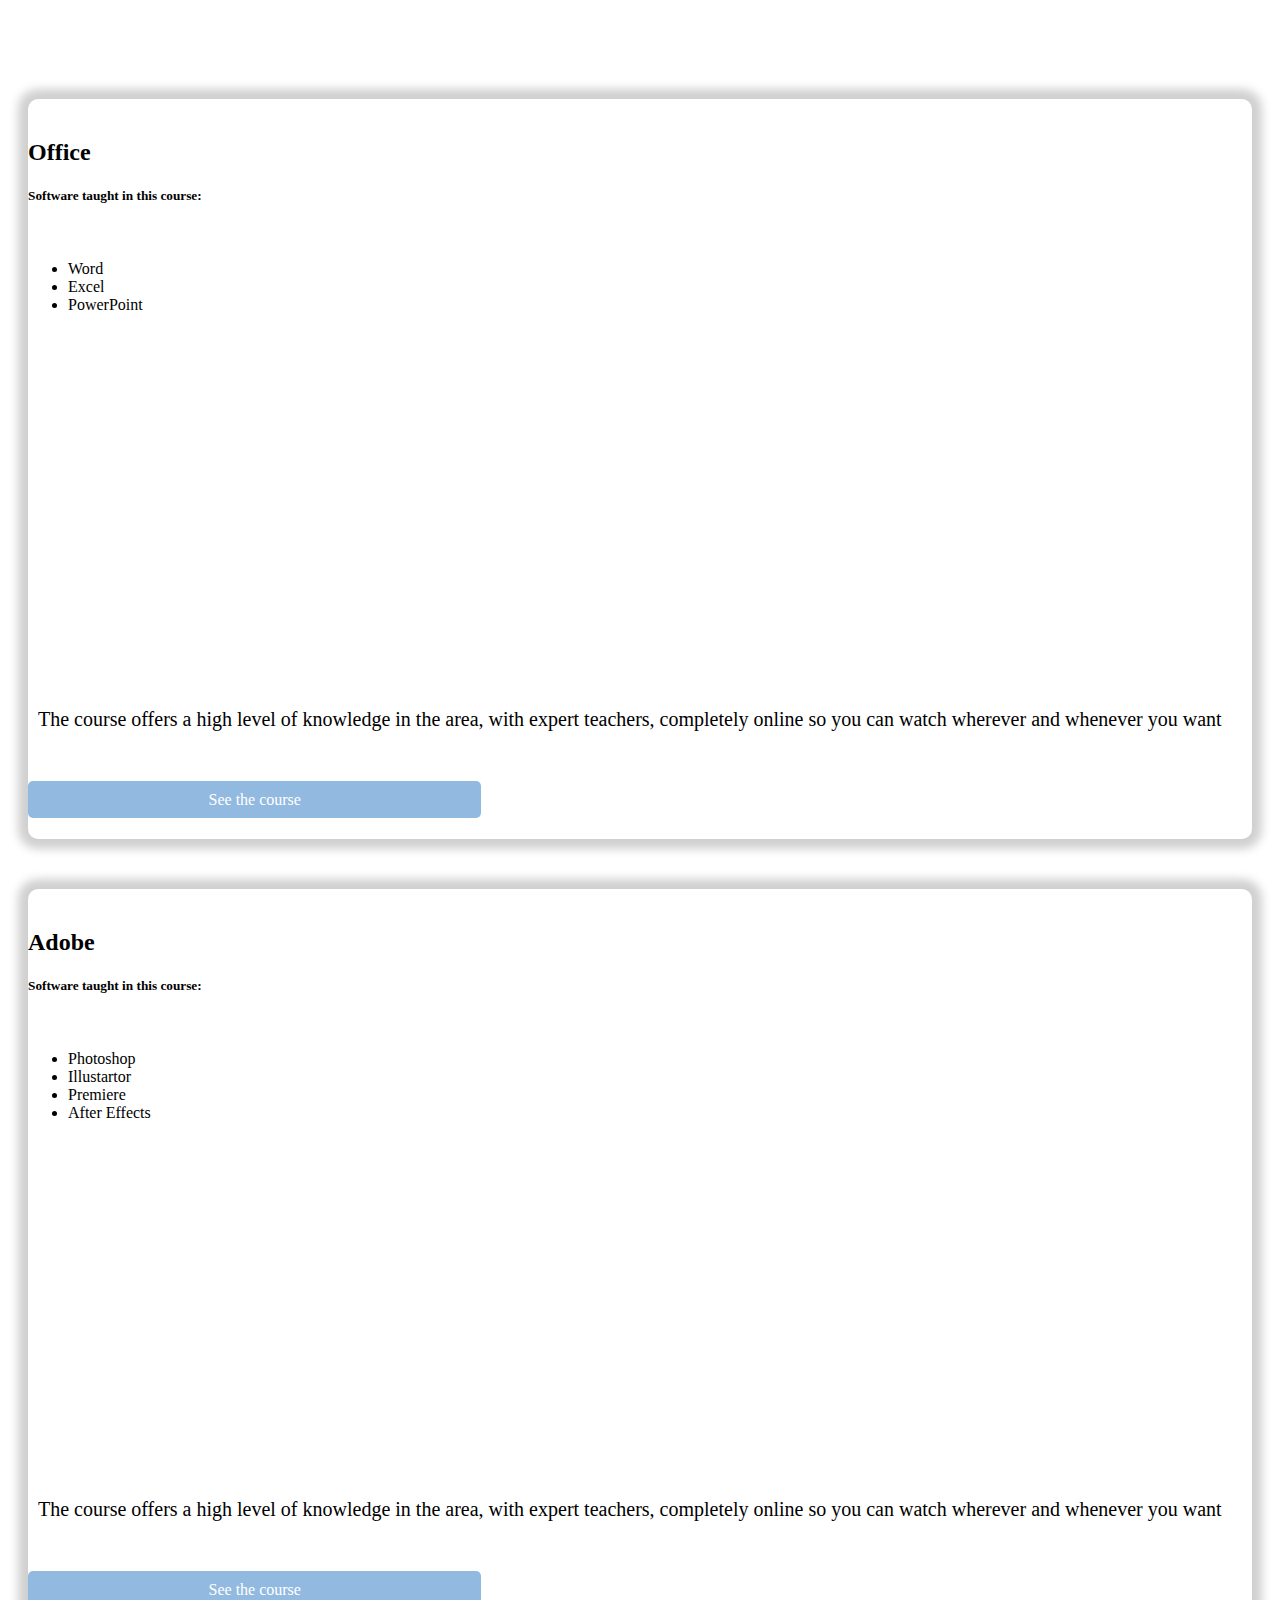
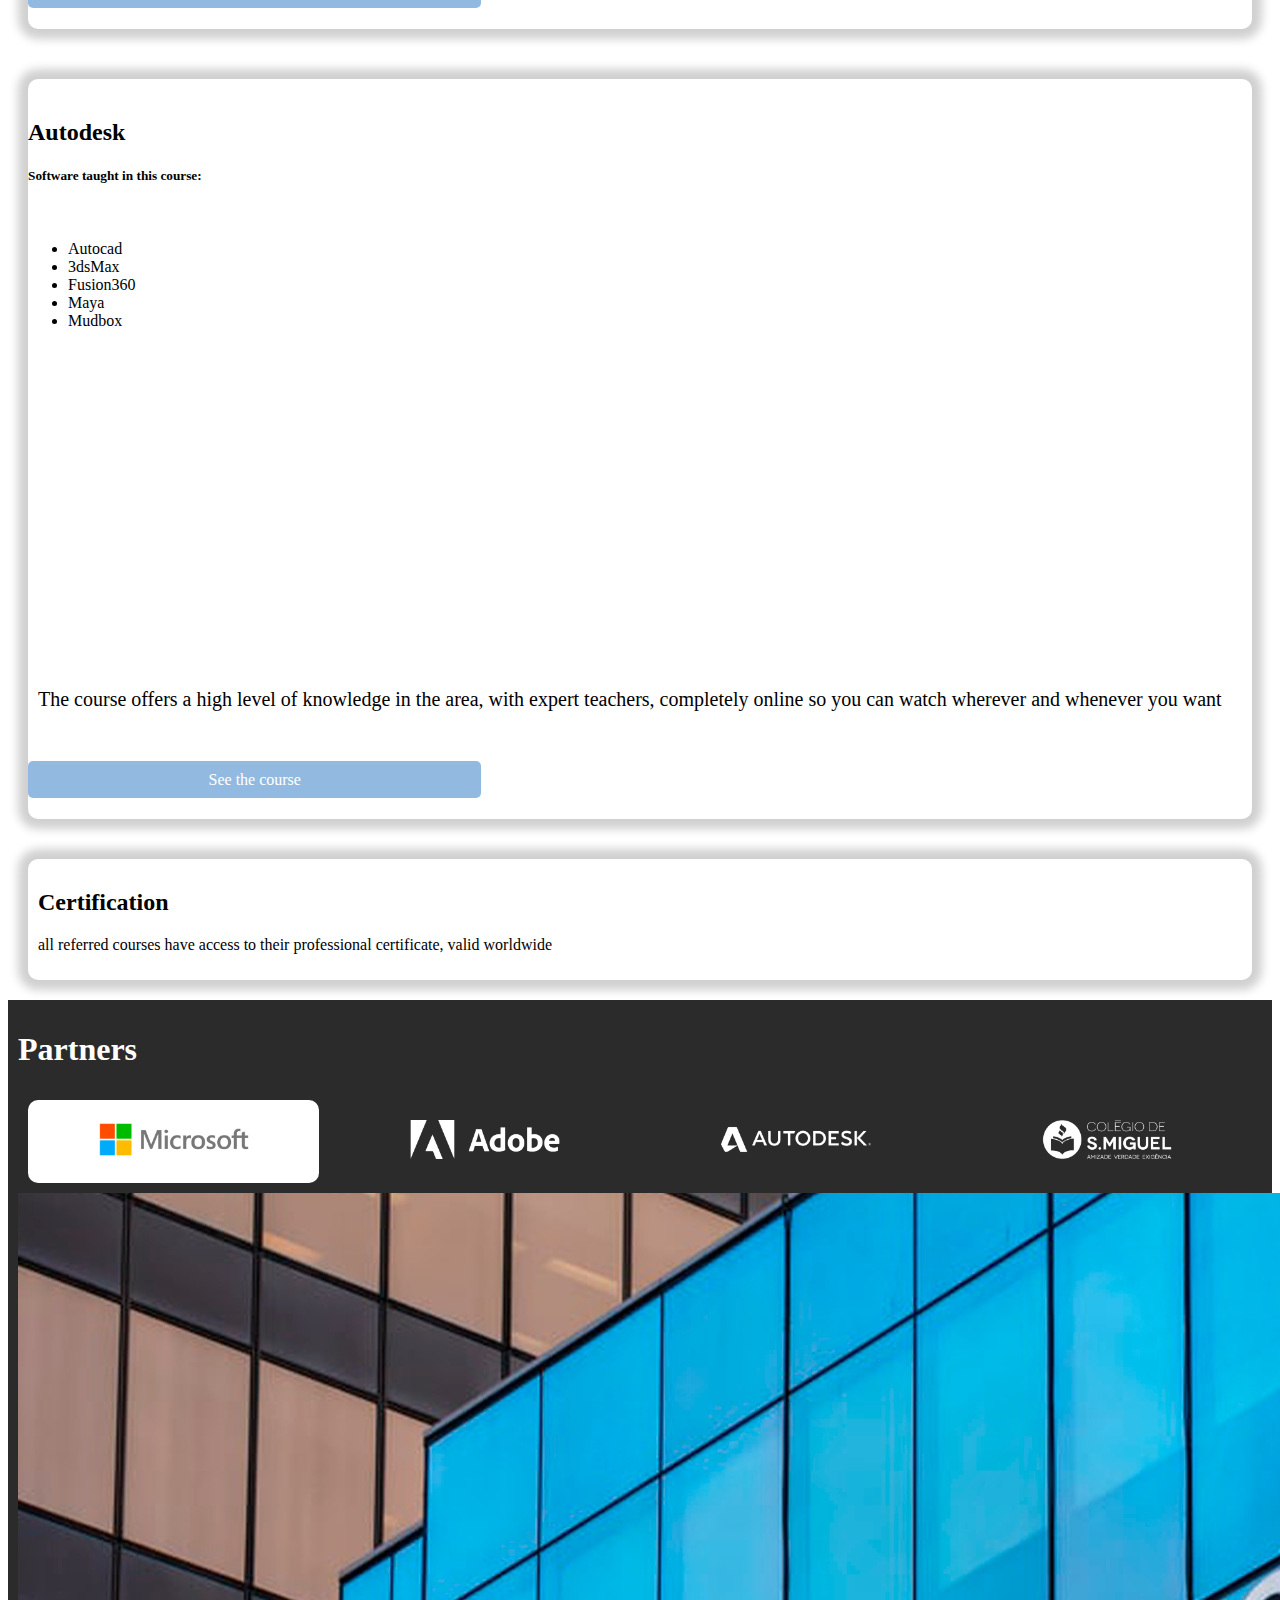
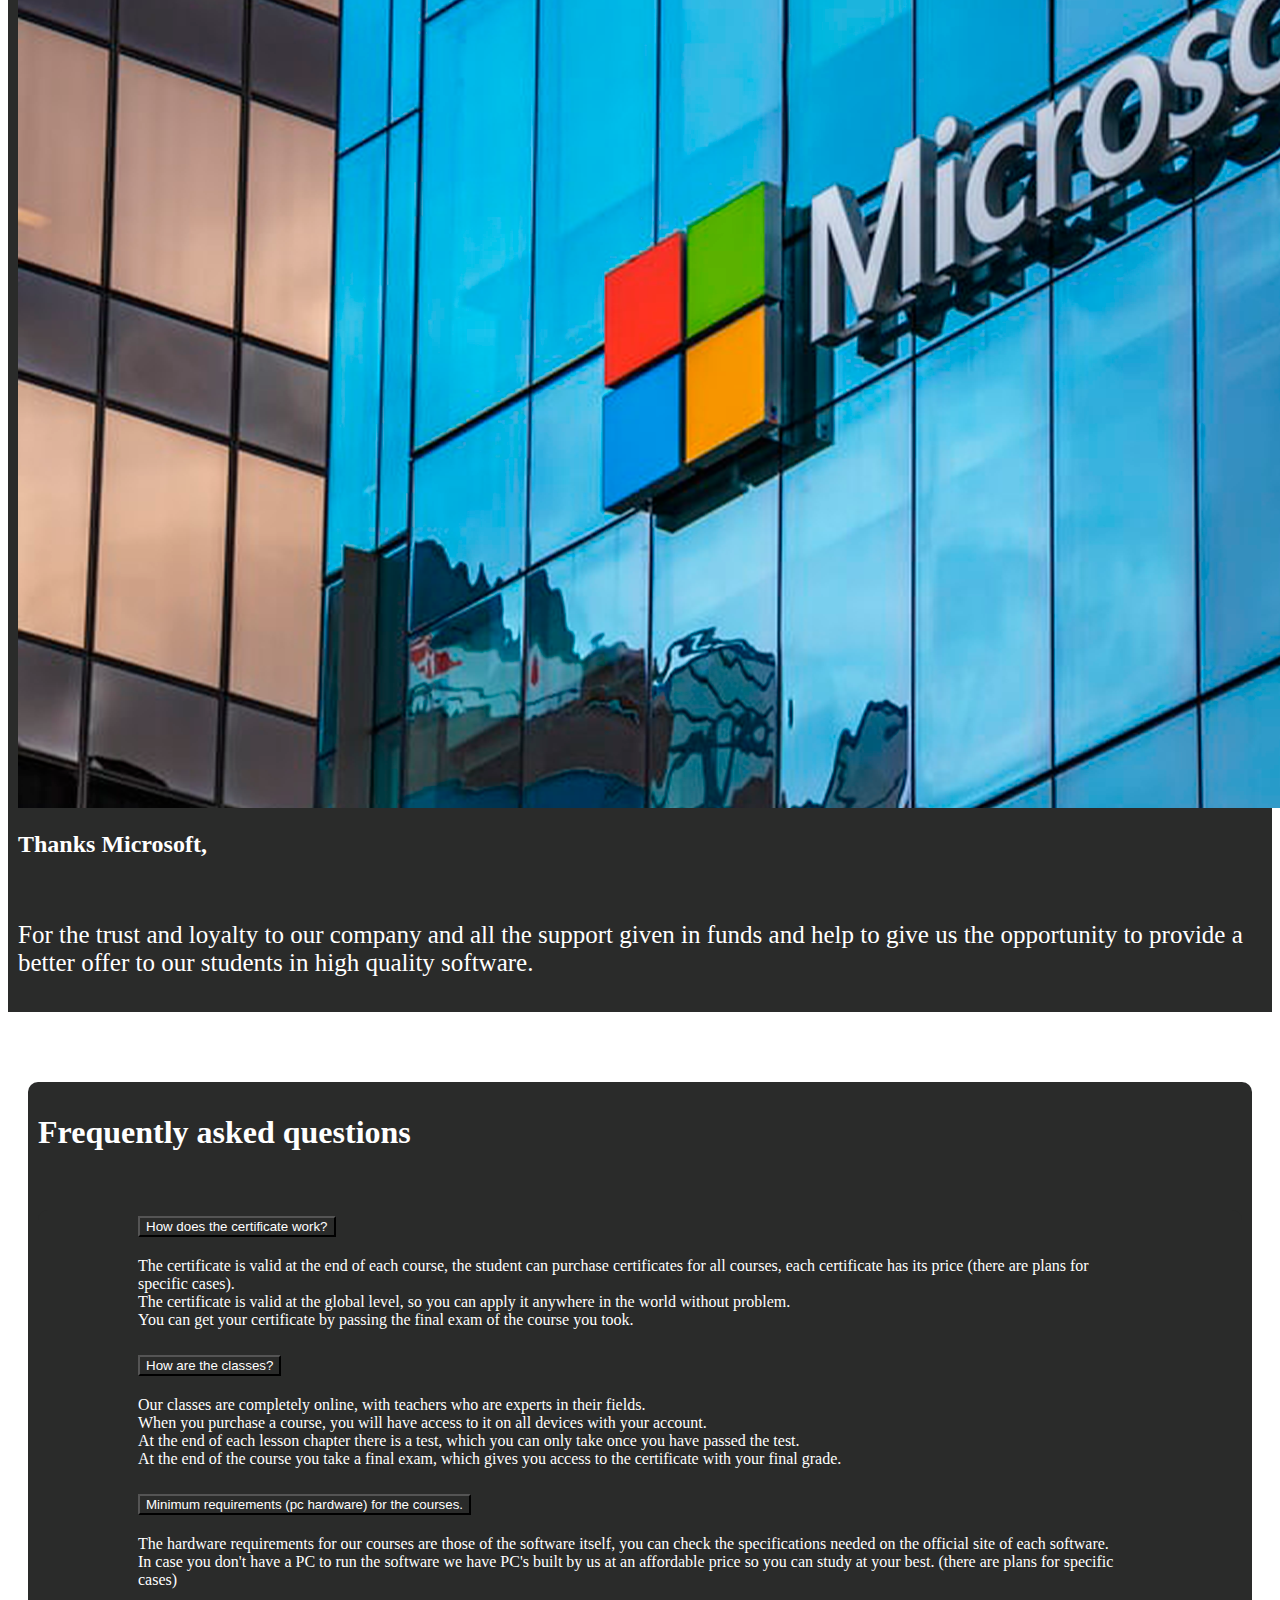
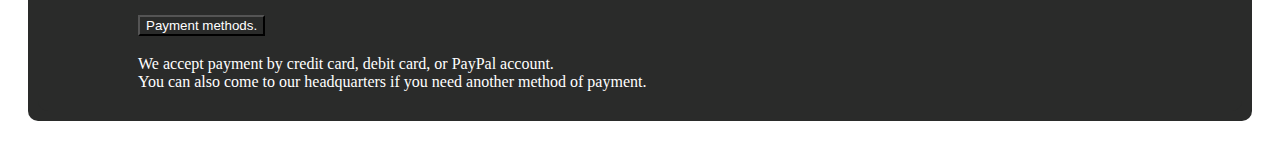
==== commit 9fc15735: "frequet questions, and others" ====
--- a/index.html
+++ b/index.html
@@ -243,40 +243,74 @@
     <div class="col-md-12 questionsdiv">
       <h1 class="text-center">Frequently asked questions</h1>
       <br>
+      <!-- accordion -->
       <div class="accordion" id="accordionExample">
         <div class="accordion-item">
           <h2 class="accordion-header" id="headingOne">
-            <button class="accordion-button" type="button" data-bs-toggle="collapse" data-bs-target="#collapseOne" aria-expanded="true" aria-controls="collapseOne">
-              Accordion Item #1
+            <button class="accordion-button" type="button" data-bs-toggle="collapse" data-bs-target="#collapseOne"
+              aria-expanded="true" aria-controls="collapseOne">
+              How does the certificate work?
             </button>
           </h2>
-          <div id="collapseOne" class="accordion-collapse collapse show" aria-labelledby="headingOne" data-bs-parent="#accordionExample">
+          <div id="collapseOne" class="accordion-collapse collapse show" aria-labelledby="headingOne"
+            data-bs-parent="#accordionExample">
             <div class="accordion-body">
-              <strong>This is the first item's accordion body.</strong> It is shown by default, until the collapse plugin adds the appropriate classes that we use to style each element. These classes control the overall appearance, as well as the showing and hiding via CSS transitions. You can modify any of this with custom CSS or overriding our default variables. It's also worth noting that just about any HTML can go within the <code>.accordion-body</code>, though the transition does limit overflow.
+              The certificate is valid at the end of each course, the student can purchase certificates for all courses,
+              each certificate has its price (there are plans for specific cases). <br>
+              The certificate is valid at the global level, so you can apply it anywhere in the world without problem.
+              <br>
+              You can get your certificate by passing the final exam of the course you took.
             </div>
           </div>
         </div>
         <div class="accordion-item">
           <h2 class="accordion-header" id="headingTwo">
-            <button class="accordion-button collapsed" type="button" data-bs-toggle="collapse" data-bs-target="#collapseTwo" aria-expanded="false" aria-controls="collapseTwo">
-              Accordion Item #2
+            <button class="accordion-button collapsed" type="button" data-bs-toggle="collapse"
+              data-bs-target="#collapseTwo" aria-expanded="false" aria-controls="collapseTwo">
+              How are the classes?
             </button>
           </h2>
-          <div id="collapseTwo" class="accordion-collapse collapse" aria-labelledby="headingTwo" data-bs-parent="#accordionExample">
+          <div id="collapseTwo" class="accordion-collapse collapse" aria-labelledby="headingTwo"
+            data-bs-parent="#accordionExample">
             <div class="accordion-body">
-              <strong>This is the second item's accordion body.</strong> It is hidden by default, until the collapse plugin adds the appropriate classes that we use to style each element. These classes control the overall appearance, as well as the showing and hiding via CSS transitions. You can modify any of this with custom CSS or overriding our default variables. It's also worth noting that just about any HTML can go within the <code>.accordion-body</code>, though the transition does limit overflow.
+              Our classes are completely online, with teachers who are experts in their fields. <br>
+              When you purchase a course, you will have access to it on all devices with your account. <br>
+              At the end of each lesson chapter there is a test, which you can only take once you have passed the test.
+              <br>
+              At the end of the course you take a final exam, which gives you access to the certificate with your final
+              grade.
             </div>
           </div>
         </div>
         <div class="accordion-item">
           <h2 class="accordion-header" id="headingThree">
-            <button class="accordion-button collapsed" type="button" data-bs-toggle="collapse" data-bs-target="#collapseThree" aria-expanded="false" aria-controls="collapseThree">
-              Accordion Item #3
+            <button class="accordion-button collapsed" type="button" data-bs-toggle="collapse"
+              data-bs-target="#collapseThree" aria-expanded="false" aria-controls="collapseThree">
+              Minimum requirements (pc hardware) for the courses.
             </button>
           </h2>
-          <div id="collapseThree" class="accordion-collapse collapse" aria-labelledby="headingThree" data-bs-parent="#accordionExample">
+          <div id="collapseThree" class="accordion-collapse collapse" aria-labelledby="headingThree"
+            data-bs-parent="#accordionExample">
             <div class="accordion-body">
-              <strong>This is the third item's accordion body.</strong> It is hidden by default, until the collapse plugin adds the appropriate classes that we use to style each element. These classes control the overall appearance, as well as the showing and hiding via CSS transitions. You can modify any of this with custom CSS or overriding our default variables. It's also worth noting that just about any HTML can go within the <code>.accordion-body</code>, though the transition does limit overflow.
+              The hardware requirements for our courses are those of the software itself, you can check the
+              specifications needed on the official site of each software. <br>
+              In case you don't have a PC to run the software we have PC's built by us at an affordable price so you can
+              study at your best. (there are plans for specific cases)
+            </div>
+          </div>
+        </div>
+        <div class="accordion-item">
+          <h2 class="accordion-header" id="headingFour">
+            <button class="accordion-button collapsed" type="button" data-bs-toggle="collapse"
+              data-bs-target="#collapseFour" aria-expanded="false" aria-controls="collapseFour">
+              Payment methods.
+            </button>
+          </h2>
+          <div id="collapseFour" class="accordion-collapse collapse" aria-labelledby="headingFour"
+            data-bs-parent="#accordionExample">
+            <div class="accordion-body">
+              We accept payment by credit card, debit card, or PayPal account. <br>
+              You can also come to our headquarters if you need another method of payment.
             </div>
           </div>
         </div>
--- a/css/styleMain.css
+++ b/css/styleMain.css
@@ -20,6 +20,11 @@
     --black: #2a2b2a;
     --green: #44dc5b;
     --orange: #f5c396;
+}
+
+*:focus {
+    outline: none;
+    box-shadow: none;
 }
 
 .maininput {
@@ -197,3 +202,32 @@
     padding: 10px;
     border-radius: 10px;
 }
+
+.accordion{
+    background-color: var(--black);
+    color: white;
+    padding-left: 100px;
+    padding-right: 100px;
+    padding-bottom: 20px;
+    border-radius: 10px;
+}
+
+.accordion-item{
+    background-color: var(--black);
+    color: white;
+    border: 0;
+}
+
+.accordion-button{
+    background-color: var(--black);
+    color: white;
+}
+
+.accordion-button:not(.collapsed){
+    background-color: var(--black);
+    color: white;
+}
+
+.accordion-button:focus{
+    outline: none !important;
+}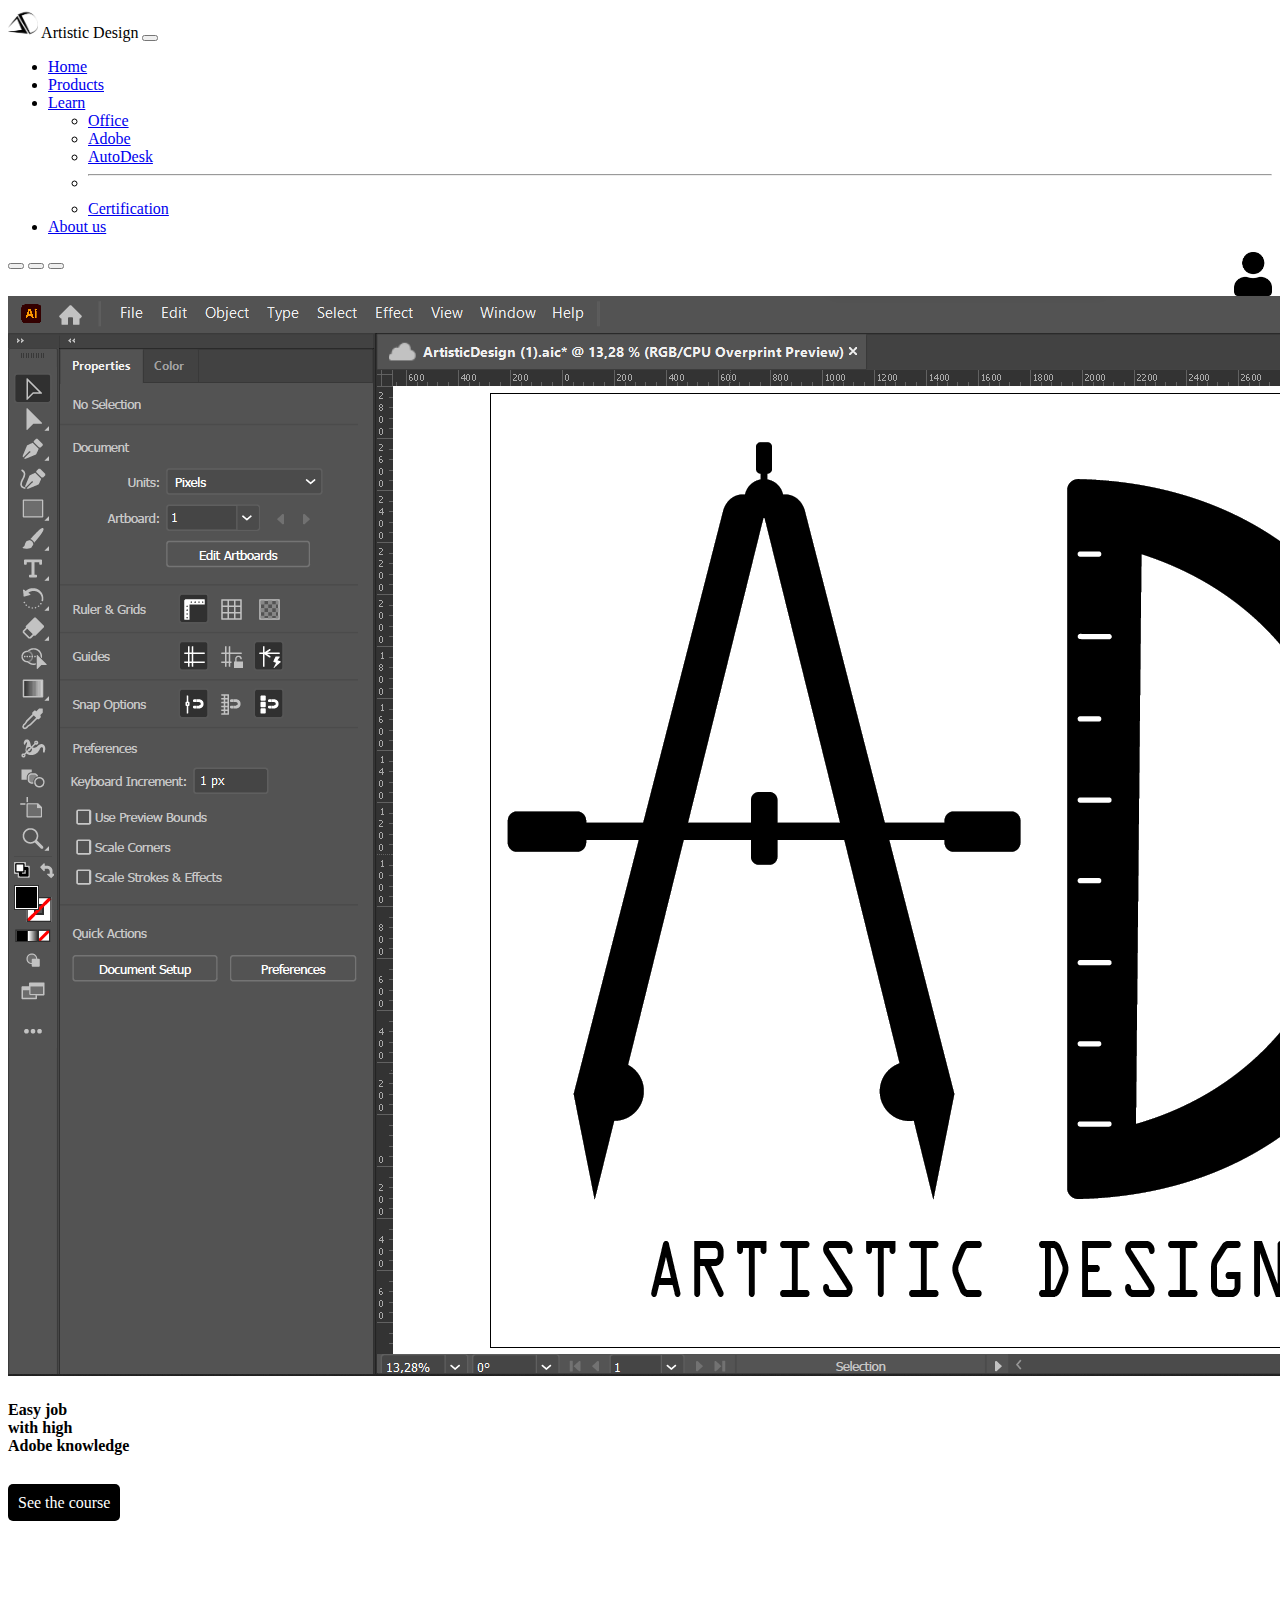
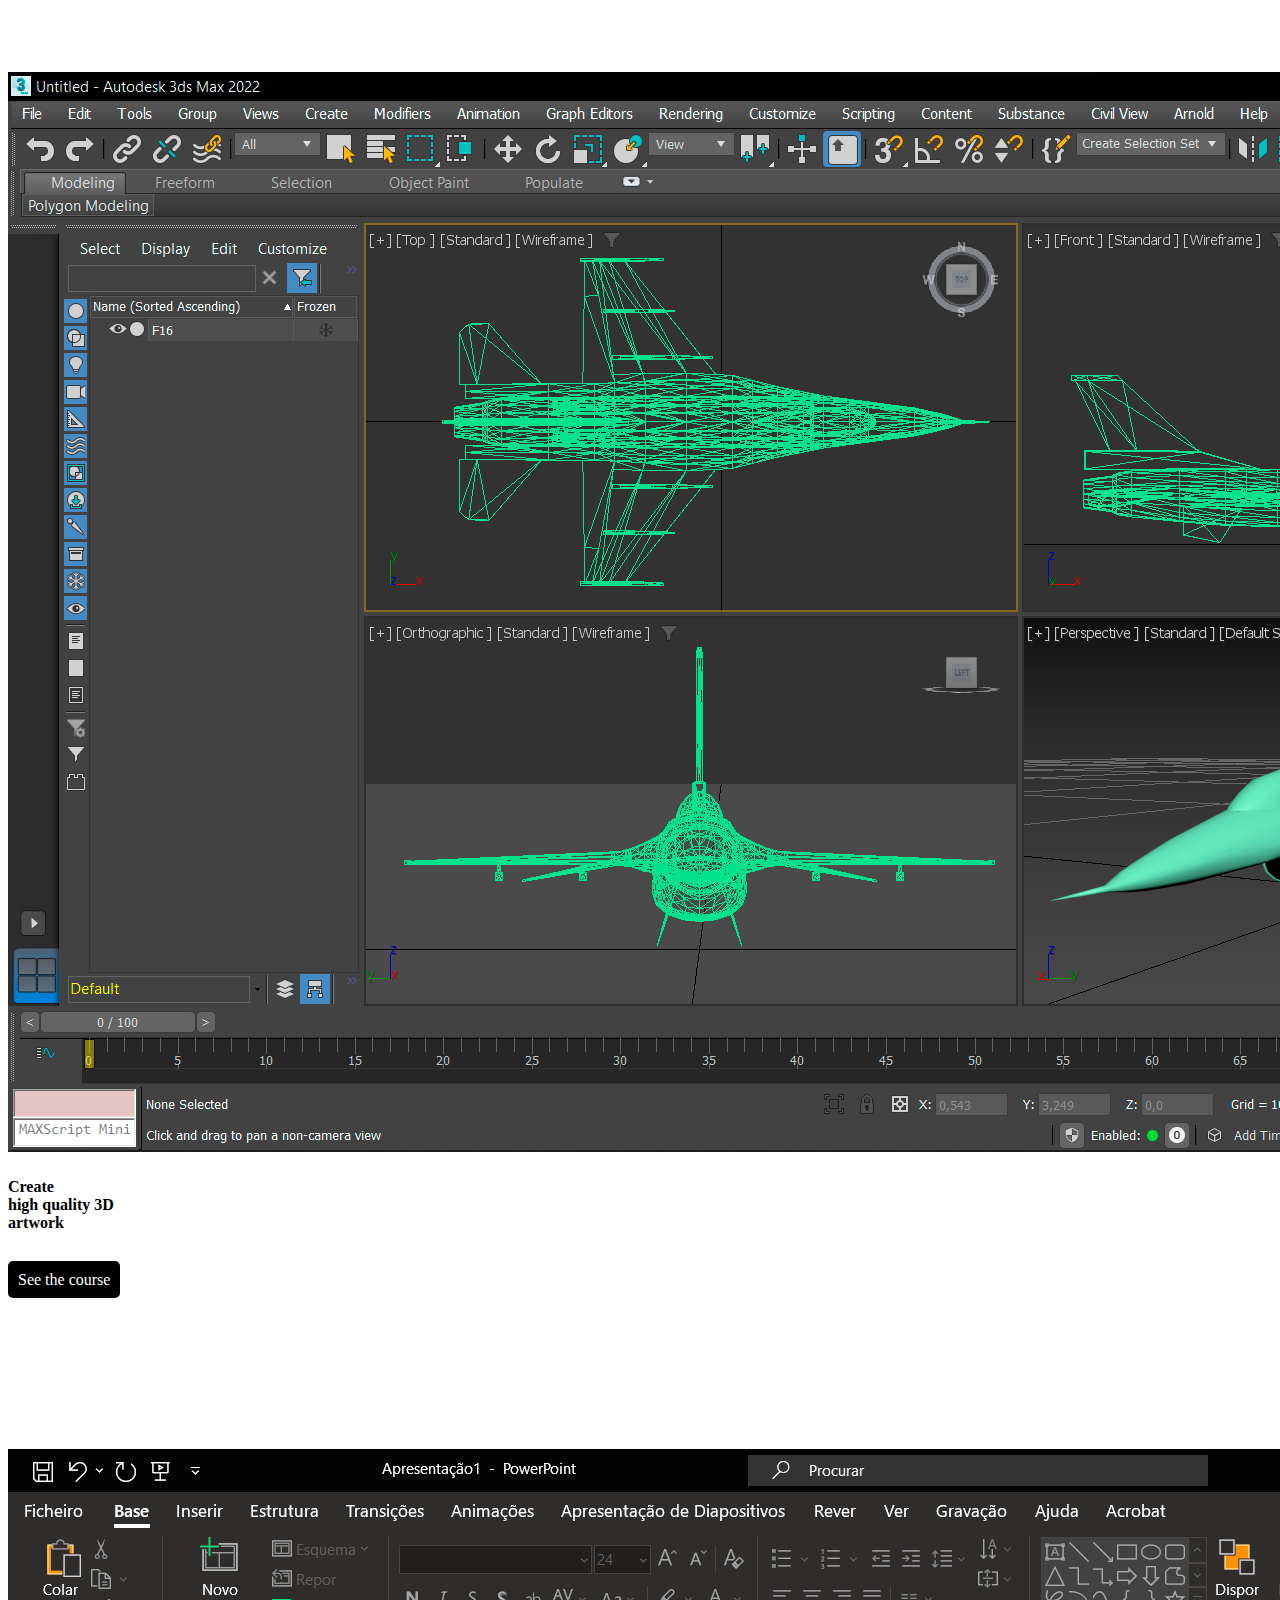
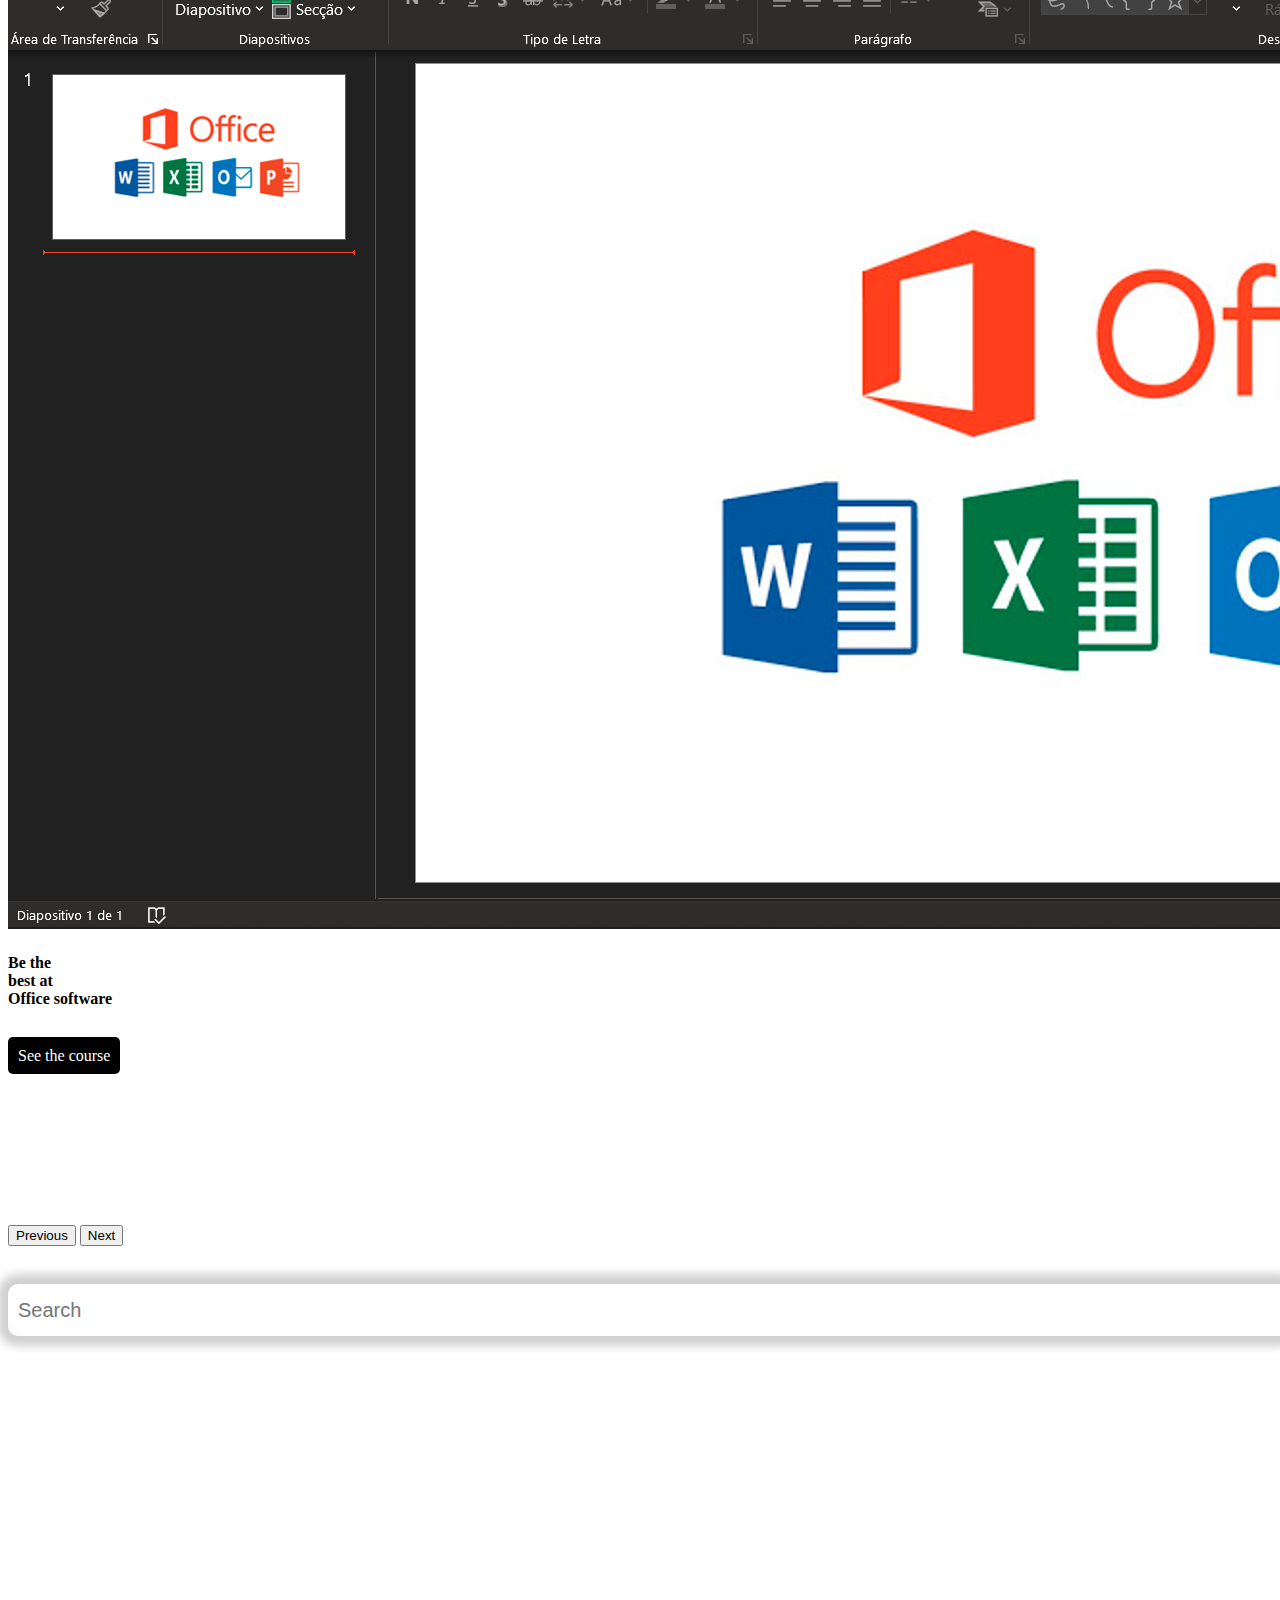
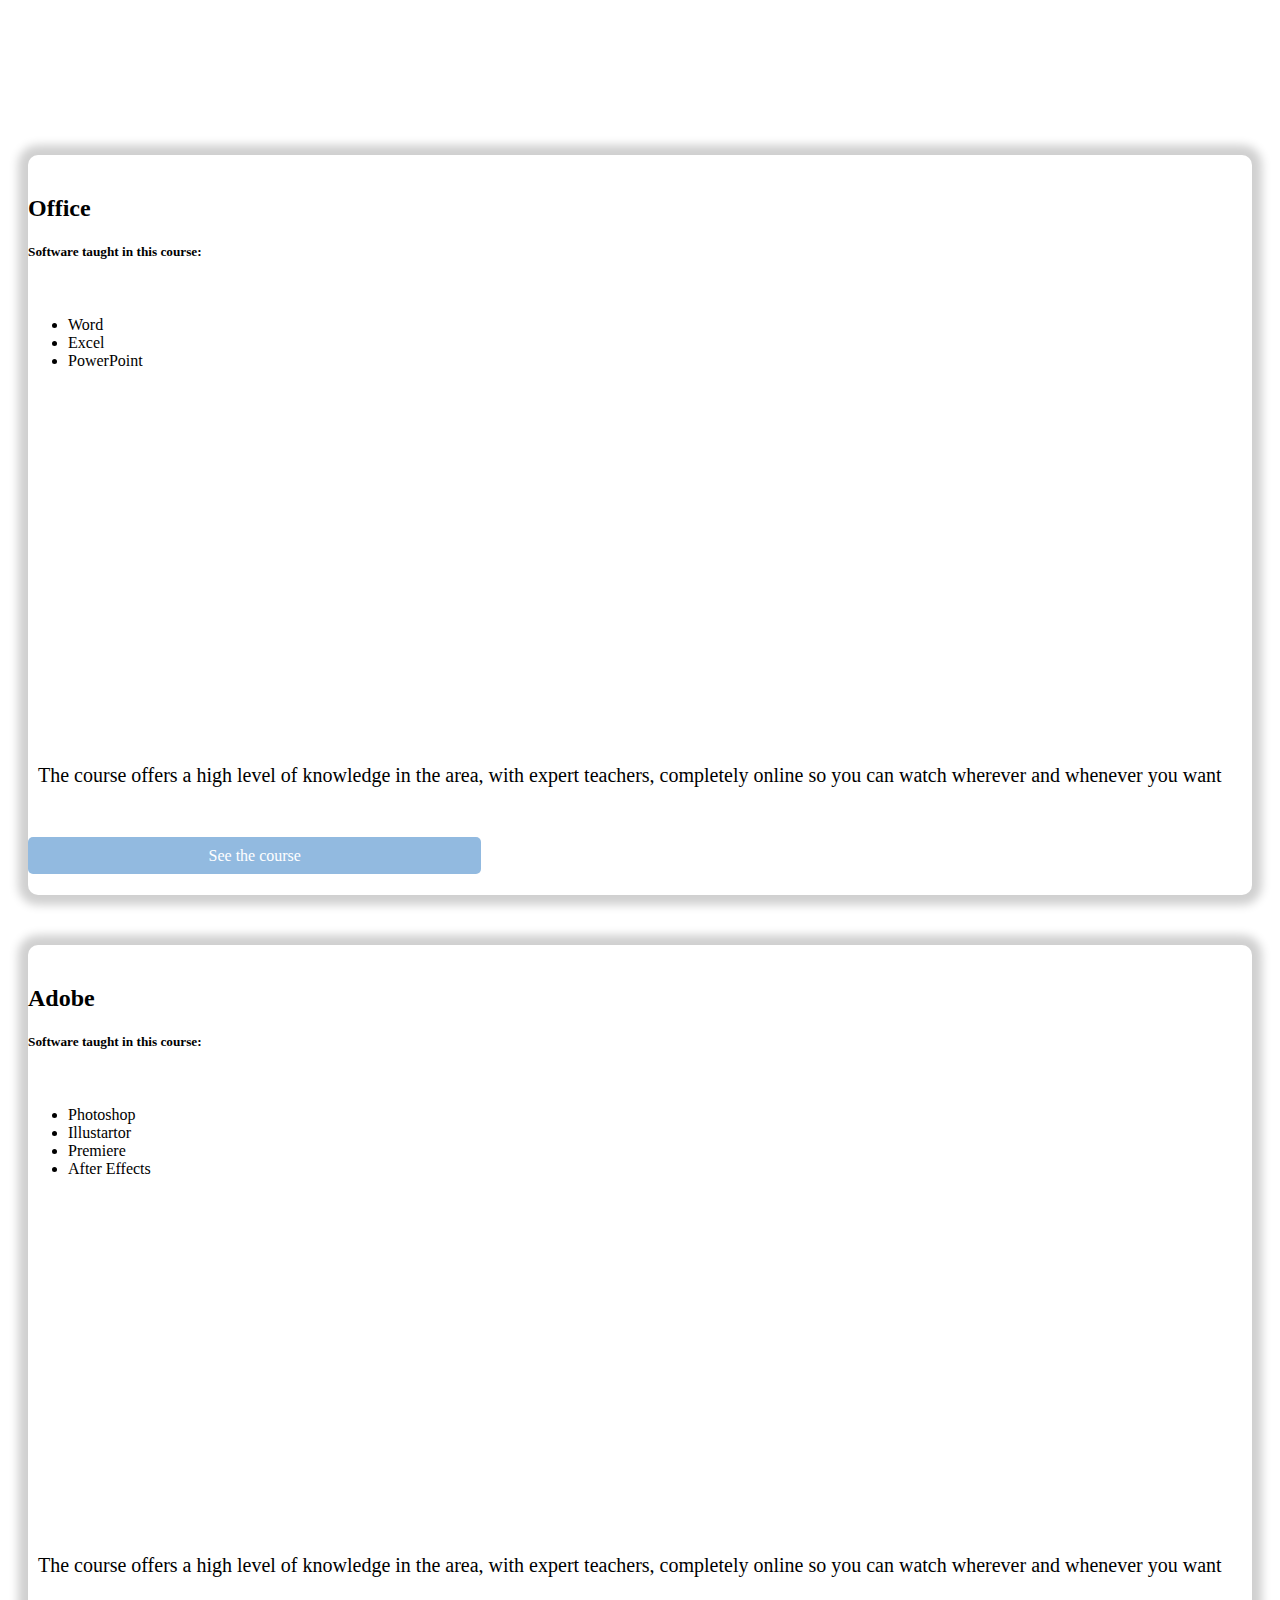
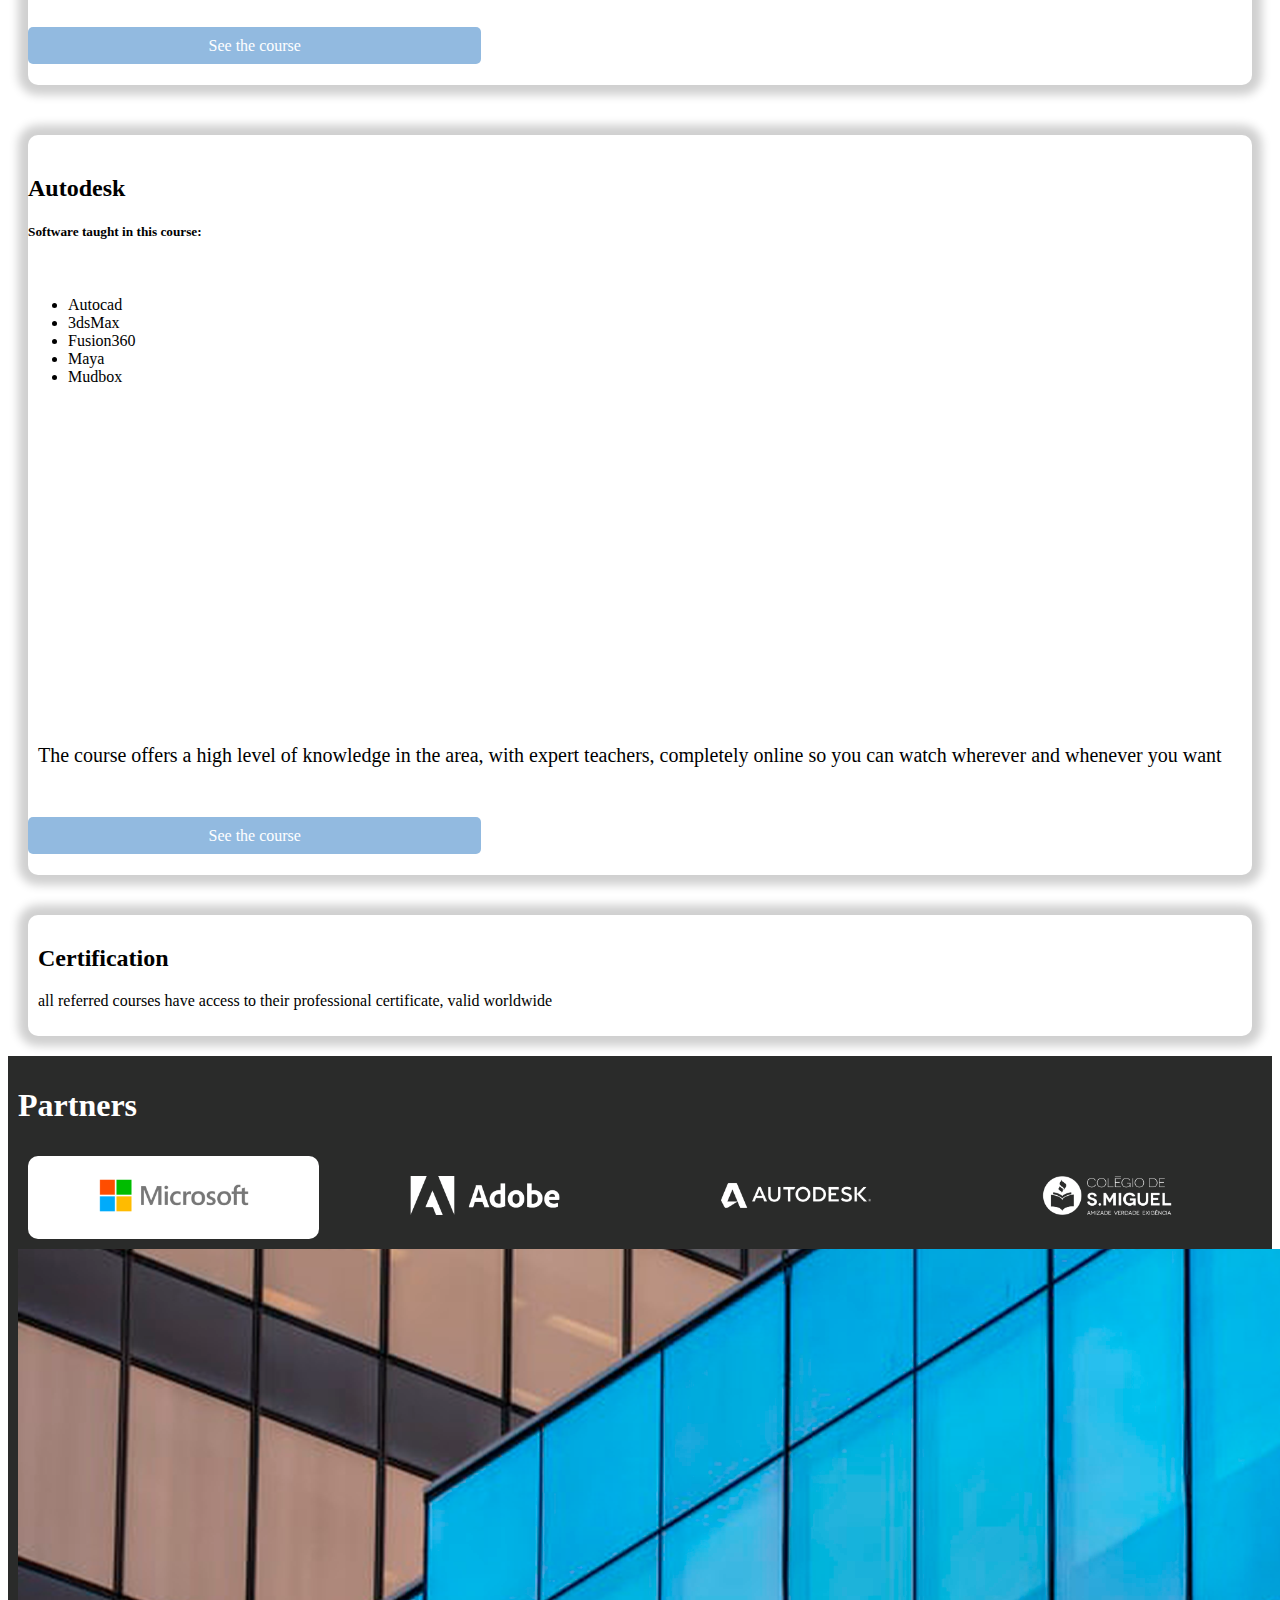
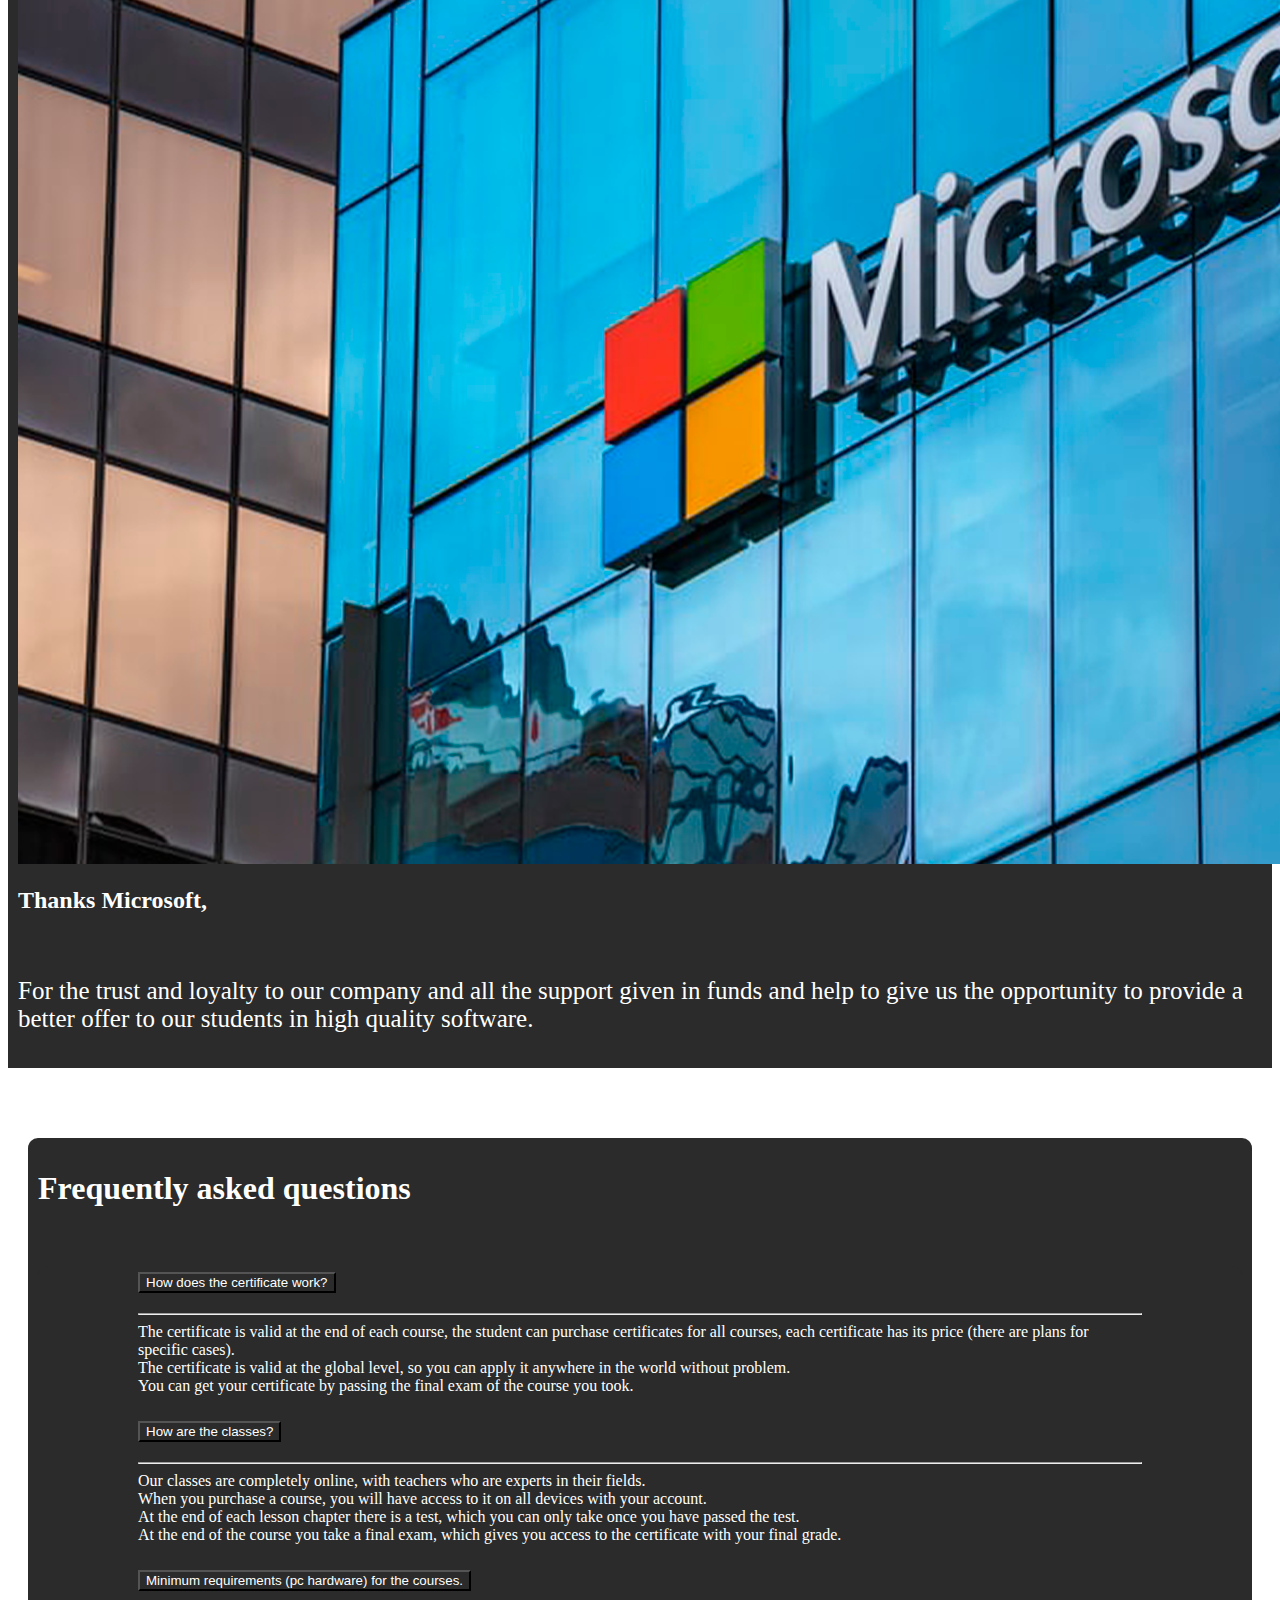
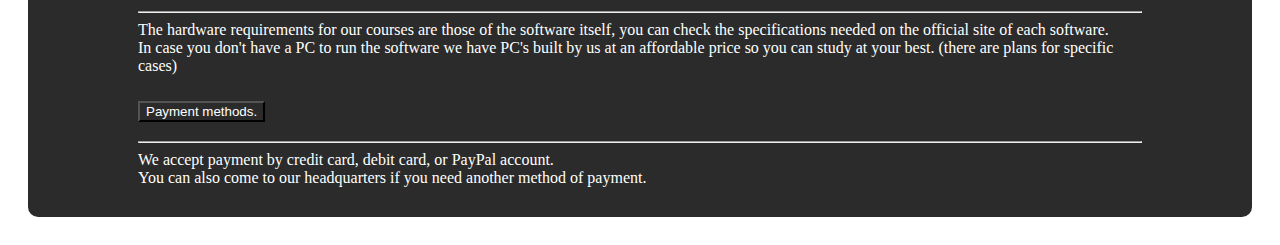
==== commit 86ce7f98: "images changed" ====
--- a/index.html
+++ b/index.html
@@ -255,6 +255,7 @@
           <div id="collapseOne" class="accordion-collapse collapse show" aria-labelledby="headingOne"
             data-bs-parent="#accordionExample">
             <div class="accordion-body">
+              <hr>
               The certificate is valid at the end of each course, the student can purchase certificates for all courses,
               each certificate has its price (there are plans for specific cases). <br>
               The certificate is valid at the global level, so you can apply it anywhere in the world without problem.
@@ -273,6 +274,7 @@
           <div id="collapseTwo" class="accordion-collapse collapse" aria-labelledby="headingTwo"
             data-bs-parent="#accordionExample">
             <div class="accordion-body">
+              <hr>
               Our classes are completely online, with teachers who are experts in their fields. <br>
               When you purchase a course, you will have access to it on all devices with your account. <br>
               At the end of each lesson chapter there is a test, which you can only take once you have passed the test.
@@ -292,6 +294,7 @@
           <div id="collapseThree" class="accordion-collapse collapse" aria-labelledby="headingThree"
             data-bs-parent="#accordionExample">
             <div class="accordion-body">
+              <hr>
               The hardware requirements for our courses are those of the software itself, you can check the
               specifications needed on the official site of each software. <br>
               In case you don't have a PC to run the software we have PC's built by us at an affordable price so you can
@@ -309,6 +312,7 @@
           <div id="collapseFour" class="accordion-collapse collapse" aria-labelledby="headingFour"
             data-bs-parent="#accordionExample">
             <div class="accordion-body">
+              <hr>
               We accept payment by credit card, debit card, or PayPal account. <br>
               You can also come to our headquarters if you need another method of payment.
             </div>
@@ -317,7 +321,6 @@
       </div>
     </div>
   </div>
-  <!-- meter umas recomnendações e dps 4 perguntas basicas -->
 
   <!-- meter uma tabela complanos para os cursos, por ewxemplo o normal (poucas cenas) o pro (mais cenas) e expert (com tudo) -->
 
--- a/css/styleMain.css
+++ b/css/styleMain.css
@@ -20,11 +20,6 @@
     --black: #2a2b2a;
     --green: #44dc5b;
     --orange: #f5c396;
-}
-
-*:focus {
-    outline: none;
-    box-shadow: none;
 }
 
 .maininput {
@@ -96,7 +91,6 @@
     padding-bottom: 10rem !important;
     padding-right: 25rem !important;
     text-align: left !important;
-
 }
 
 .carousel-caption a {
@@ -230,4 +224,5 @@
 
 .accordion-button:focus{
     outline: none !important;
+    box-shadow: none !important;
 }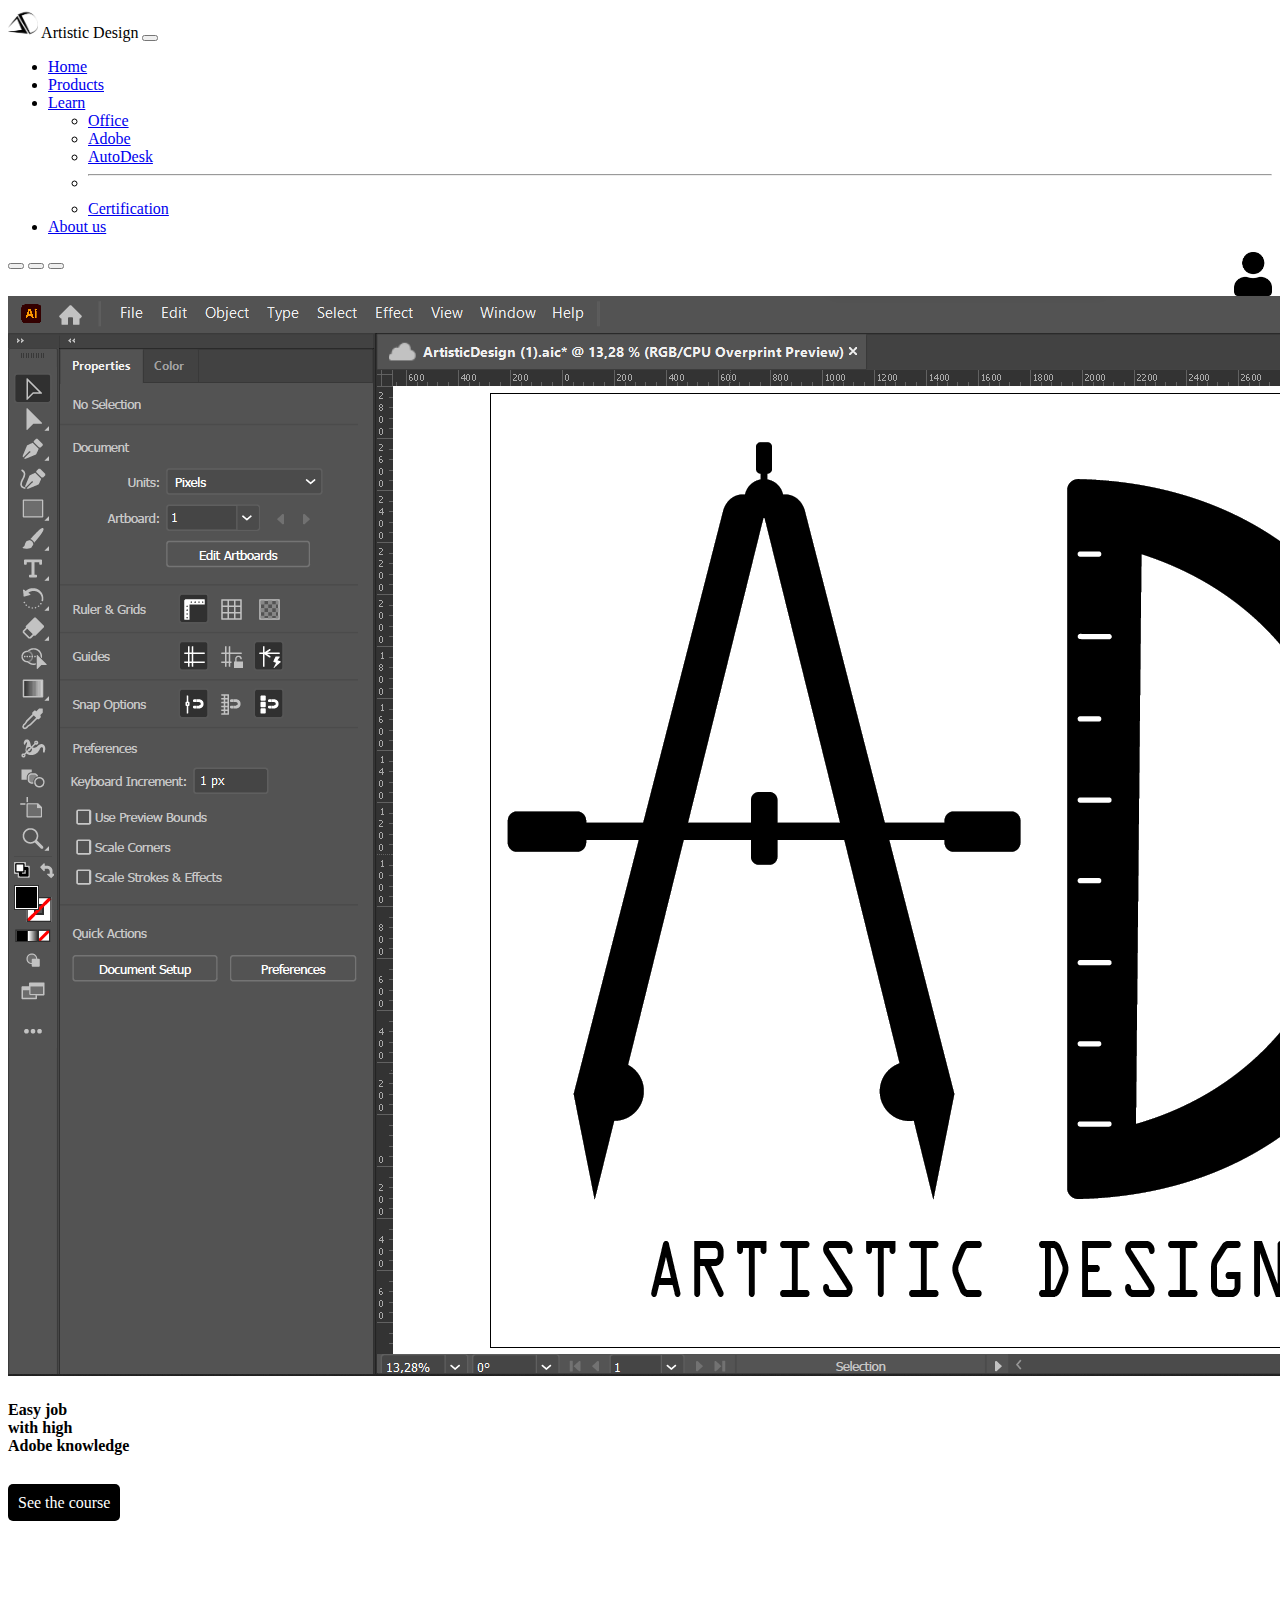
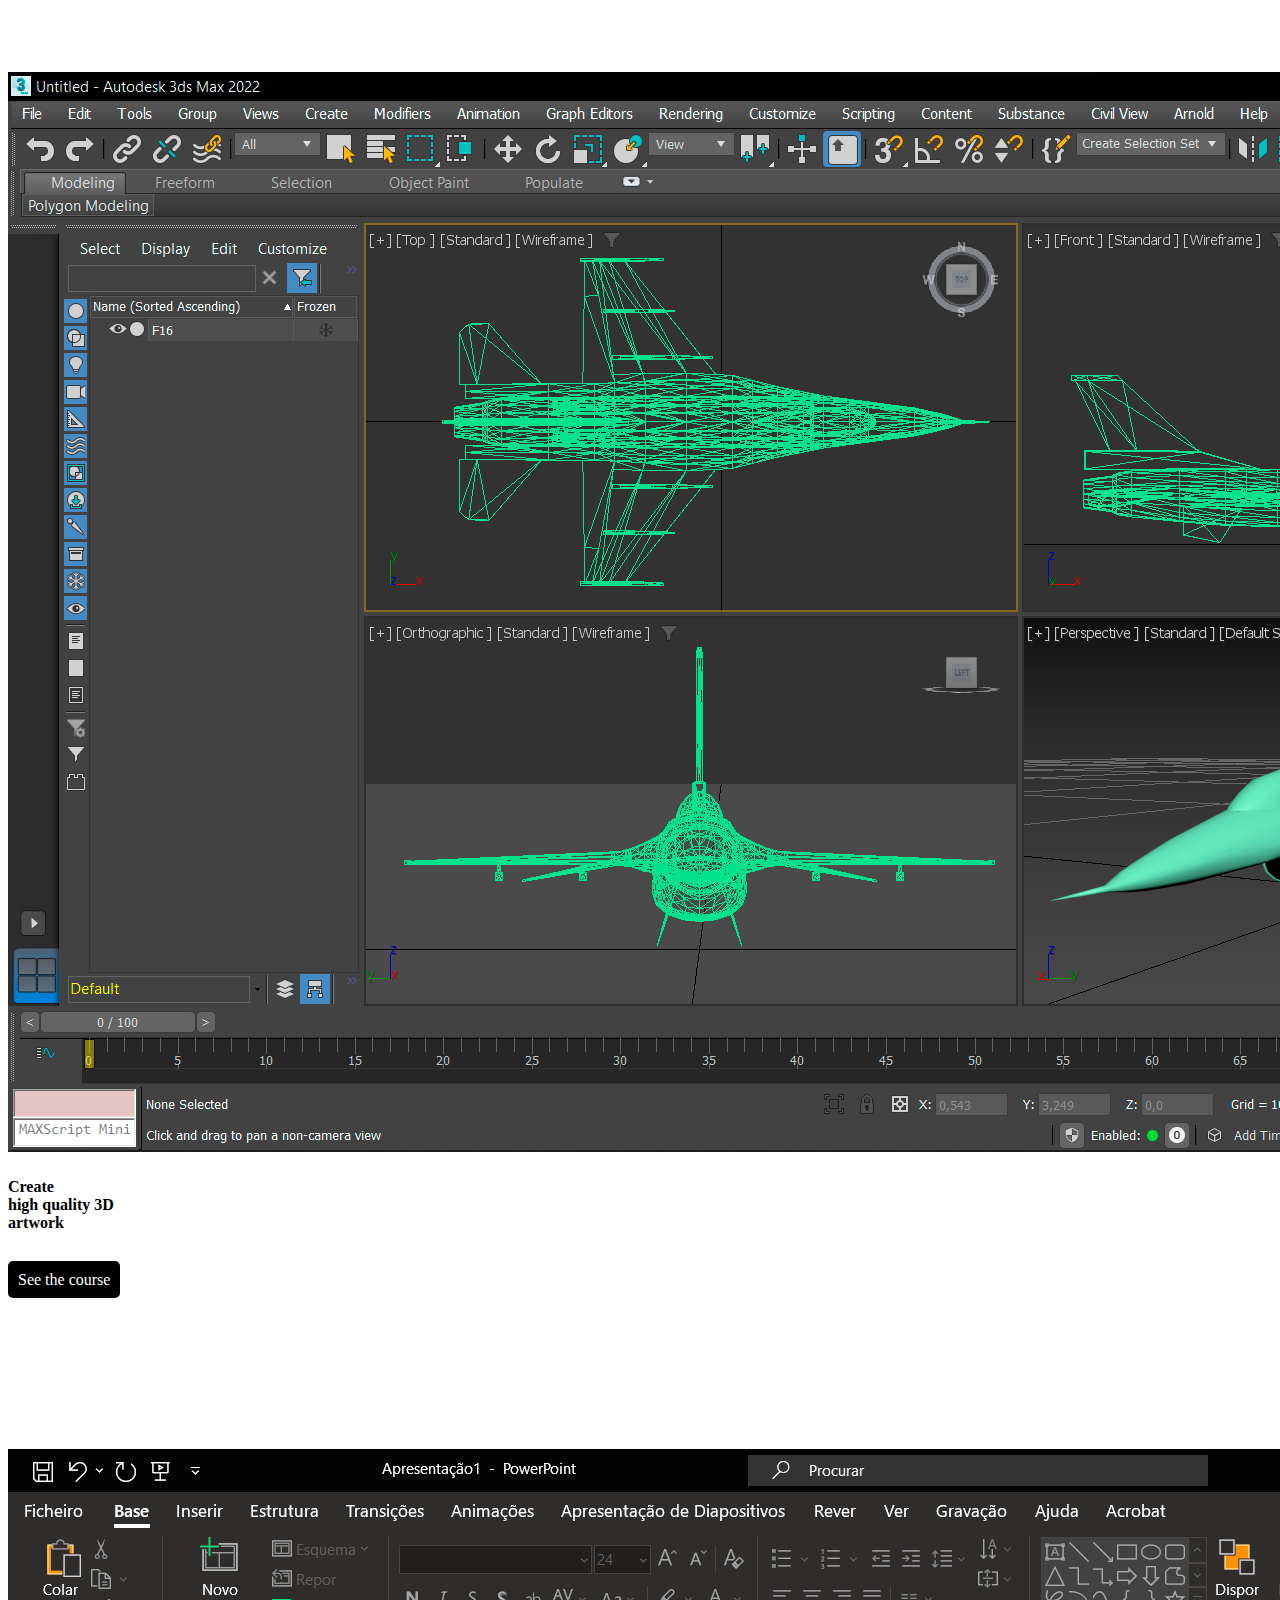
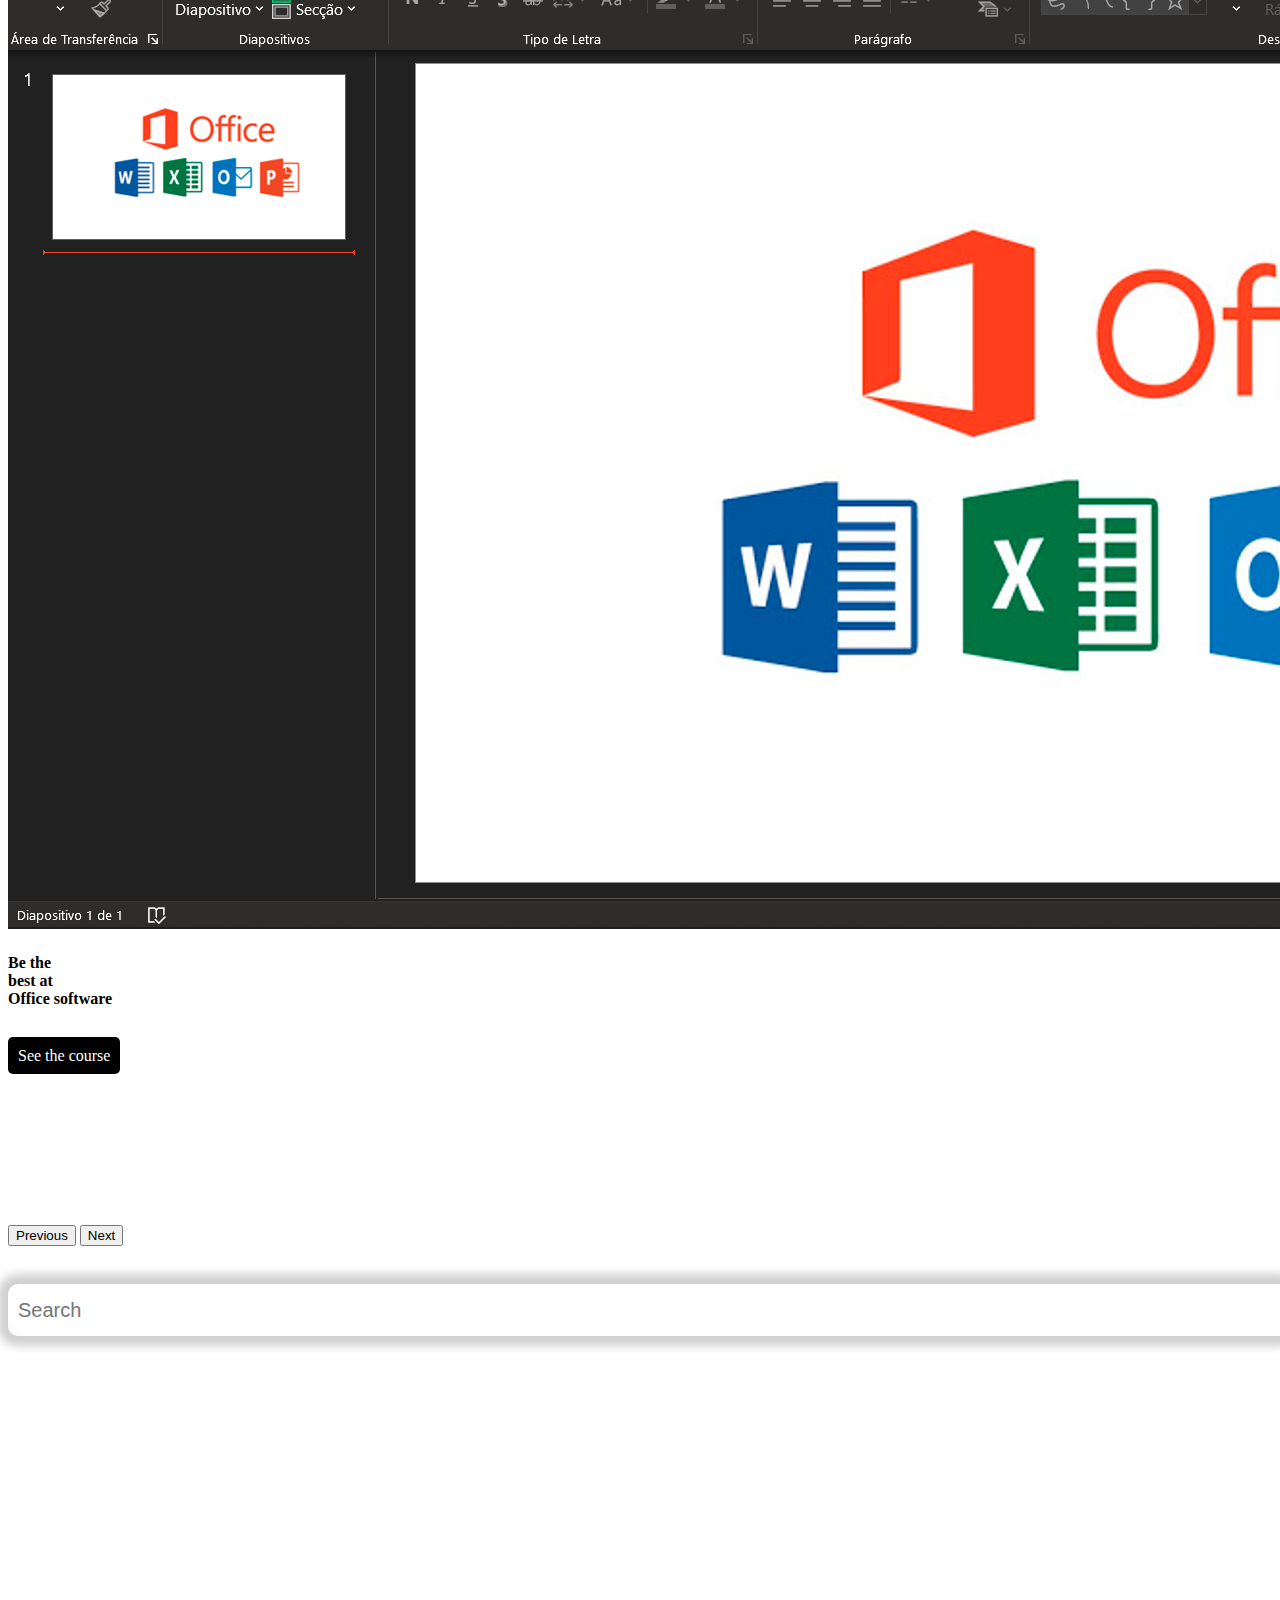
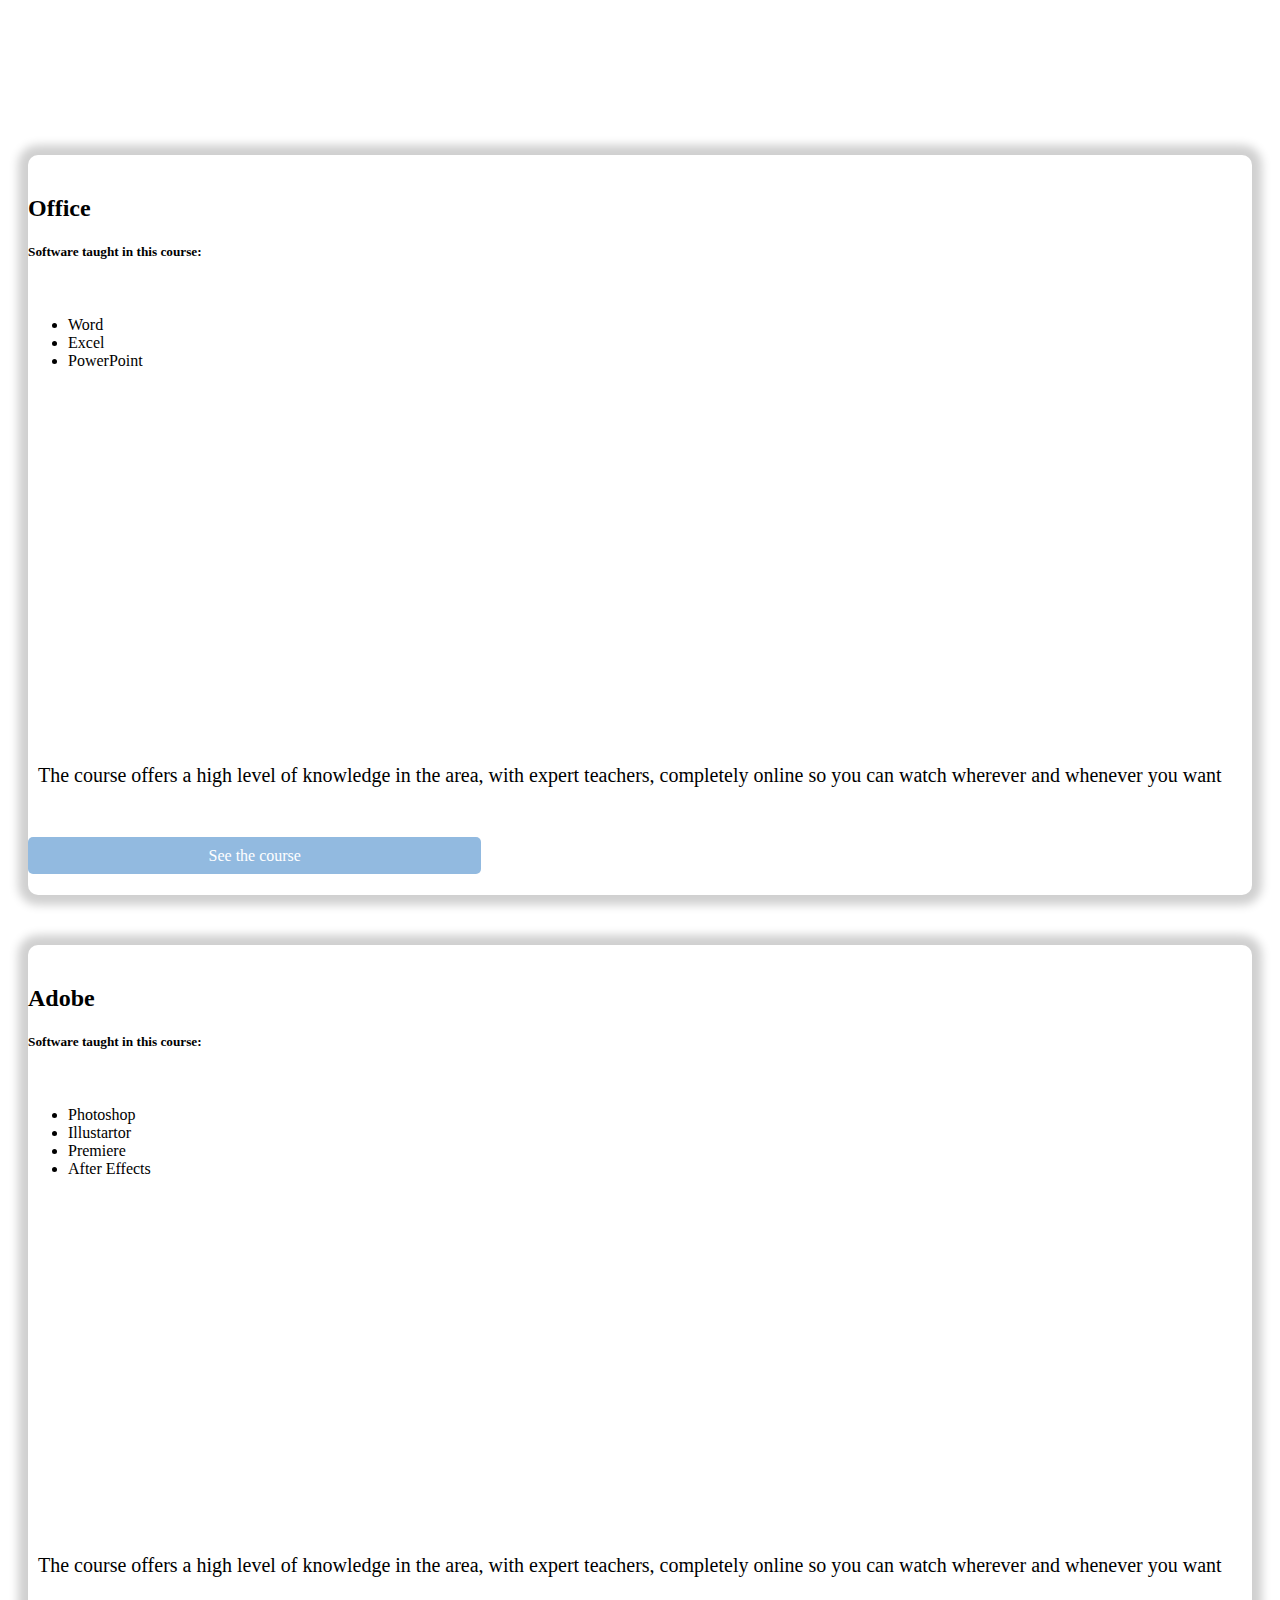
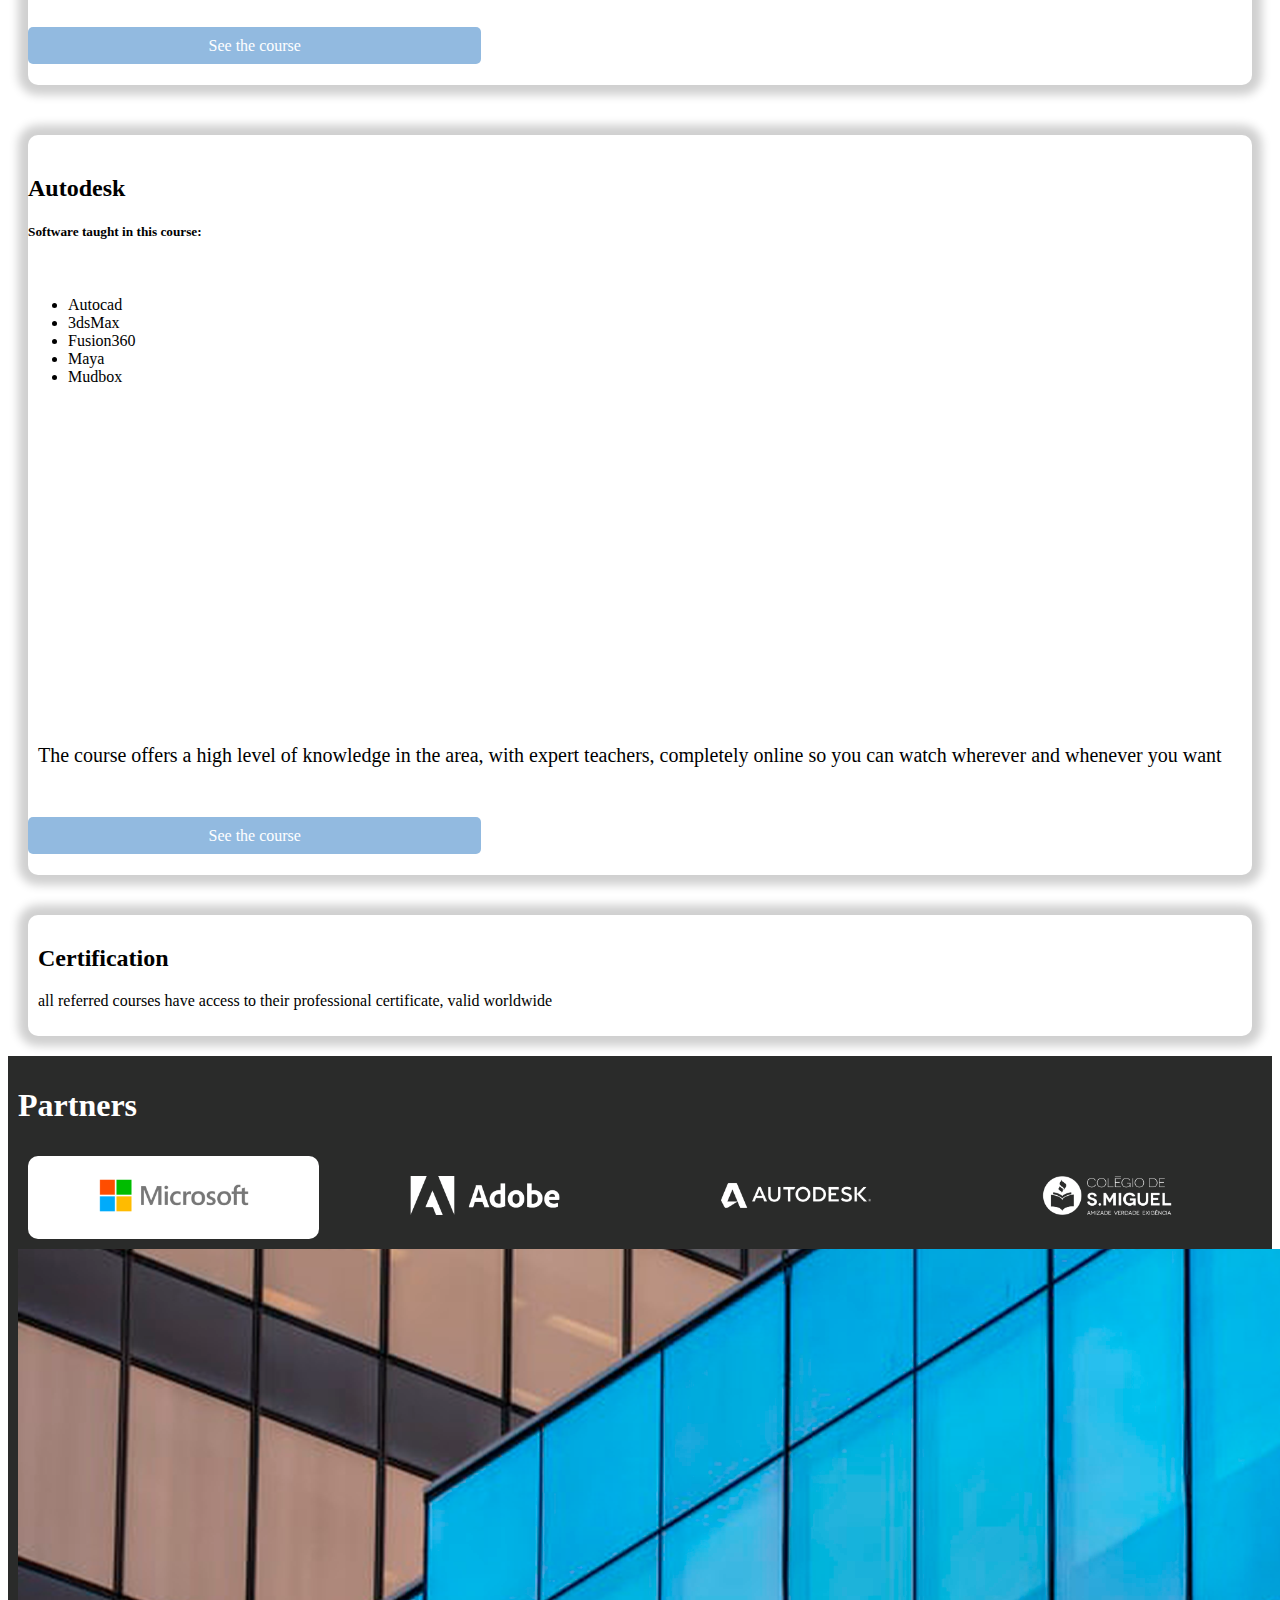
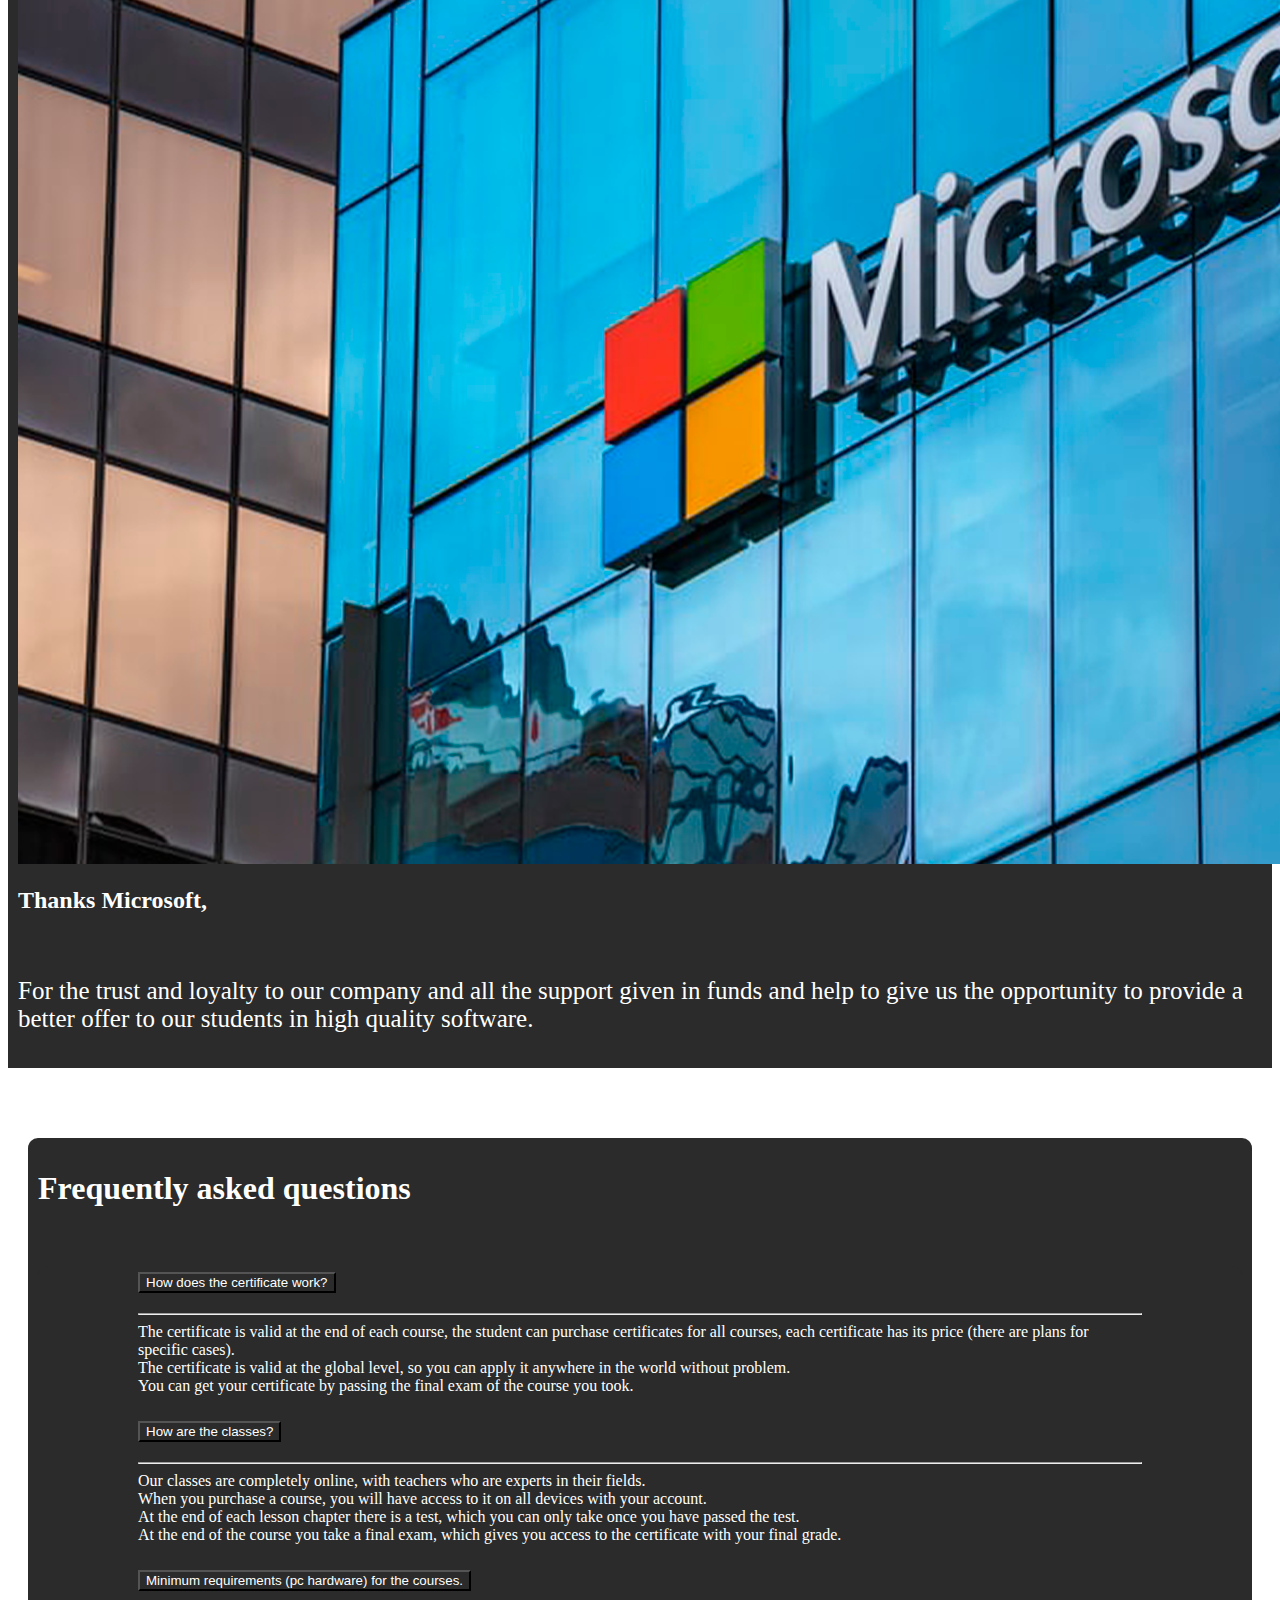
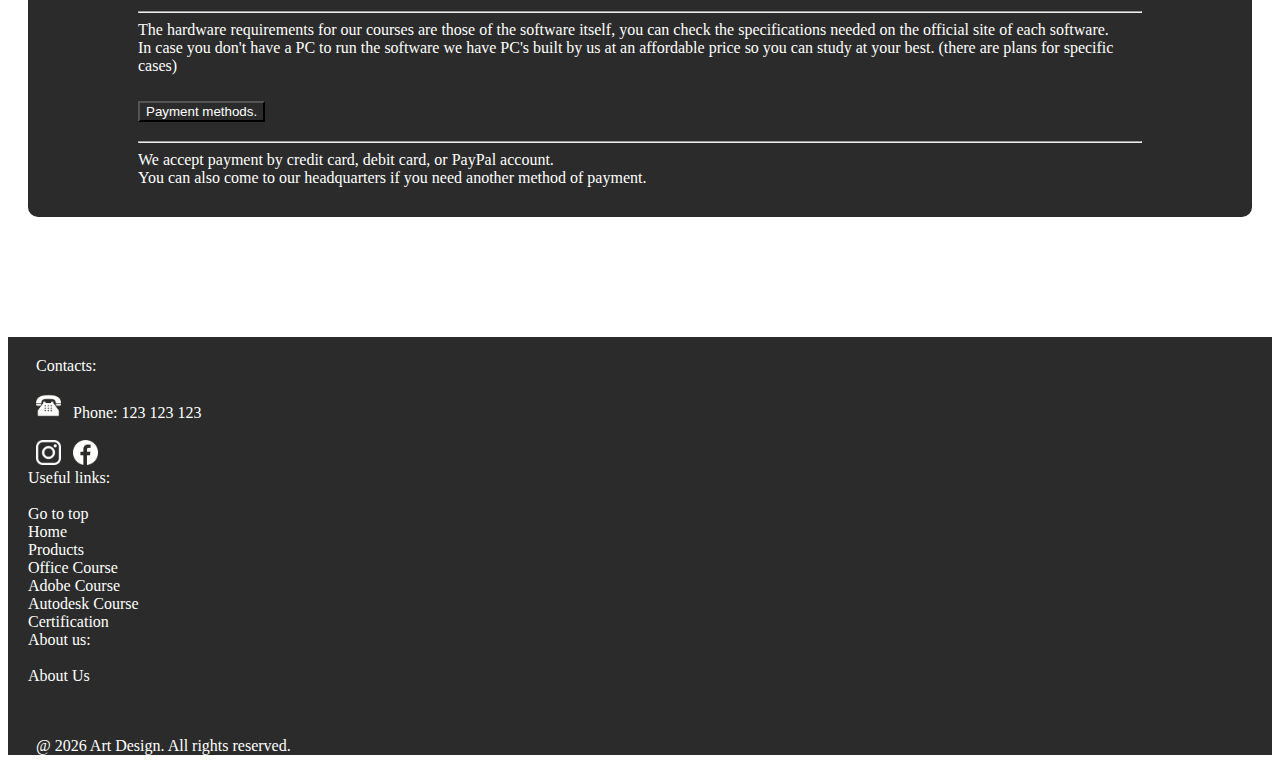
==== commit 48bd9b85: "footer" ====
--- a/index.html
+++ b/index.html
@@ -247,12 +247,12 @@
       <div class="accordion" id="accordionExample">
         <div class="accordion-item">
           <h2 class="accordion-header" id="headingOne">
-            <button class="accordion-button" type="button" data-bs-toggle="collapse" data-bs-target="#collapseOne"
-              aria-expanded="true" aria-controls="collapseOne">
+            <button class="accordion-button collapsed" type="button" data-bs-toggle="collapse" data-bs-target="#collapseOne"
+              aria-expanded="false" aria-controls="collapseOne">
               How does the certificate work?
             </button>
           </h2>
-          <div id="collapseOne" class="accordion-collapse collapse show" aria-labelledby="headingOne"
+          <div id="collapseOne" class="accordion-collapse collapse" aria-labelledby="headingOne"
             data-bs-parent="#accordionExample">
             <div class="accordion-body">
               <hr>
@@ -322,11 +322,53 @@
     </div>
   </div>
 
+  <!-- adjust line -->
+  <div class="row" style="height: 100px;"></div>
+
   <!-- meter uma tabela complanos para os cursos, por ewxemplo o normal (poucas cenas) o pro (mais cenas) e expert (com tudo) -->
 
+  <!-- footer -->
+  <div class="row footer">
+    <div class="col-md-12">
+      <div class="container">
+        <div class="row">
+          <div class="col-md-4">&ensp;Contacts: <br><br>
+            &ensp;<img src="img/telefone.png" alt="" width="25px">&ensp; Phone: 123 123 123 <br>
+            <br>
+            &ensp;<a href="https://www.instagram.com/csmiguelfatima/" target="_blank" rel="external"><img src="img/insta.png"
+                alt="" width="25px"></a>
+            &ensp;<a href="https://pt-pt.facebook.com/csmiguelfatima/" target="_blank" rel="external"><img src="img/fb.png"
+                alt="" width="25px"></a>
+          </div>
+          <div class="col-md-4">Useful links: <br><br>
+            <a href="#" rel="internal">Go to top</a> <br>
+            <a href="#" rel="internal">Home</a> <br>
+            <a href="#" rel="internal">Products</a> <br>
+            <a href="#" rel="internal">Office Course</a> <br>
+            <a href="#" rel="internal">Adobe Course</a> <br>
+            <a href="#" rel="internal">Autodesk Course</a> <br>
+            <a href="#" rel="internal">Certification</a>
+          </div>
+          <div class="col-md-4">About us: <br><br>
+            <a href="./html/sobre.html" rel="internal">About Us</a>
+          </div>
+        </div>
+        <br><br>
+          <p>&ensp;@ <span id="currentyear"></span> Art Design. All rights reserved.</p>
+      </div>
+    </div>
+  </div>
+
+
 
 </div>
 
+
+<script>
+  var d = new Date();
+  var year = d.getFullYear();
+  document.getElementById("currentyear").innerHTML = year;
+</script>
 
 <!-- Optional JavaScript -->
 <!-- jQuery first, then Popper.js, then Bootstrap JS -->
--- a/css/styleMain.css
+++ b/css/styleMain.css
@@ -161,6 +161,7 @@
     background-color: var(--black);
     color: white;
     padding: 10px;
+    height: 125%;
 }
 
 .imgPartnersDiv {
@@ -225,4 +226,22 @@
 .accordion-button:focus{
     outline: none !important;
     box-shadow: none !important;
+}
+
+.footer{
+    background-color: var(--black);
+    color: white;
+    padding: 20px;
+    padding-bottom: 0px;
+}
+
+.footer a{
+    color: white;
+    text-decoration: none;
+    transition: .4s ease;
+}
+
+.footer a:hover{
+    color: var(--blue);
+    text-decoration: none;
 }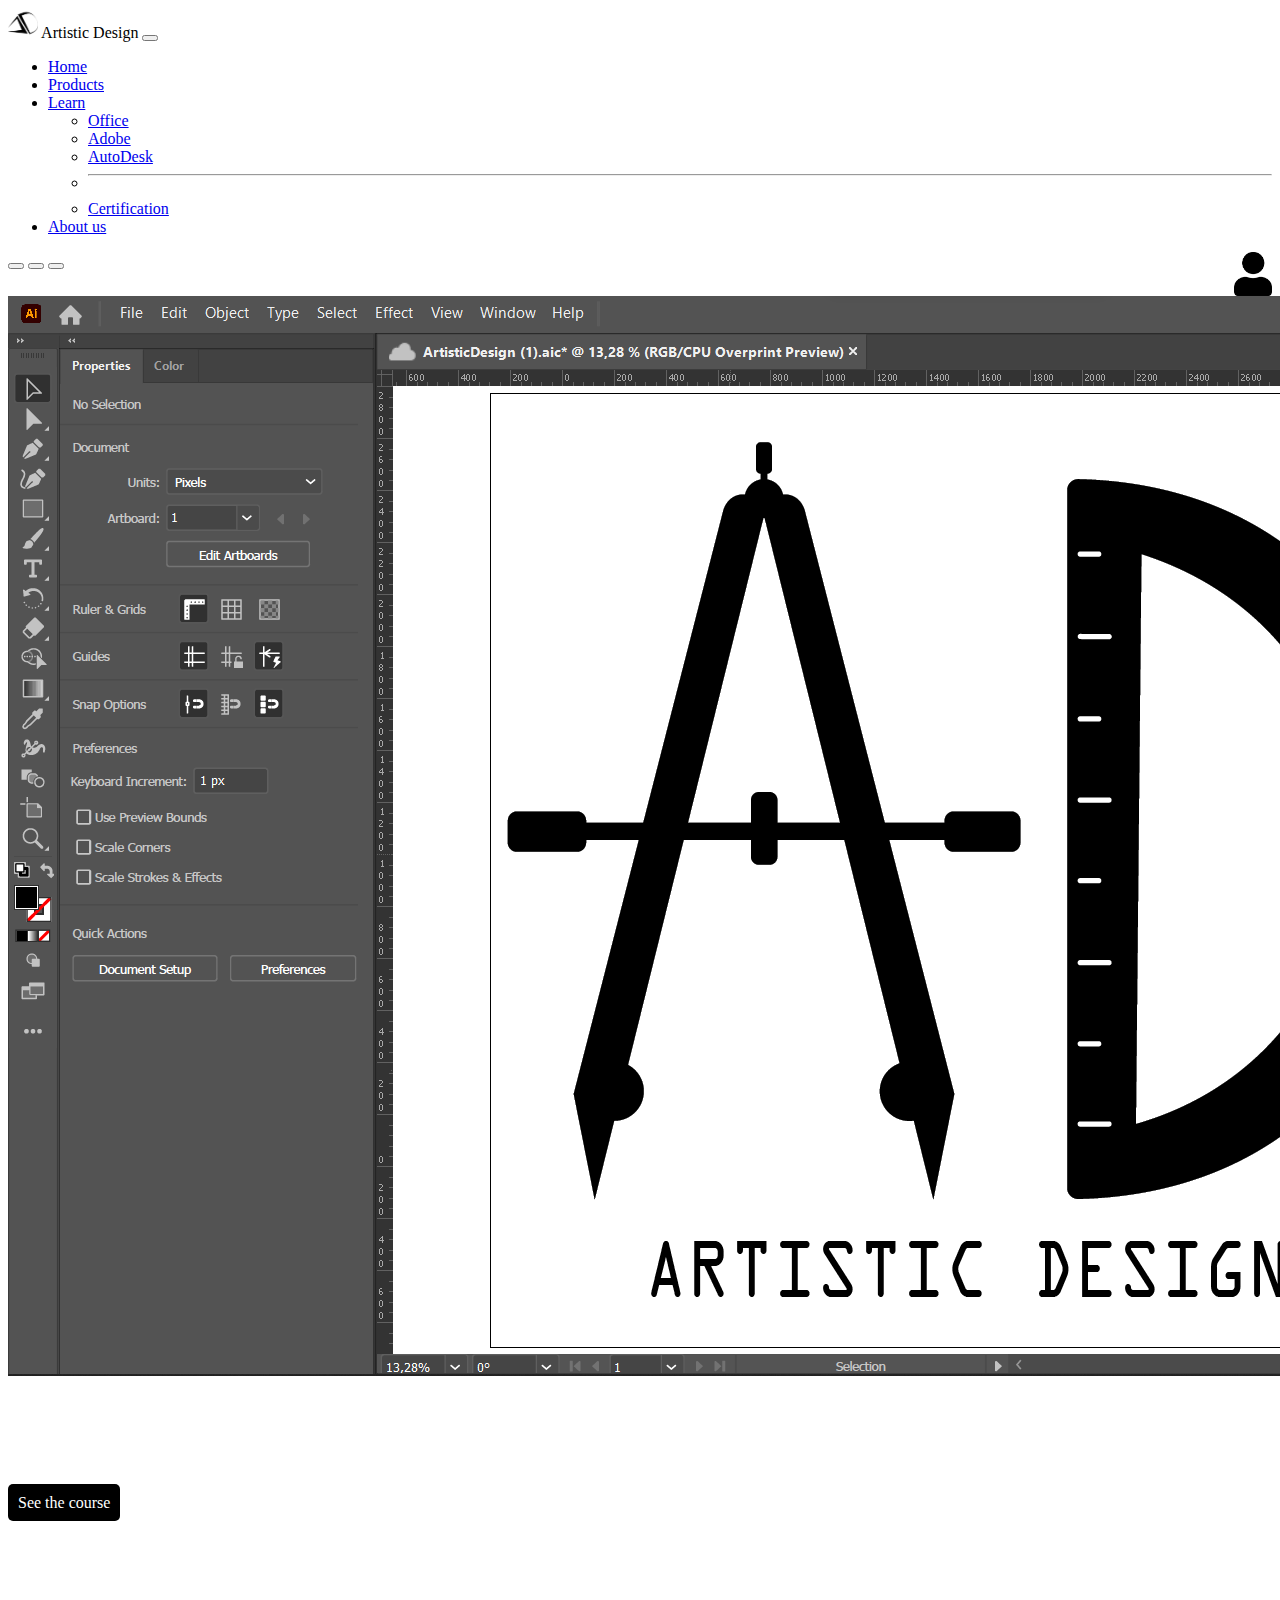
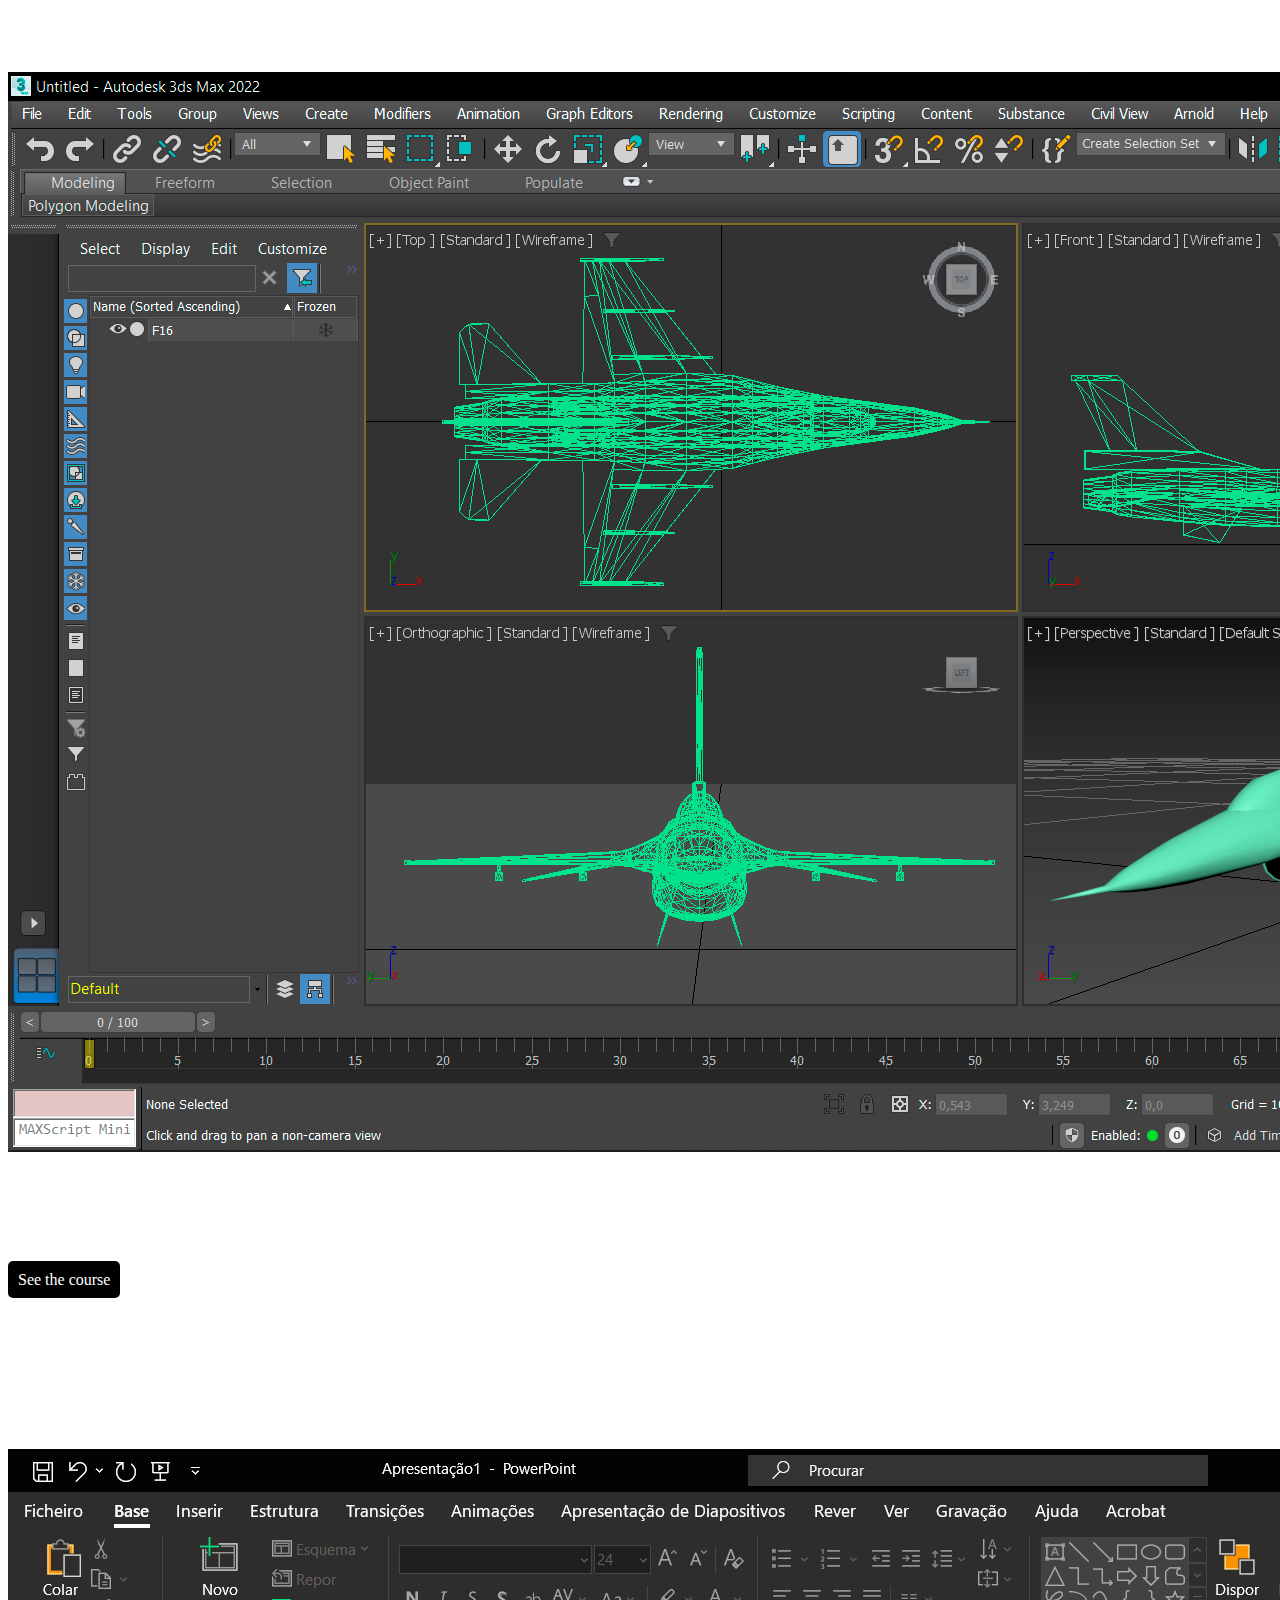
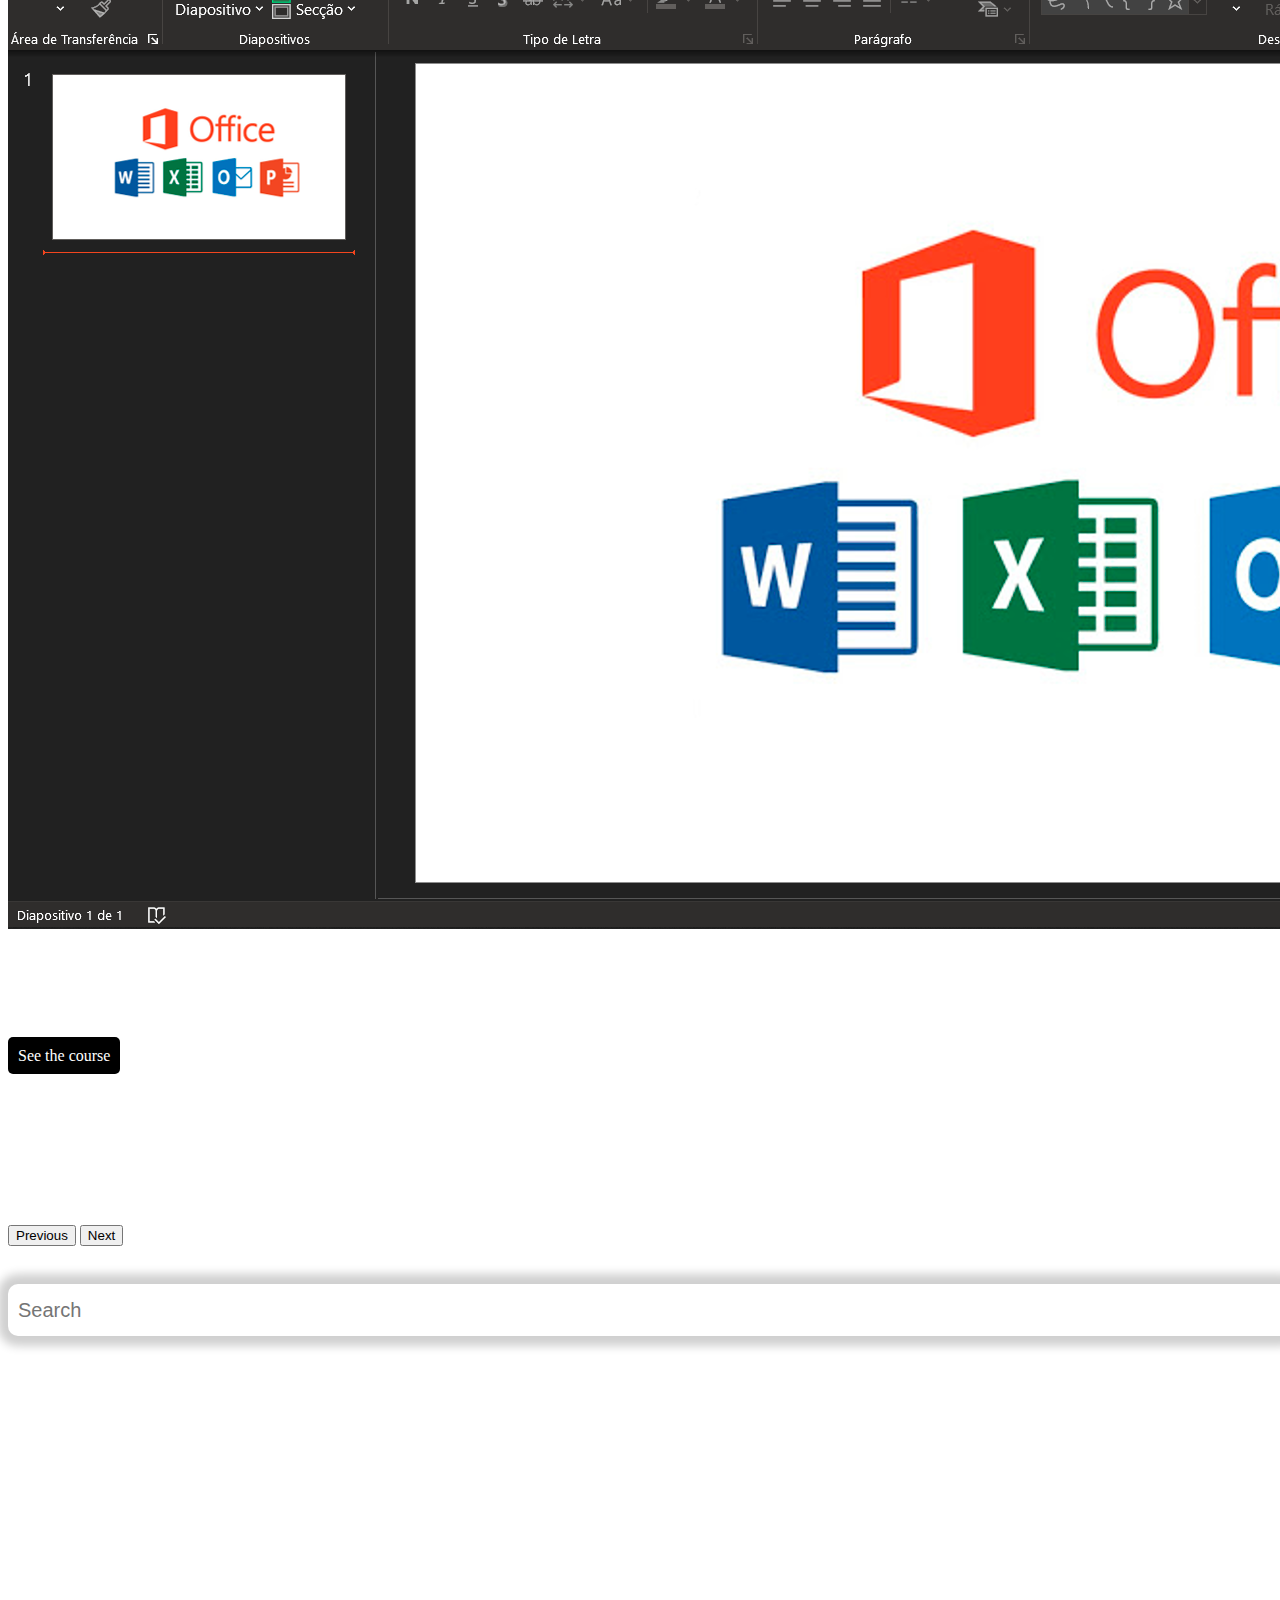
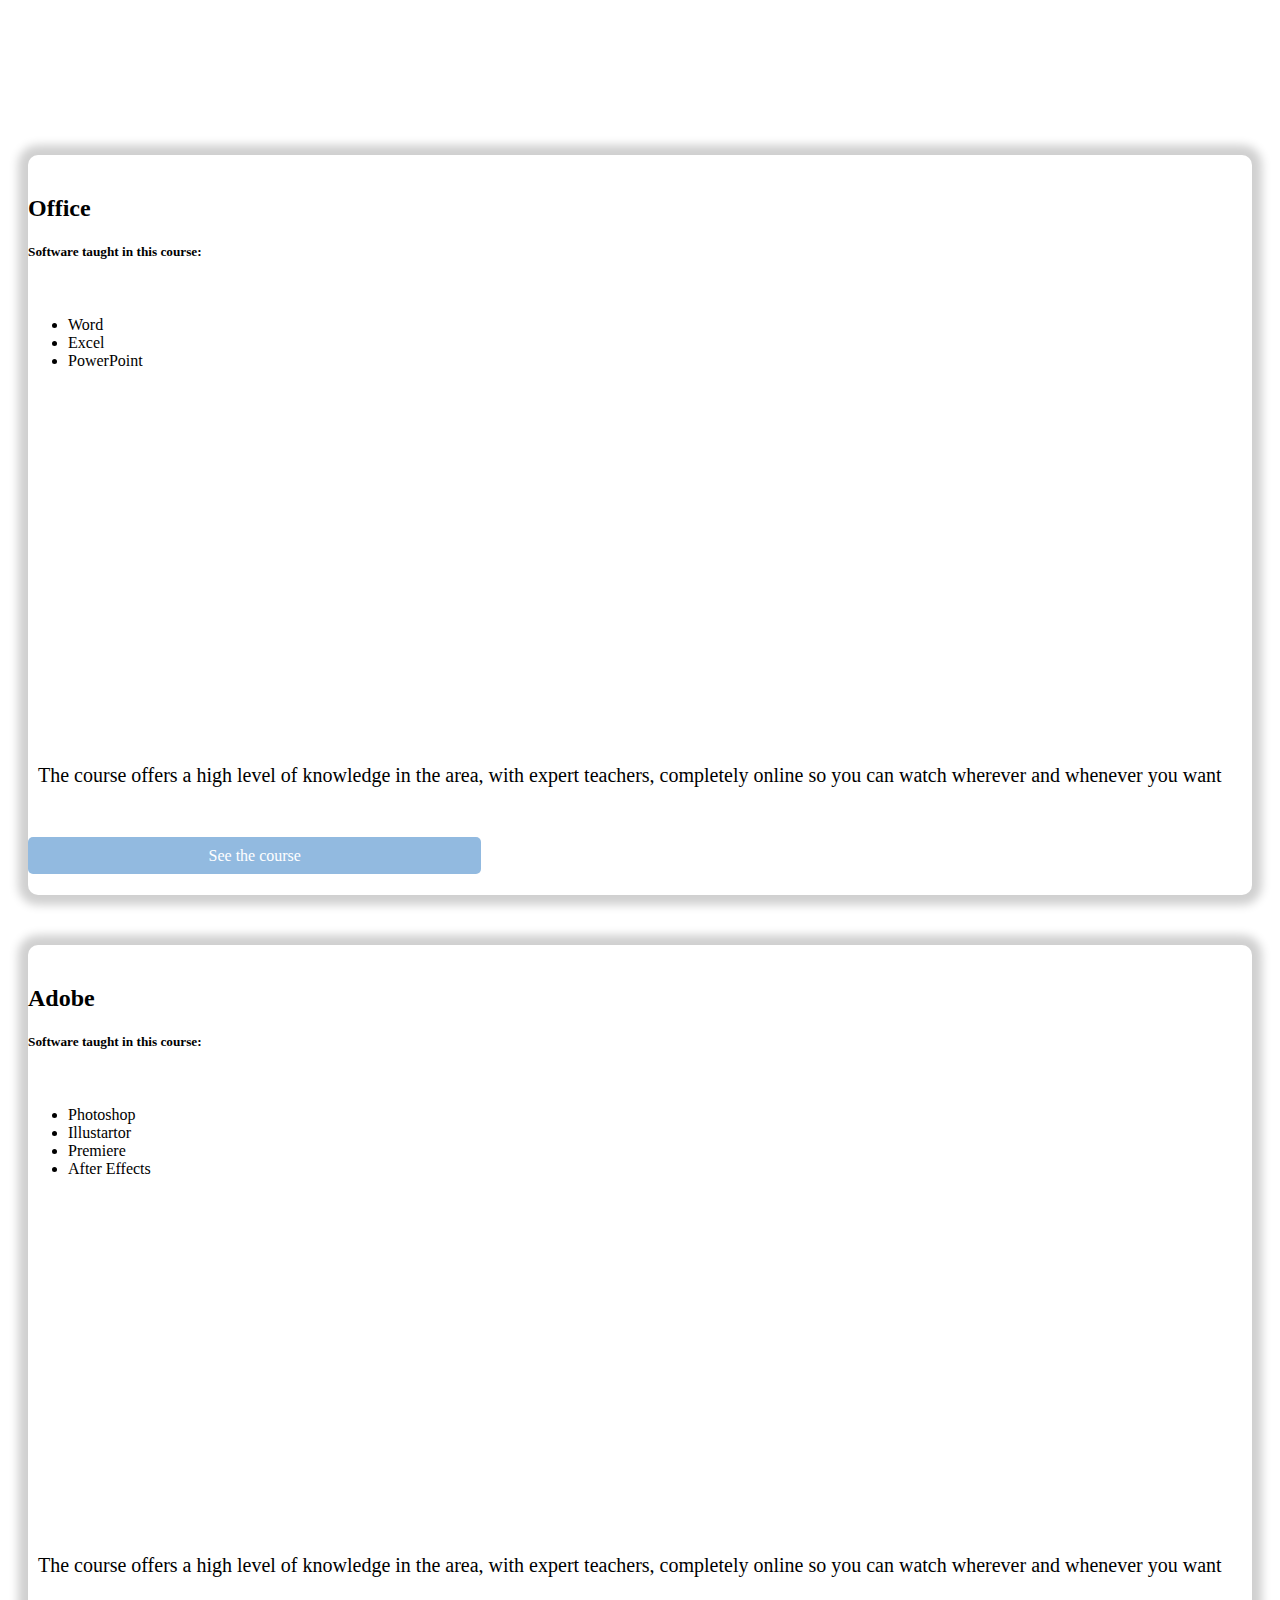
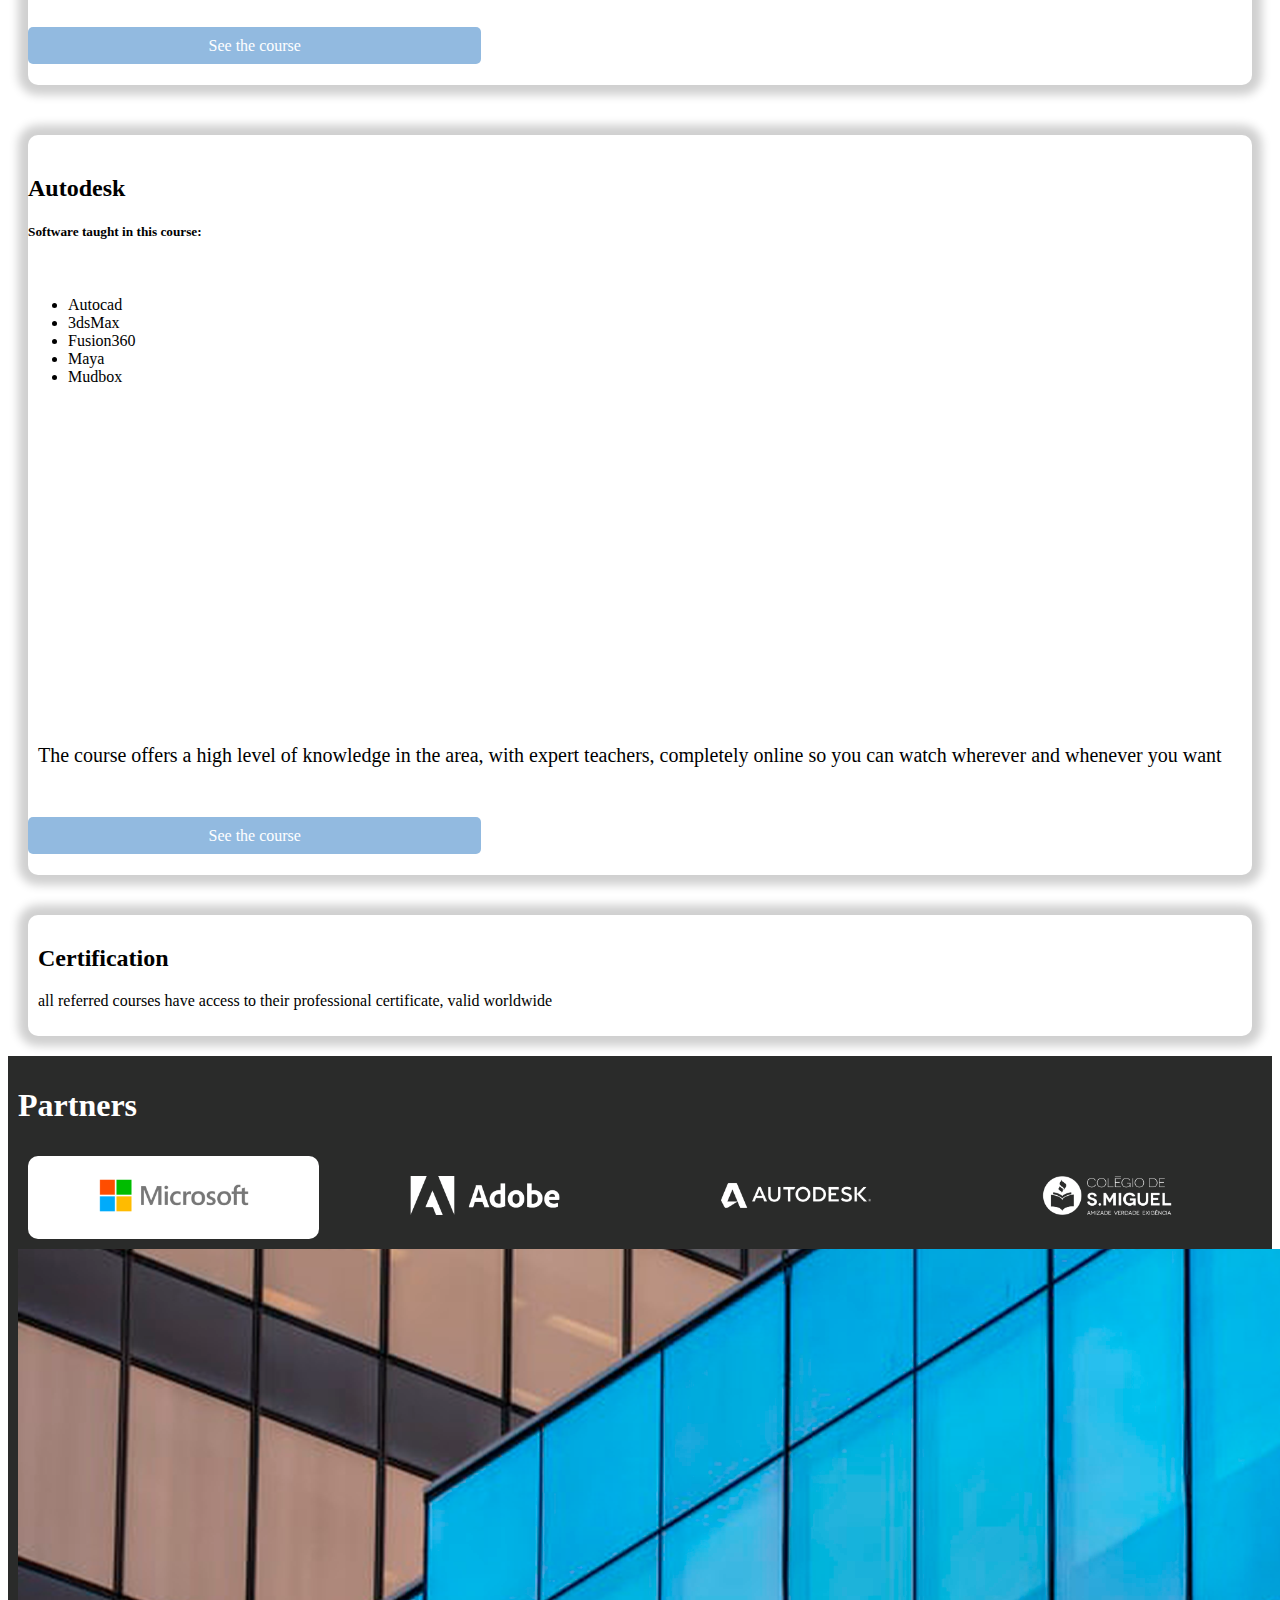
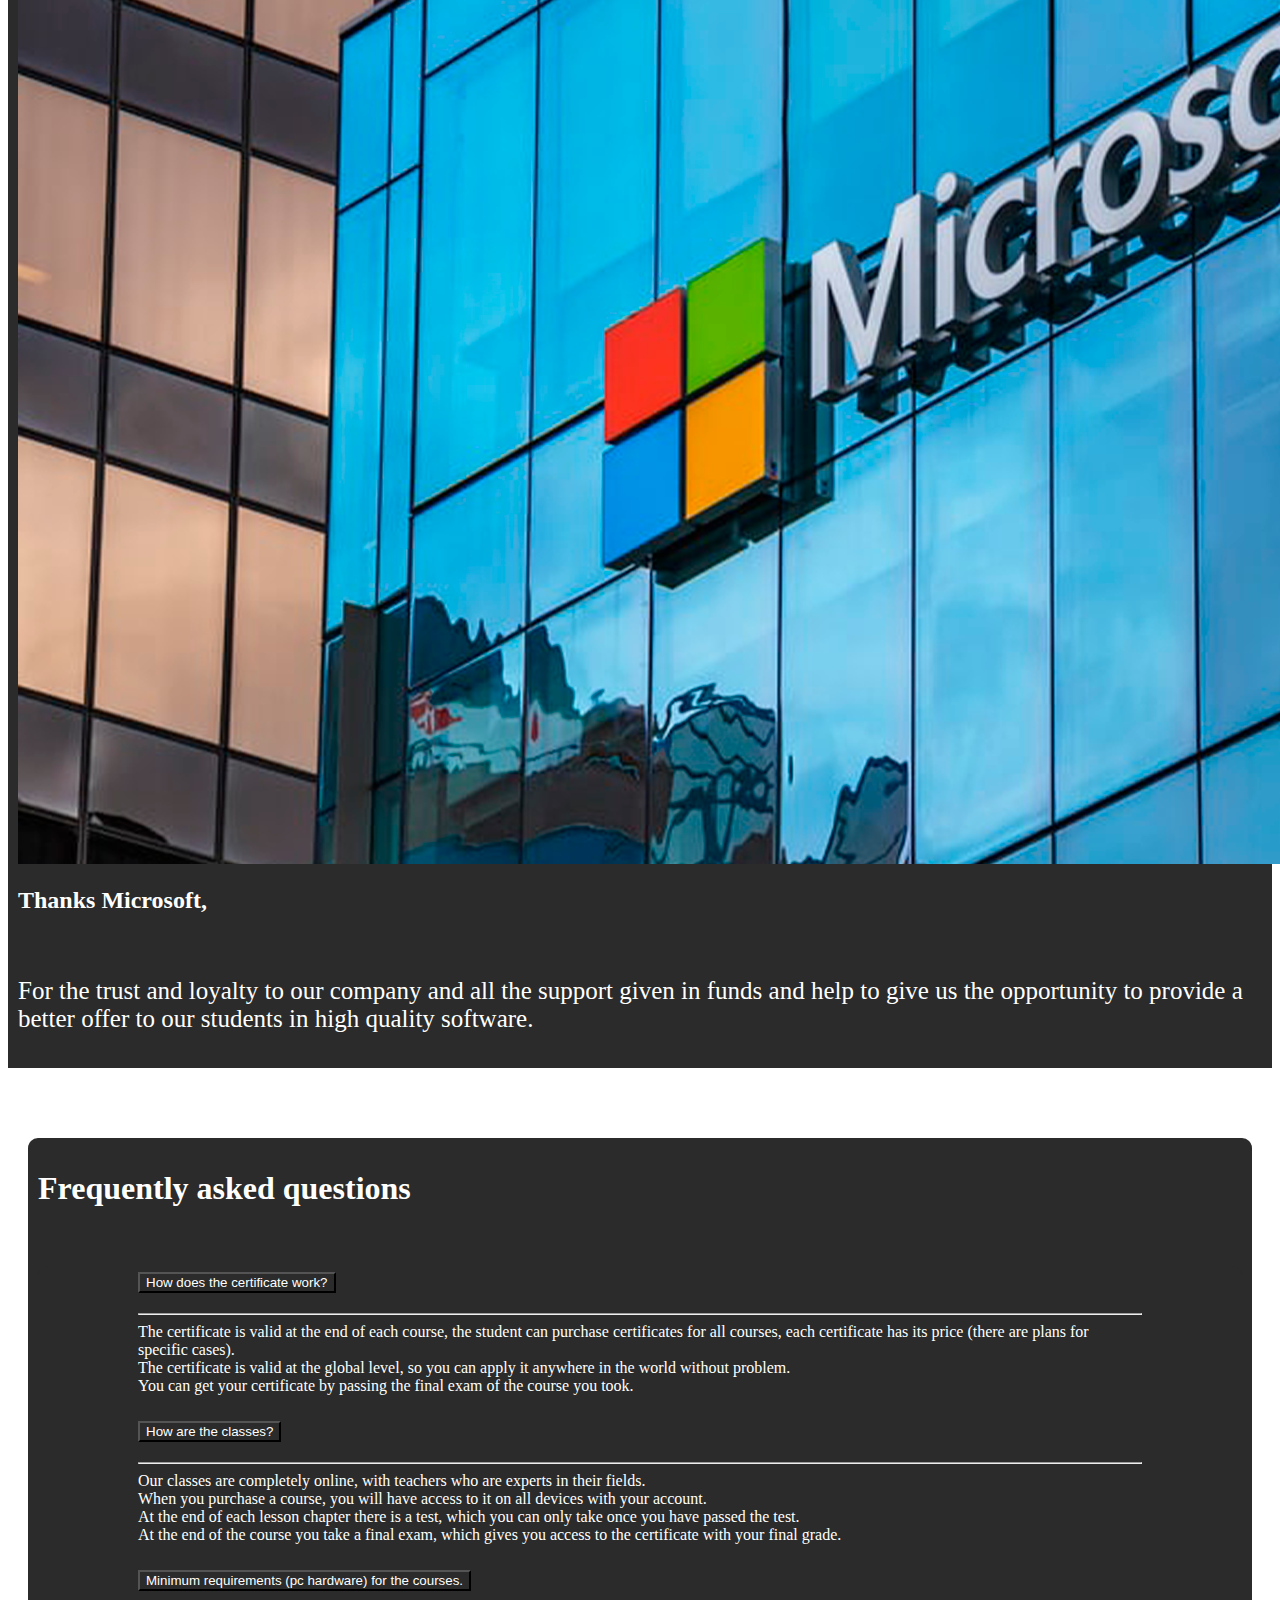
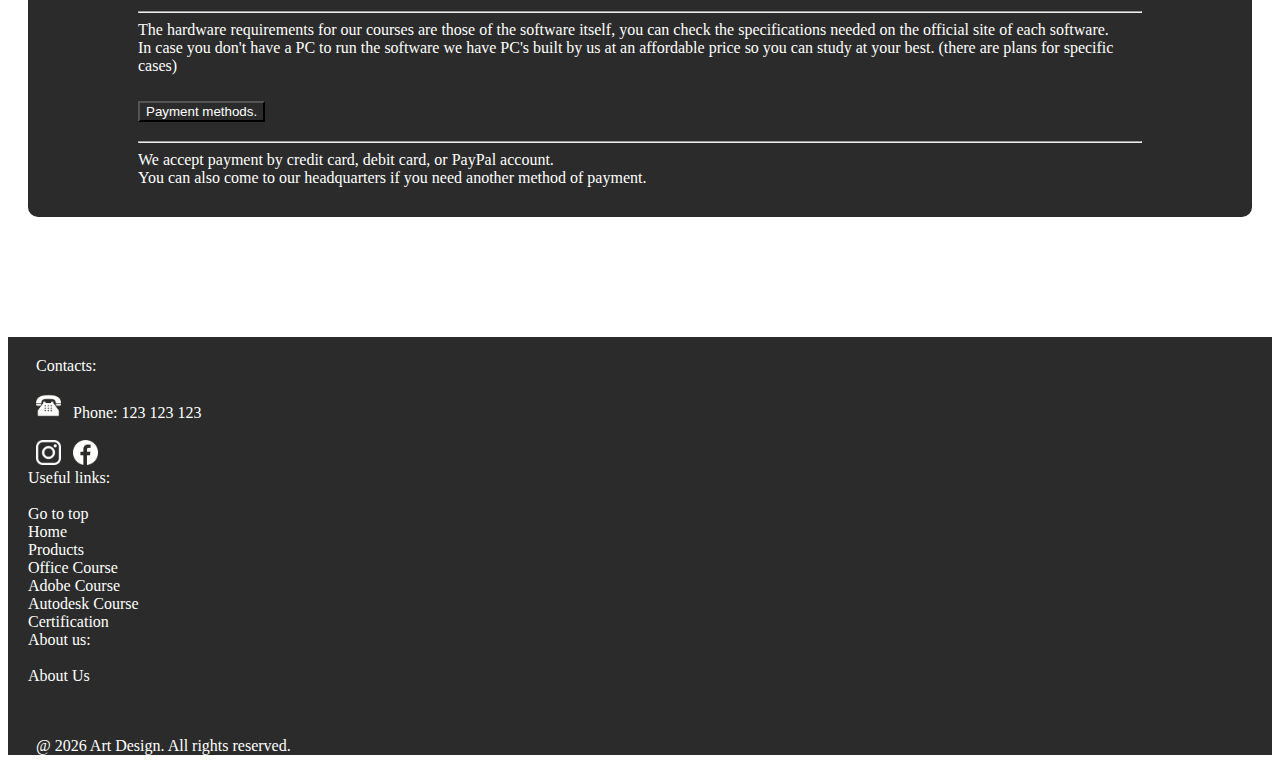
==== commit 5c94dcf7: "some changes" ====
--- a/index.html
+++ b/index.html
@@ -80,11 +80,9 @@
       <div class="carousel-item active">
         <img src="./img/adobe.png" class="d-block w-100" alt="...">
         <div class="carousel-caption d-none d-md-block text-black">
-          <div class="">
             <h4><b class="fs-3">Easy</b> job <br> with <b class="fs-3">high</b> <br> Adobe knowledge</h4>
             <br>
             <a href="">See the course</a>
-          </div>
         </div>
       </div>
       <div class="carousel-item">
--- a/css/styleMain.css
+++ b/css/styleMain.css
@@ -91,7 +91,14 @@
     padding-bottom: 10rem !important;
     padding-right: 25rem !important;
     text-align: left !important;
-}
+    color: #fff;
+}
+
+/* .carousel-caption h4{
+    mix-blend-mode: difference;
+    font-size: 20px;
+} dont work 
+*/ 
 
 .carousel-caption a {
     background-color: black;
